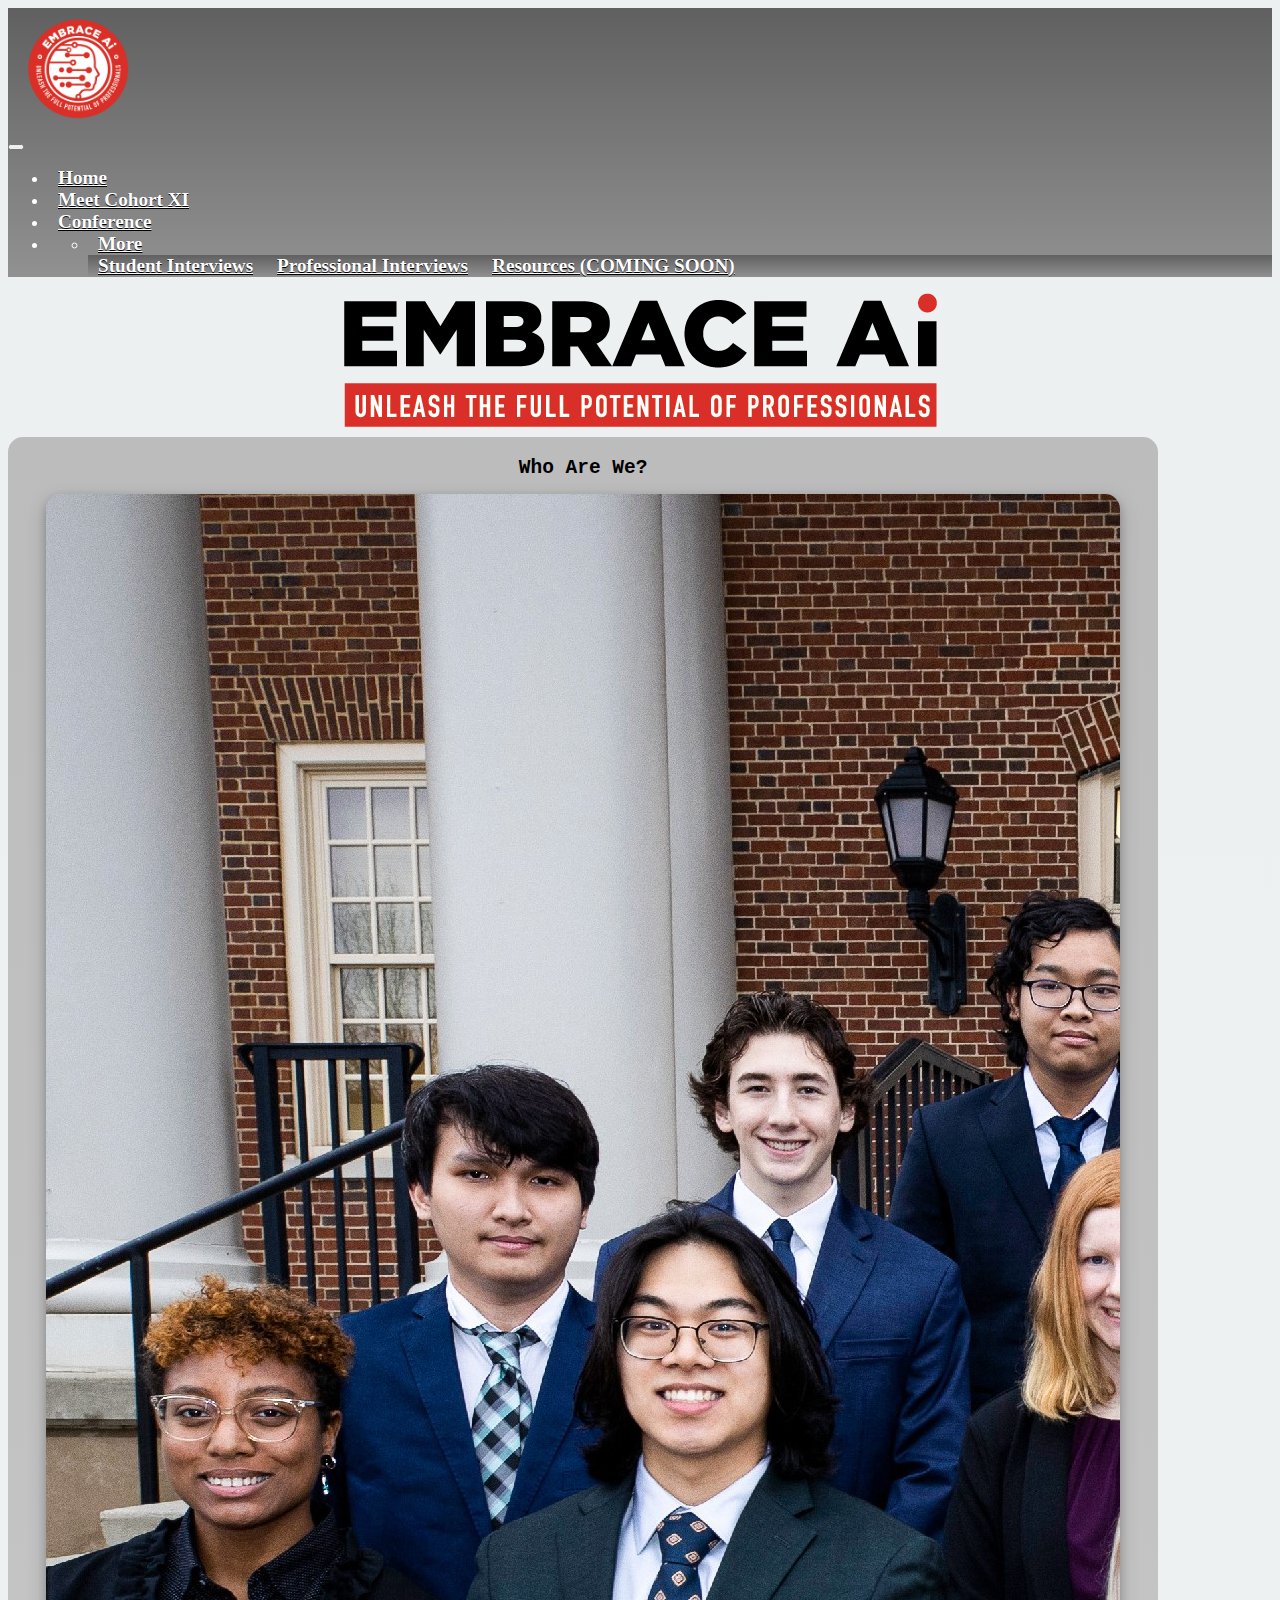
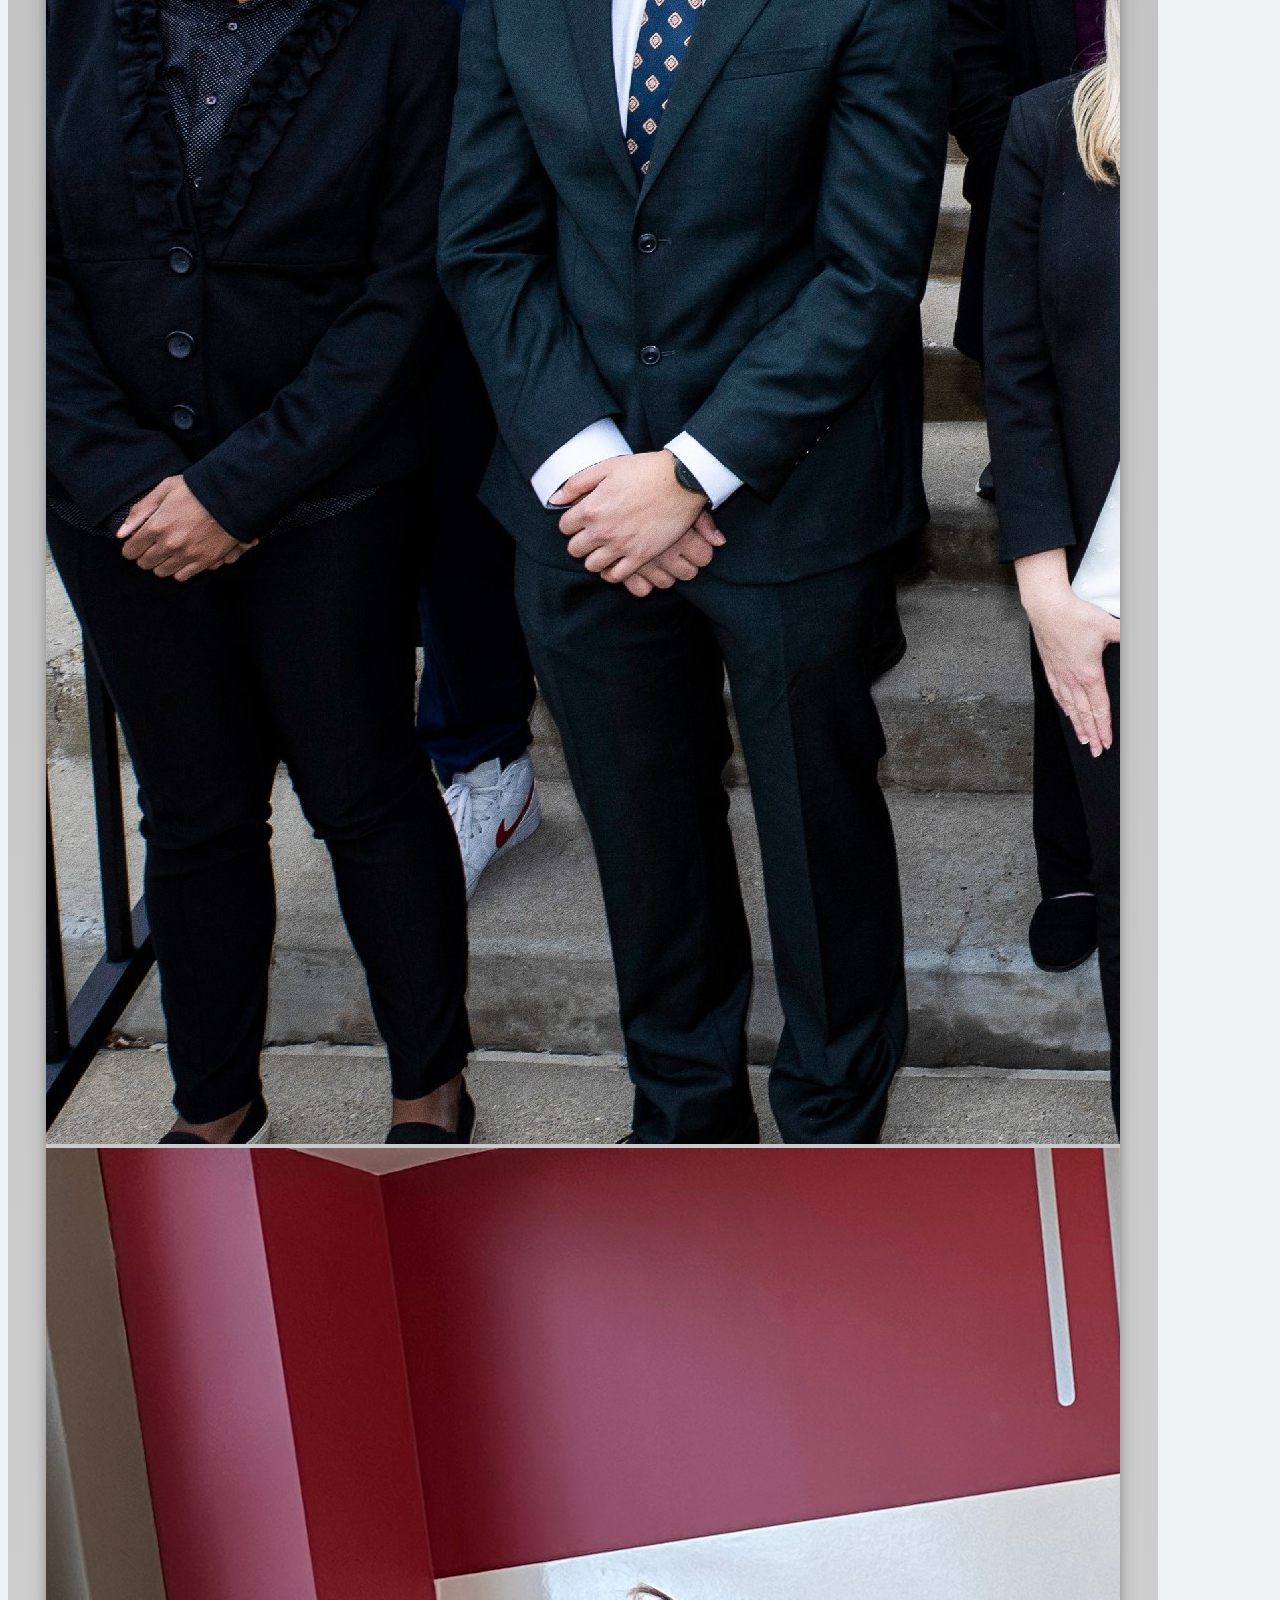
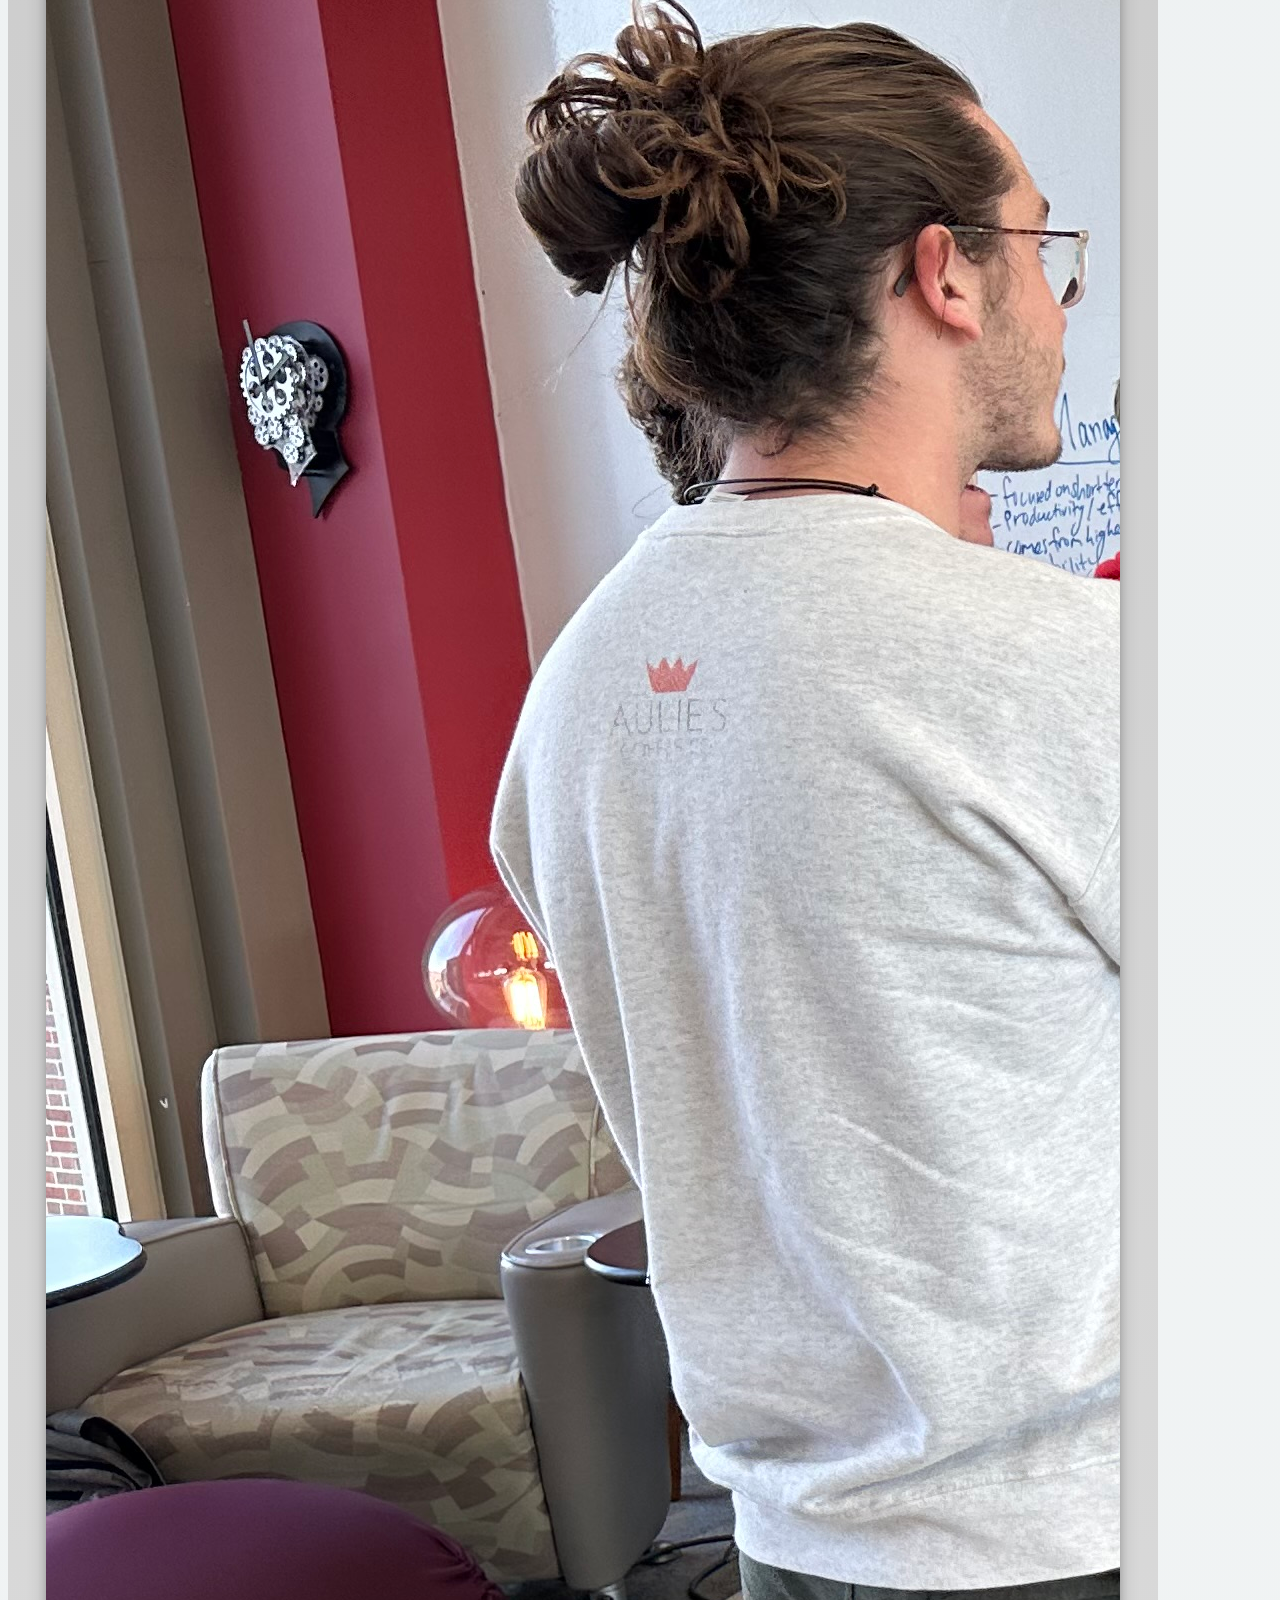
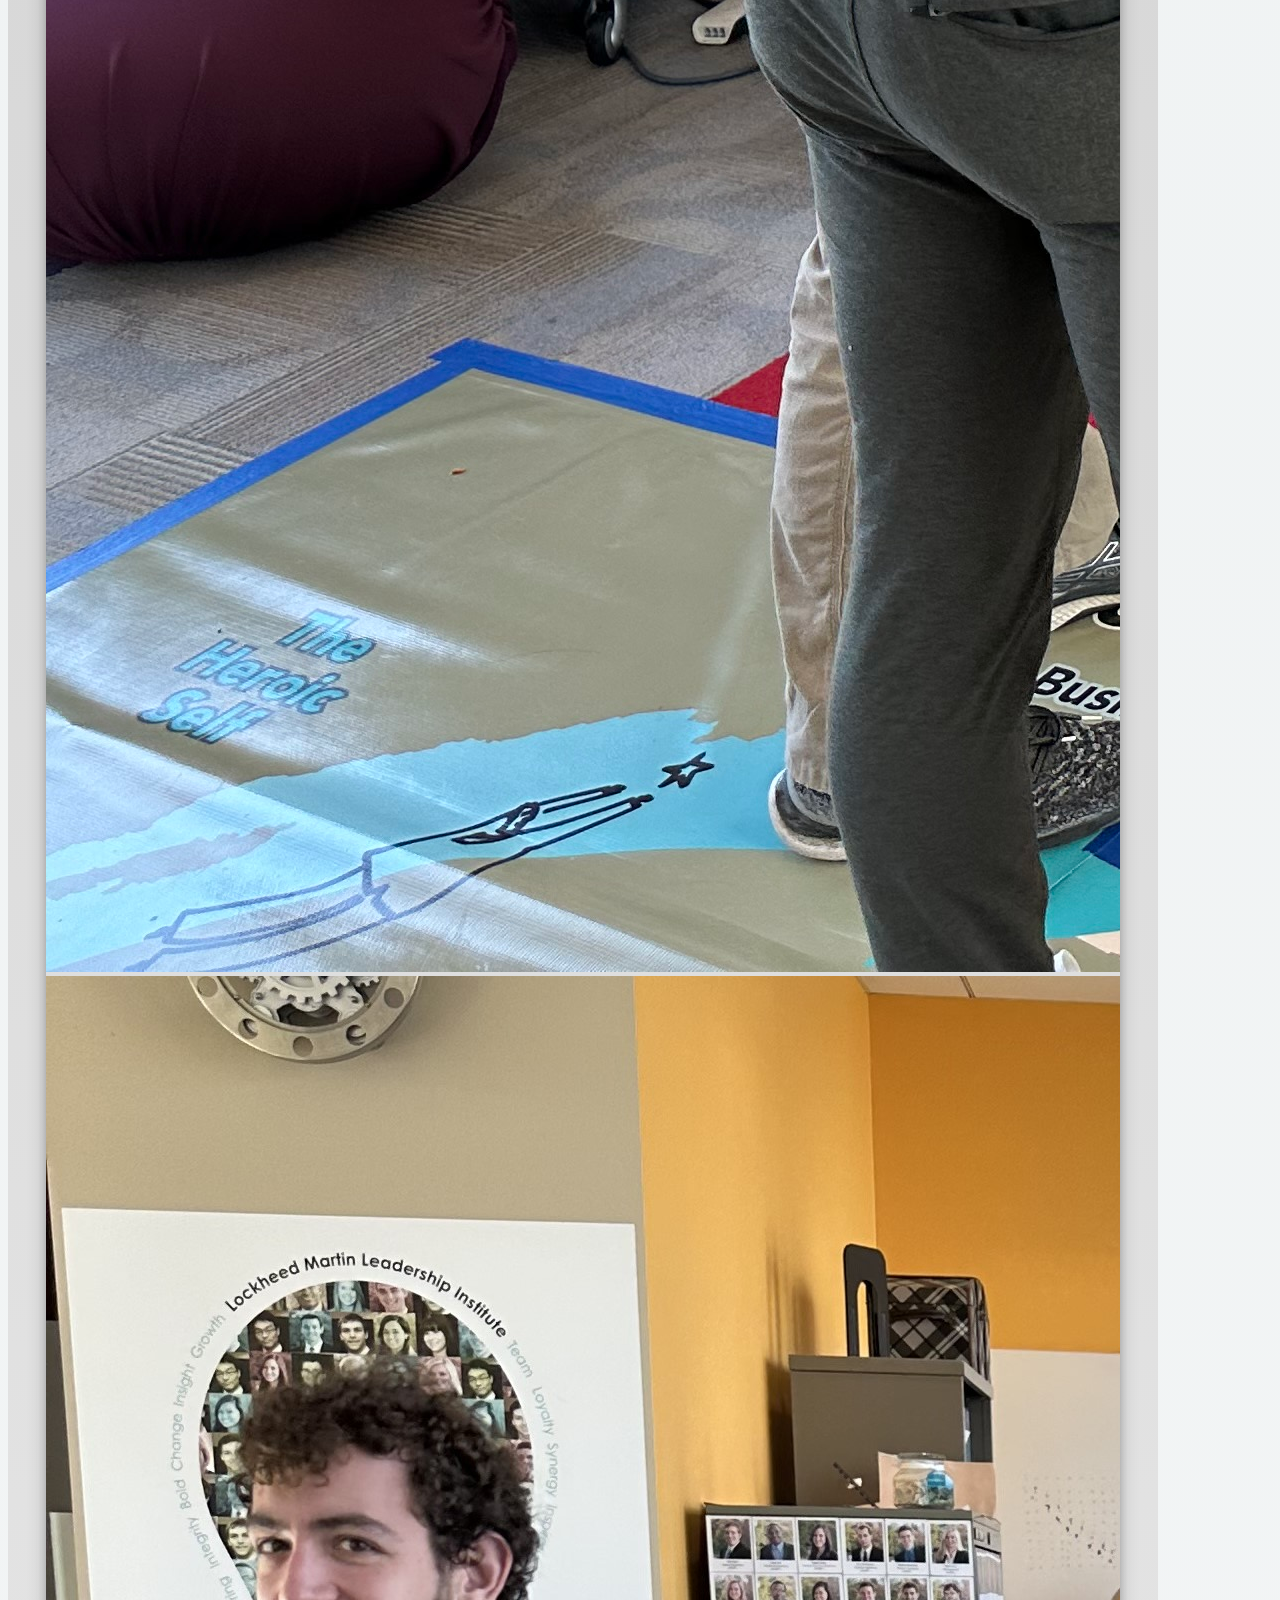
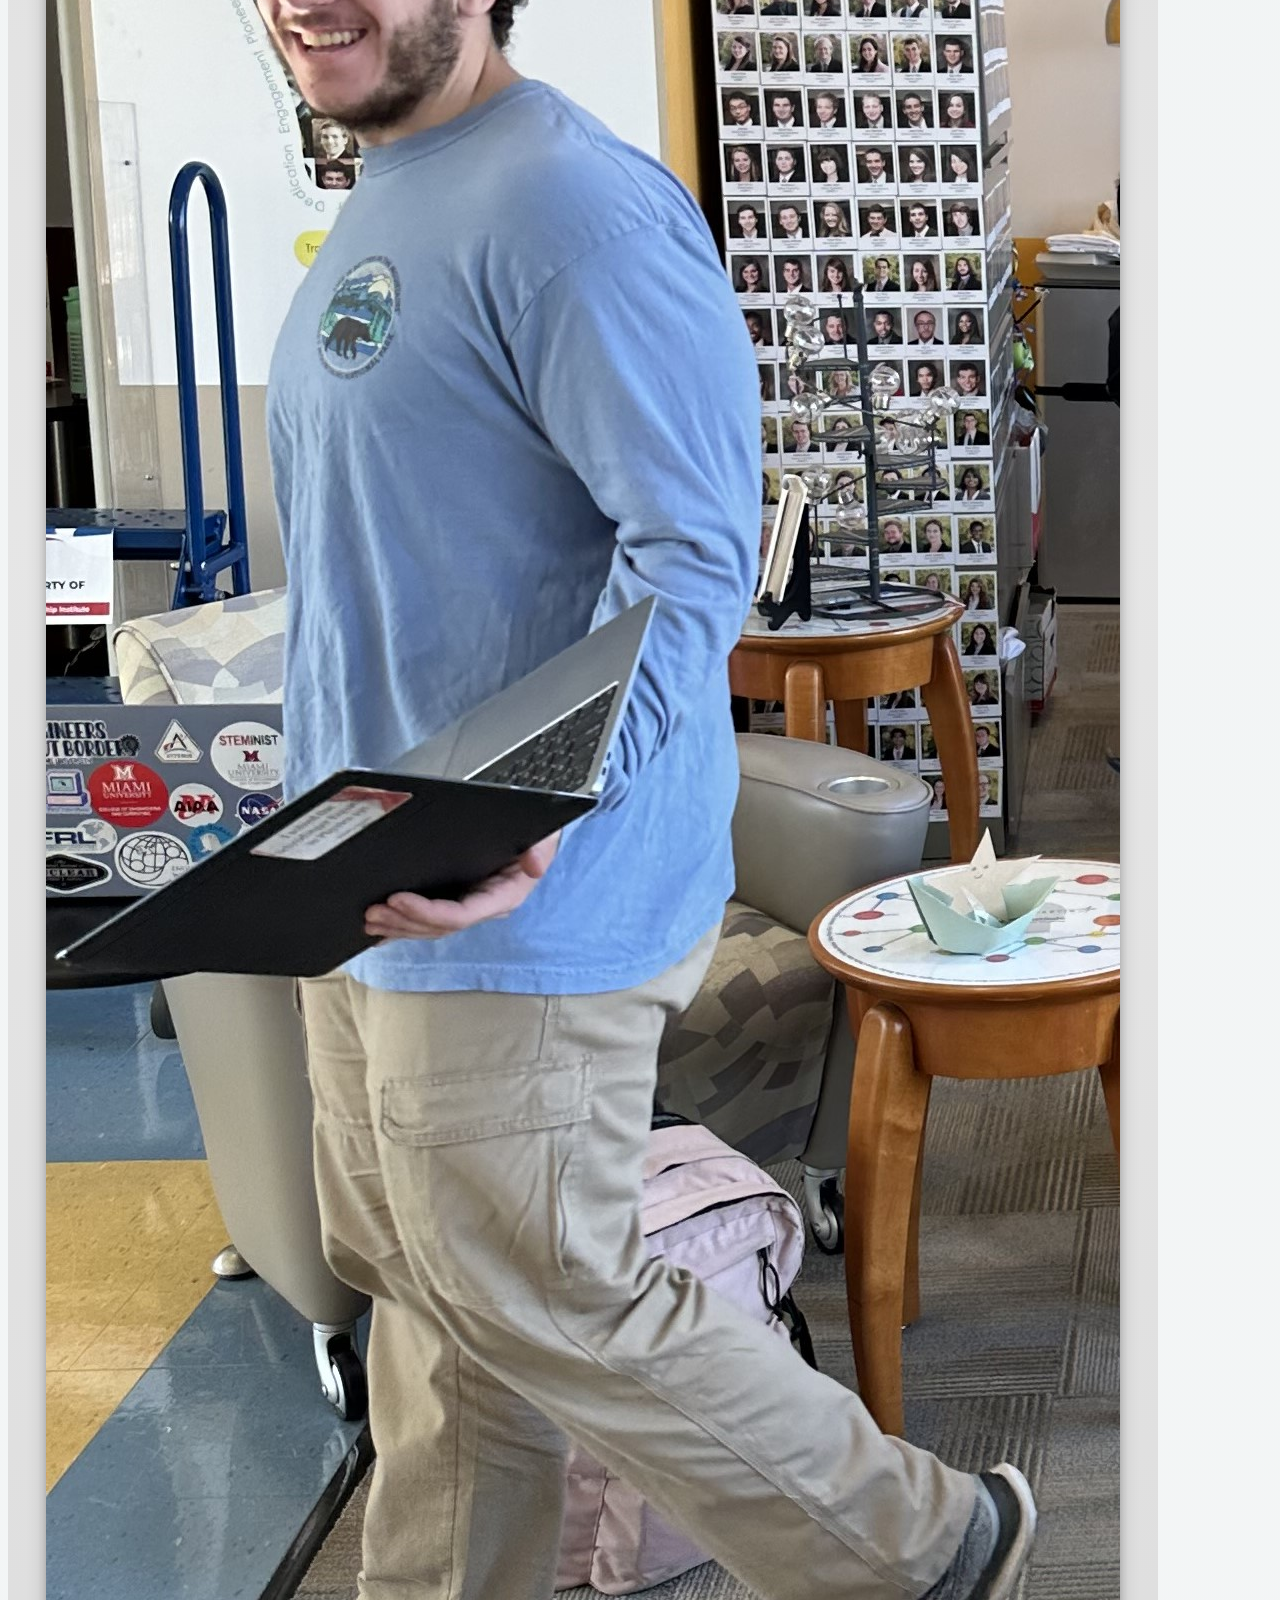
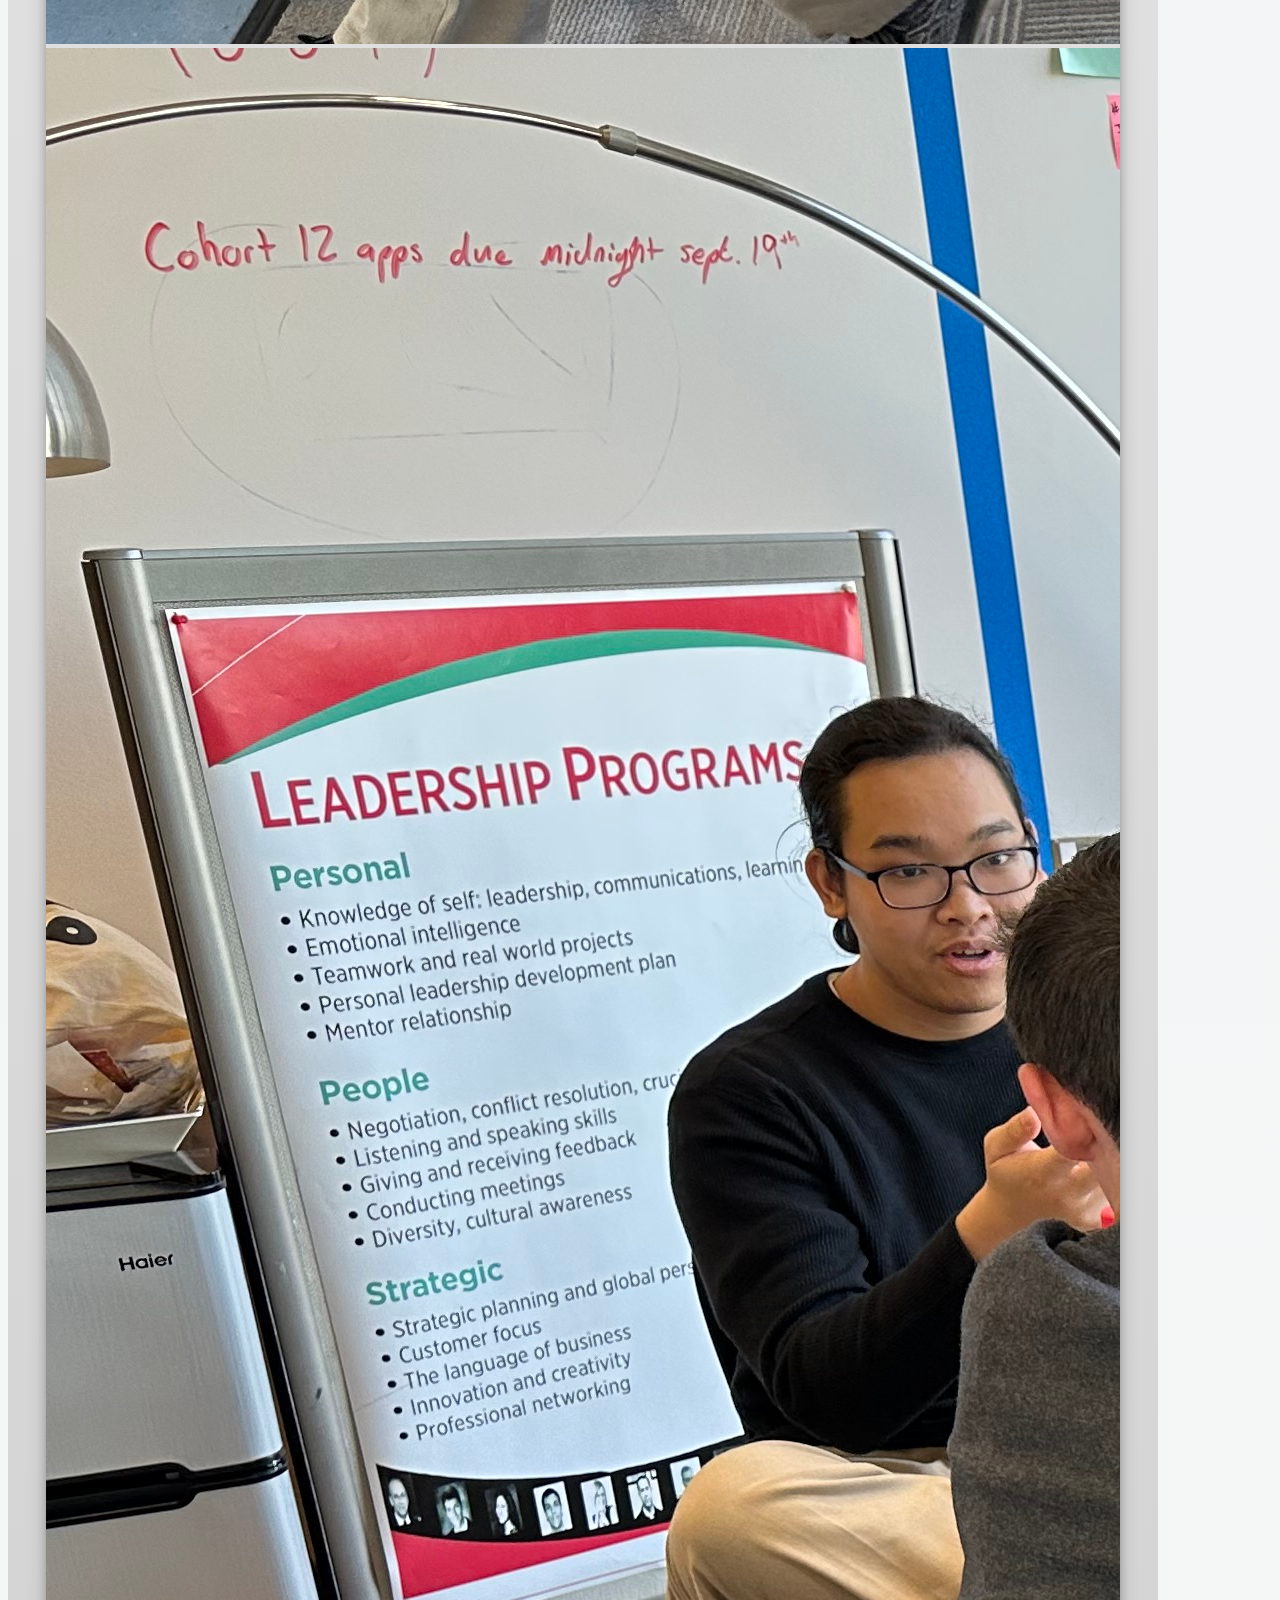
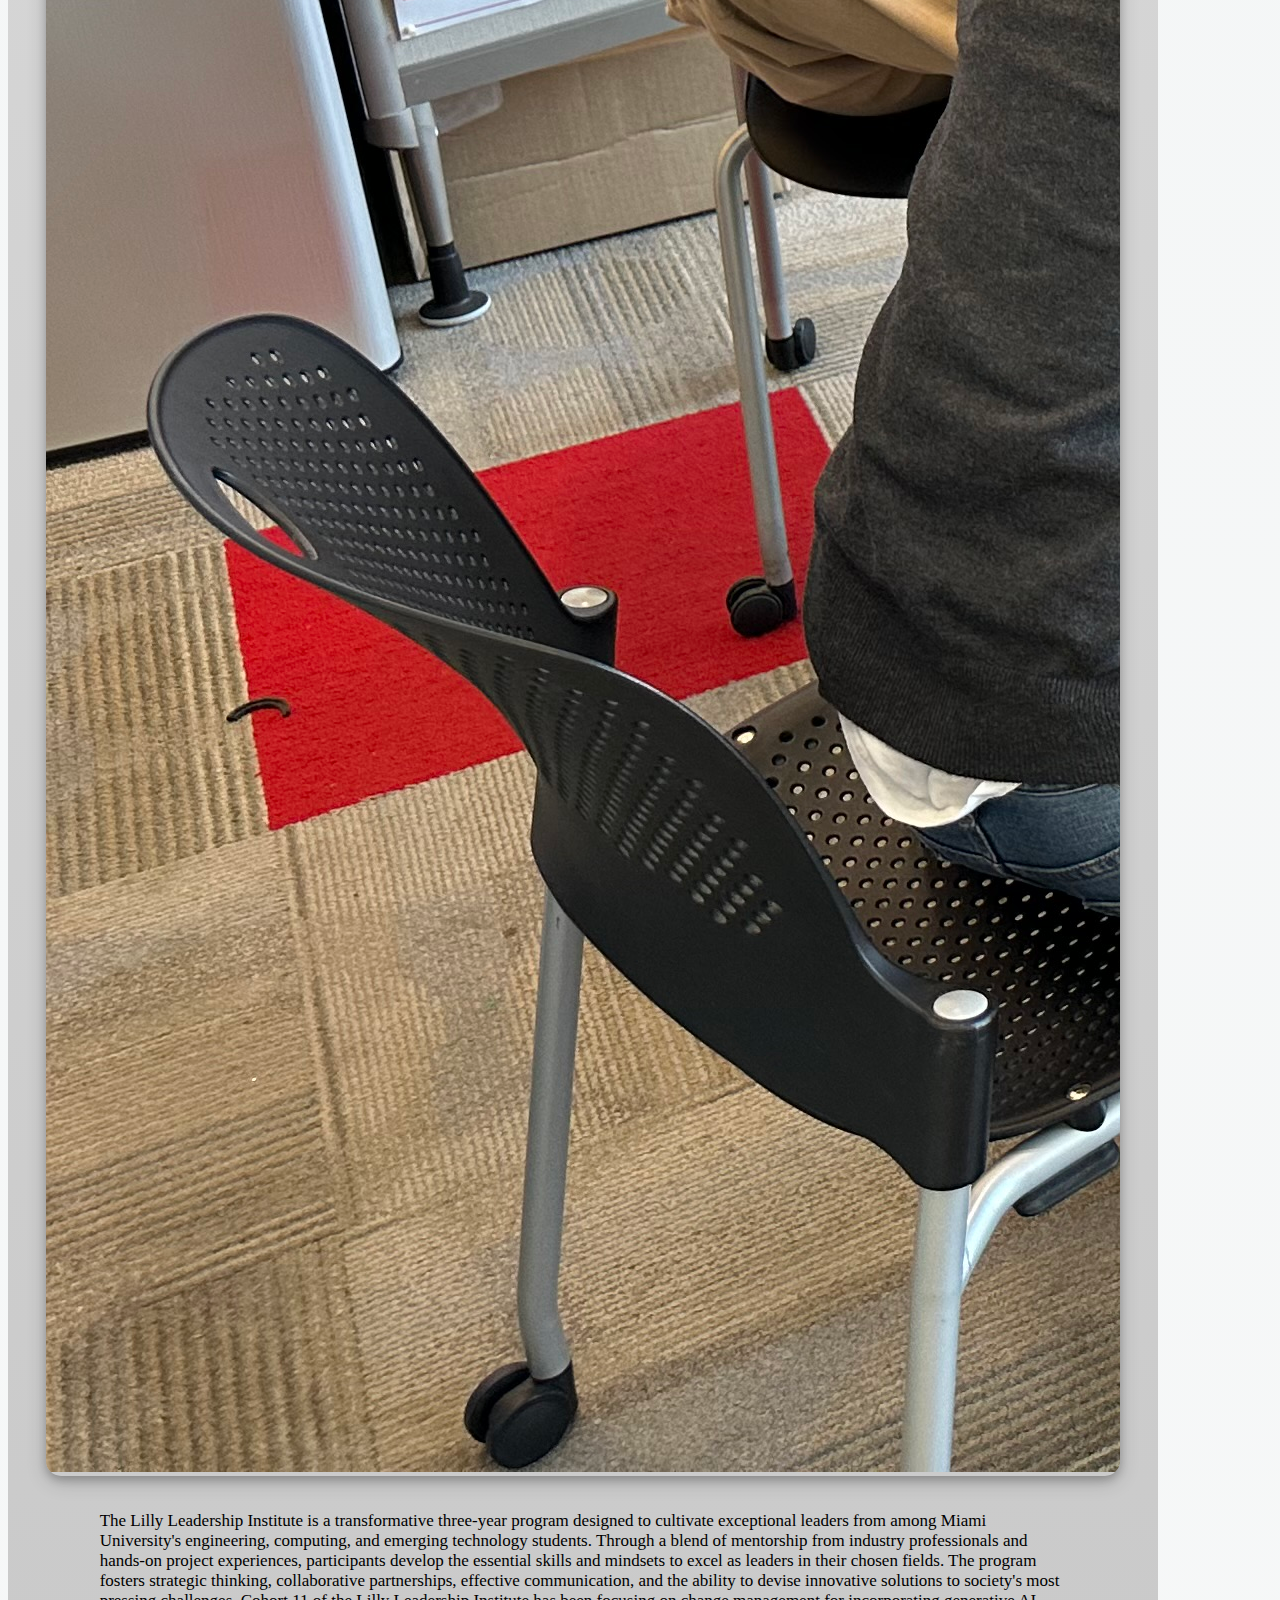
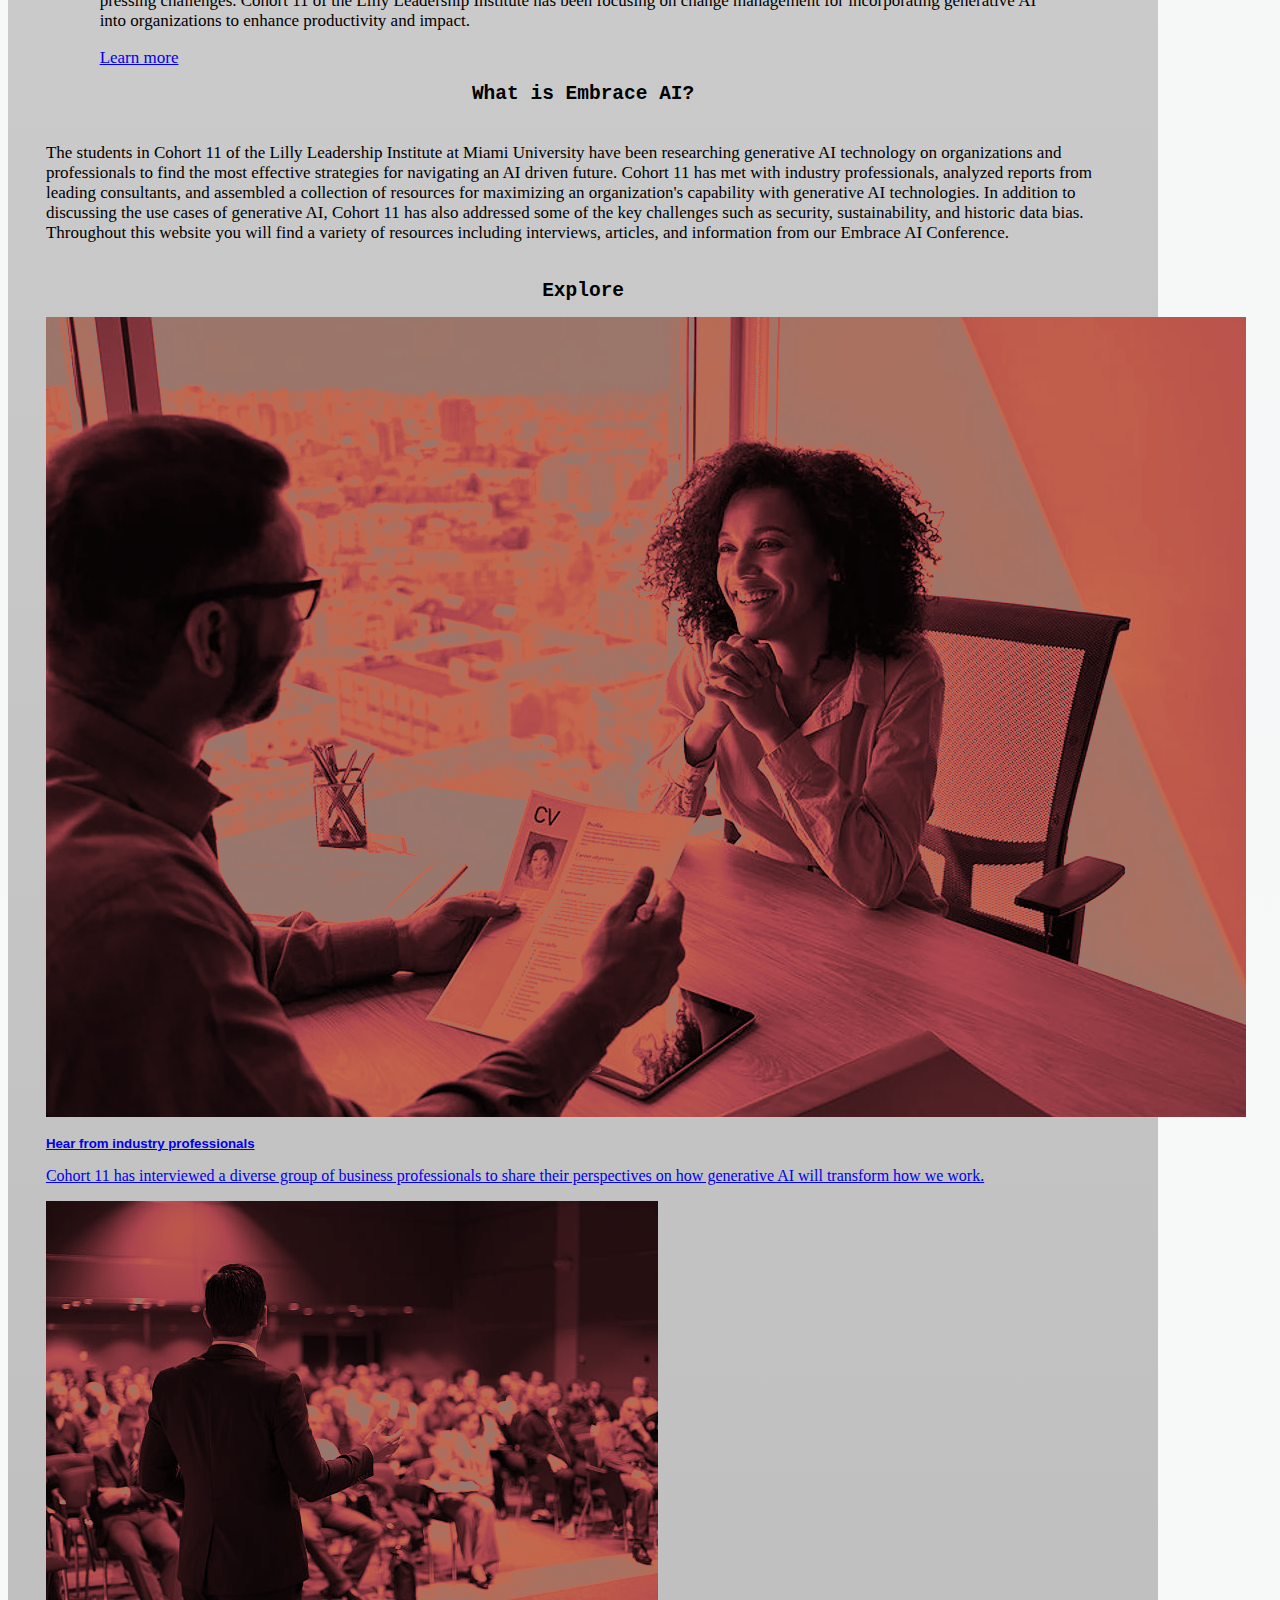
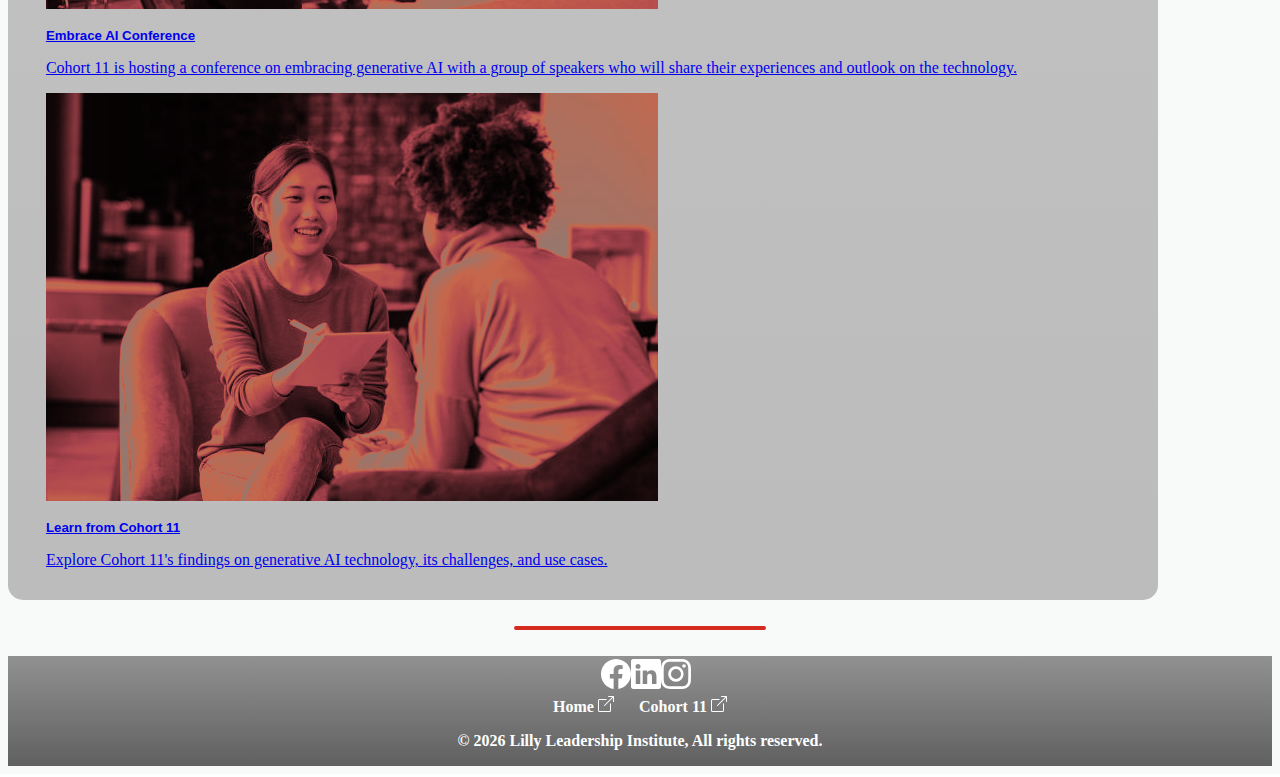
==== EmbraceAI/index.html @ 3117a87f "add dynamic copyright year" ====
<!DOCTYPE html>
<html lang="en">
<head>
    <meta charset="UTF-8">
    <meta name="viewport" content="width=device-width, initial-scale=1.0">
    <link href="https://cdn.jsdelivr.net/npm/bootstrap@5.3.2/dist/css/bootstrap.min.css" rel="stylesheet" integrity="sha384-T3c6CoIi6uLrA9TneNEoa7RxnatzjcDSCmG1MXxSR1GAsXEV/Dwwykc2MPK8M2HN" crossorigin="anonymous">
    <link rel="stylesheet" href="Styles/style.css">
    <title>Embrace AI</title>
    <link rel="icon" type="image/x-icon" href="imgs/logoMicro.png">
    <script src="https://ajax.googleapis.com/ajax/libs/jquery/3.6.0/jquery.min.js"></script>
    <script src="https://maxcdn.bootstrapcdn.com/bootstrap/3.4.1/js/bootstrap.min.js"></script>

</head>
<body class="gradGray">
    <nav class="navbar navbar-expand-lg" id="navHeader">
        <div class="navbar-header">
            <a href="#">
              <img class="navLogo" alt="logo" src="imgs\logoMini.png">
            </a>
        </div>
        <button class="navbar-toggler" type="button" data-toggle="collapse" data-target="#navbarNav" aria-controls="navbarNav" aria-expanded="false" aria-label="Toggle navigation">
            <span class="navbar-toggler-icon"></span>
        </button>
        <!---->
        <ul class="nav nav-tabs">
            <li class="nav-item">
                <a class="nav-link active" id="activeTab" href="index.html">Home</a>
            </li>
            <li class="nav-item ">
                <a class="nav-link" href="cohort.html">Meet Cohort XI</a>
            </li>
            <li class="nav-item">
                <a class="nav-link" href="conference.html">Conference</a>
            </li>
            <li class="nav-item">
                <div class="collapse navbar-collapse" id="navbarNav">
                    <ul class="nav navbar-nav navbar-right">
                      <li class="nav-item dropdown">
                          <a class="nav-link dropdown-toggle" href="#" id="navbarDropdownMenuLink" data-toggle="dropdown" aria-haspopup="true" aria-expanded="false">
                            More
                          </a>
                          <div class="dropdown-menu" aria-labelledby="navbarDropdownMenuLink">
                              <a class="dropdown-item" href="studentVids.html">Student Interviews</a>
                              <a class="dropdown-item" href="professionalVids.html">Professional Interviews</a>
                              <a class="dropdown-item" href="#">Resources (COMING SOON)</a>
                          </div>
                        </li>
                    </ul>
                  </div>
            </li>
        </ul>
        <!---->
        
      </nav>

<img src="imgs/logoBanner.png" class="card-img-top banner" alt="Embrace AI Banner" id="bigLogo"></img>

<div class="container mt-5 " id="mainCont">
    <div class="brief">
        <div class="row">
            <div class="col-lg-12">
                <!--<img src="../imgs/logoBanner.png" class="card-img-top banner hoverOn" alt="Embrace AI Banner"></img>-->
                <h2 class="sitetitle">Who Are We?</h2>
            </div>
        </div>
        <div class="row">
            <div class="col-lg-6">
                <div id="carouselExampleAutoplaying" class="carousel slide croppedNoSize" data-bs-ride="carousel">
                    <div class="carousel-inner">
                        <div class="carousel-item active">
                            <img src="imgs/cohort11cropped.jpg" class="d-block w-100 card-img-top" alt="...">
                        </div>
                        <div class="carousel-item">
                            <img src="imgs/doingStuff2.jpg" class="d-block w-100 card-img-top" alt="...">
                        </div>
                        <div class="carousel-item">
                            <img src="imgs/doingStuff1.jpg" class="d-block w-100 card-img-top" alt="...">
                        </div>
                        <div class="carousel-item">
                            <img src="imgs/doingStuff.jpg" class="d-block w-100 card-img-top" alt="...">
                        </div>
                    </div>
                </div>
                <br>
            </div>
            <div class="col-lg-6">
                <p class="para">
                    The Lilly Leadership Institute is a transformative three-year program designed to cultivate exceptional leaders from among Miami University's engineering, computing, and emerging technology students. Through a blend of mentorship from industry professionals and hands-on project experiences, participants develop the essential skills and mindsets to excel as leaders in their chosen fields. The program fosters strategic thinking, collaborative partnerships, effective communication, and the ability to devise innovative solutions to society's most pressing challenges. Cohort 11 of the Lilly Leadership Institute has been focusing on change management for incorporating generative AI into organizations to enhance productivity and impact.
                </p>
                <a href="cohort.html" class="btn btn-danger para">Learn more</a>
            </div>
            <div class="col-lg-12">
                <h2 class="sitetitle">What is Embrace AI?</h2>
                <p class="under-para">
                    The students in Cohort 11 of the Lilly Leadership Institute at Miami University have been researching 
                    generative AI technology on organizations and professionals to find the most effective strategies for 
                    navigating an AI driven future. Cohort 11 has met with industry professionals, analyzed reports 
                    from leading consultants, and assembled a collection of resources for maximizing an organization's 
                    capability with generative AI technologies. In addition to discussing the use cases of generative AI, 
                    Cohort 11 has also addressed some of the key challenges such as security, sustainability, and historic 
                    data bias. Throughout this website you will find a variety of resources including interviews, 
                    articles, and information from our Embrace AI Conference.
                </p>
            </div>
        </div>
    </div>
    <div class="explore">
        <div class="row">
            <div class="col-lg-12">
                <h2 class="sitetitle">Explore</h2>
            </div>
        </div>
        <div class="row">
            <div class="col-lg-4 mx-auto d-flex align-items-stretch">
                <a href="professionalVids.html">
                    <div class="card hoverOn h-100">
                        <img src="imgs/professionalInterviewsIMG.jpeg" class="card-img-top indexImg" alt="...">
                        <div class="card-body">
                            <h5 class="card-title">Hear from industry professionals</h5>
                            <p class="card-text">Cohort 11 has interviewed a diverse group of business professionals to share their perspectives on how generative AI will transform how we work.</p>
                            <!--<p style="text-align: center; color: brown;">Coming soon!</p>-->
                        </div>
                    </div>
                </a>
            </div>
            <div class="col-lg-4 mx-auto d-flex align-items-stretch">
                <a href="conference.html">
                    <div class="card hoverOn h-100">
                        <img src="imgs/conferenceIMG.jpeg" class="card-img-top indexImg" alt="...">
                        <div class="card-body">
                            <h5 class="card-title">Embrace AI Conference</h5>
                            <p class="card-text">Cohort 11 is hosting a conference on embracing generative AI with a group of speakers who will share their experiences and outlook on the technology.</p>
                            <!--<p style="text-align: center; color: brown;">Coming soon!</p>-->
                        </div>
                    </div>
                </a>
            </div>
            <div class="col-lg-4 mx-auto d-flex align-items-stretch">
                <a href="studentVids.html">
                    <div class="card hoverOn h-100">
                        <img src="imgs/studentInterviewsIMG.jpeg" class="card-img-top indexImg" alt="...">
                        <div class="card-body">
                            <h5 class="card-title">Learn from Cohort 11</h5>
                            <p class="card-text">Explore Cohort 11's findings on generative AI technology, its challenges, and use cases. </p>
                            <!--<p style="text-align: center; color: brown;">Coming soon!</p>-->
                        </div>
                    </div>
                </a>
            </div>
        </div>
    </div>
</div>



<br>
<hr>
<br>

<div id="navFooter">
    <div class="container">
        <div class="row">
            <div class="col-lg-12 contfooter">
                <div class="invBlock"></div>
                <a class="active" href="https://www.facebook.com/cecleadership/">
                    <svg xmlns="http://www.w3.org/2000/svg" width="30" height="30" fill="currentColor" class="bi bi-facebook icons iconHover" viewBox="0 0 16 16">
                        <path d="M16 8.049c0-4.446-3.582-8.05-8-8.05C3.58 0-.002 3.603-.002 8.05c0 4.017 2.926 7.347 6.75 7.951v-5.625h-2.03V8.05H6.75V6.275c0-2.017 1.195-3.131 3.022-3.131.876 0 1.791.157 1.791.157v1.98h-1.009c-.993 0-1.303.621-1.303 1.258v1.51h2.218l-.354 2.326H9.25V16c3.824-.604 6.75-3.934 6.75-7.951"/>
                    </svg>
                </a>
                
                <a class="active" href="https://www.linkedin.com/groups/4276871/">
                    <svg xmlns="http://www.w3.org/2000/svg" width="30" height="30" fill="currentColor" class="bi bi-linkedin icons iconHover" viewBox="0 0 16 16">
                        <path d="M0 1.146C0 .513.526 0 1.175 0h13.65C15.474 0 16 .513 16 1.146v13.708c0 .633-.526 1.146-1.175 1.146H1.175C.526 16 0 15.487 0 14.854V1.146zm4.943 12.248V6.169H2.542v7.225h2.401m-1.2-8.212c.837 0 1.358-.554 1.358-1.248-.015-.709-.52-1.248-1.342-1.248-.822 0-1.359.54-1.359 1.248 0 .694.521 1.248 1.327 1.248h.016zm4.908 8.212V9.359c0-.216.016-.432.08-.586.173-.431.568-.878 1.232-.878.869 0 1.216.662 1.216 1.634v3.865h2.401V9.25c0-2.22-1.184-3.252-2.764-3.252-1.274 0-1.845.7-2.165 1.193v.025h-.016a5.54 5.54 0 0 1 .016-.025V6.169h-2.4c.03.678 0 7.225 0 7.225h2.4"/>
                    </svg>
                </a>
                
                <a class="active" href="https://www.instagram.com/muleadershipinstitute/">
                    <svg xmlns="http://www.w3.org/2000/svg" width="30" height="30" fill="currentColor" class="bi bi-instagram icons iconHover" viewBox="0 0 16 16">
                        <path d="M8 0C5.829 0 5.556.01 4.703.048 3.85.088 3.269.222 2.76.42a3.917 3.917 0 0 0-1.417.923A3.927 3.927 0 0 0 .42 2.76C.222 3.268.087 3.85.048 4.7.01 5.555 0 5.827 0 8.001c0 2.172.01 2.444.048 3.297.04.852.174 1.433.372 1.942.205.526.478.972.923 1.417.444.445.89.719 1.416.923.51.198 1.09.333 1.942.372C5.555 15.99 5.827 16 8 16s2.444-.01 3.298-.048c.851-.04 1.434-.174 1.943-.372a3.916 3.916 0 0 0 1.416-.923c.445-.445.718-.891.923-1.417.197-.509.332-1.09.372-1.942C15.99 10.445 16 10.173 16 8s-.01-2.445-.048-3.299c-.04-.851-.175-1.433-.372-1.941a3.926 3.926 0 0 0-.923-1.417A3.911 3.911 0 0 0 13.24.42c-.51-.198-1.092-.333-1.943-.372C10.443.01 10.172 0 7.998 0h.003zm-.717 1.442h.718c2.136 0 2.389.007 3.232.046.78.035 1.204.166 1.486.275.373.145.64.319.92.599.28.28.453.546.598.92.11.281.24.705.275 1.485.039.843.047 1.096.047 3.231s-.008 2.389-.047 3.232c-.035.78-.166 1.203-.275 1.485a2.47 2.47 0 0 1-.599.919c-.28.28-.546.453-.92.598-.28.11-.704.24-1.485.276-.843.038-1.096.047-3.232.047s-2.39-.009-3.233-.047c-.78-.036-1.203-.166-1.485-.276a2.478 2.478 0 0 1-.92-.598 2.48 2.48 0 0 1-.6-.92c-.109-.281-.24-.705-.275-1.485-.038-.843-.046-1.096-.046-3.233 0-2.136.008-2.388.046-3.231.036-.78.166-1.204.276-1.486.145-.373.319-.64.599-.92.28-.28.546-.453.92-.598.282-.11.705-.24 1.485-.276.738-.034 1.024-.044 2.515-.045v.002zm4.988 1.328a.96.96 0 1 0 0 1.92.96.96 0 0 0 0-1.92zm-4.27 1.122a4.109 4.109 0 1 0 0 8.217 4.109 4.109 0 0 0 0-8.217zm0 1.441a2.667 2.667 0 1 1 0 5.334 2.667 2.667 0 0 1 0-5.334"/>
                    </svg>
                </a>
                <div class="invBlock"></div>
            </div>
        </div>
        <div class="row">
            <div class="col-lg-12 contfooter">
                <a class="icon-link icon-link-hover linkHover" href="index.html">
                    Home
                    <svg xmlns="http://www.w3.org/2000/svg" width="16" height="16" fill="currentColor" class="bi bi-box-arrow-up-right linkHover" viewBox="0 0 16 16">
                        <path fill-rule="evenodd" d="M8.636 3.5a.5.5 0 0 0-.5-.5H1.5A1.5 1.5 0 0 0 0 4.5v10A1.5 1.5 0 0 0 1.5 16h10a1.5 1.5 0 0 0 1.5-1.5V7.864a.5.5 0 0 0-1 0V14.5a.5.5 0 0 1-.5.5h-10a.5.5 0 0 1-.5-.5v-10a.5.5 0 0 1 .5-.5h6.636a.5.5 0 0 0 .5-.5"/>
                        <path fill-rule="evenodd" d="M16 .5a.5.5 0 0 0-.5-.5h-5a.5.5 0 0 0 0 1h3.793L6.146 9.146a.5.5 0 1 0 .708.708L15 1.707V5.5a.5.5 0 0 0 1 0z"/>
                    </svg>
                </a>
                <a class="icon-link icon-link-hover linkHover" href="cohort.html">
                    Cohort 11
                    <svg xmlns="http://www.w3.org/2000/svg" width="16" height="16" fill="currentColor" class="bi bi-box-arrow-up-right linkHover" viewBox="0 0 16 16">
                        <path fill-rule="evenodd" d="M8.636 3.5a.5.5 0 0 0-.5-.5H1.5A1.5 1.5 0 0 0 0 4.5v10A1.5 1.5 0 0 0 1.5 16h10a1.5 1.5 0 0 0 1.5-1.5V7.864a.5.5 0 0 0-1 0V14.5a.5.5 0 0 1-.5.5h-10a.5.5 0 0 1-.5-.5v-10a.5.5 0 0 1 .5-.5h6.636a.5.5 0 0 0 .5-.5"/>
                        <path fill-rule="evenodd" d="M16 .5a.5.5 0 0 0-.5-.5h-5a.5.5 0 0 0 0 1h3.793L6.146 9.146a.5.5 0 1 0 .708.708L15 1.707V5.5a.5.5 0 0 0 1 0z"/>
                    </svg>
                </a>
            </div>
        </div>
        <div class="row">
            <div class="col-lg-12 contfooter">
                <p id="copyright"></p>
            </div>
        </div>
    </div>
</div>

<script src="JS/main.js"></script>
<script src="https://code.jquery.com/jquery-3.5.1.slim.min.js"></script>
<script src="https://cdn.jsdelivr.net/npm/@popperjs/core@2.0.8/dist/umd/popper.min.js"></script>
<script src="https://maxcdn.bootstrapcdn.com/bootstrap/4.5.2/js/bootstrap.min.js"></script>
<script src="https://cdn.jsdelivr.net/npm/bootstrap@5.1.3/dist/js/bootstrap.bundle.min.js"
integrity="sha384-ka7Sk0Gln4gmtz2MlQnikT1wXgYsOg+OMhuP+IlRH9sENBO0LRn5q+8nbTov4+1p"
crossorigin="anonymous"></script>
</body>

</html>
---- EmbraceAI/Styles/style.css ----
.navBannerLogo {
    max-height: 15%;
    max-width: 15%;
  }
.sitetitle {
  text-align: center;
  font-family: monospace;
}
.titleNoFont {
  text-align: center;
}
#mainCard {
  margin: 0 auto;
  float: none;
  margin-bottom: 10px;
  padding: 1px;
  text-align: center;
}
.gradWhite {
  background-color: #ffffff;
}
.gradGray {
  background-image: linear-gradient(#ecf0f1, #f8f9f9);
}
.brieff {
  padding-top: 5px;
  padding-bottom: 10px;
}
.explore {
  padding-top: 5px;
  padding-bottom: 10px;
}
.banner {
  display: block;
  margin-left: auto;
  margin-right: auto;
  max-width: 70%;
  max-height: 70%;
}
.navLogo {
 height: 120px;
 width: 120px;
 position: relative;
}
.cohortImg {
  display: block;
  margin-left: auto;
  margin-right: auto;
  height: 80%;
  width: 80%;
}
.head3 {
  text-align: center;
}
.progress {
  height: 3px;
}

#bigLogo{
  max-width: 55%;
  margin-top: 10px;
  margin-bottom: 10px;
}

#navFooter {
  background-image: linear-gradient(rgb(145, 145, 145),rgb(96, 96, 96));
  font-weight: bold;
  color: white !important;
  text-align: center !important;
}

#navFooter a {
  font-weight: bold;
  color: white !important;
  text-align: center !important;
}

#navHeader  {
  background-image: linear-gradient(rgb(96, 96, 96), rgb(145, 145, 145));
  /*background-color: rgb(145, 145, 145) !important;*/
  font-weight: bold;
  color: white;
  border-radius: 0px;
}
#navHeader a {
  color: white;
  font-weight: bold;
  font-size: 120%;
  margin-left: 10px;
  margin-right: 10px;
  text-shadow: 0px 1px black;
}

li.nav-item a.nav-link.active#activeTab {
  background-color: transparent;
}

.dropdown-menu{
  background-image: linear-gradient(rgb(96, 96, 96), rgb(145, 145, 145));
  font-weight: bold;
}

#mainCont {
  border-radius: 15px !important;
  background-image: linear-gradient(rgb(188, 188, 188), rgb(230, 230, 230), rgb(188, 188, 188));
  max-width: 85%;
  padding: 5px 3% 5px 3%;
}

hr {
  border-color: rgb(213, 43, 30) !important;
  opacity: 100%;
  border-style: solid;
  text-align: center;
  border-width: 2px;
  border-radius: 2px;
  max-width: 50%;
  margin-left: 40%;
  margin-right: 40%;
}

h1,
h2,
h3,
h4,
h5,
h6 {
  font-family: 'Open Sans', 'Helvetica Neue', Arial, sans-serif;
  margin-top: 15px;
  margin-bottom: 15px;
  font-weight: bold !important;
}

.cropped {
  max-width: 90%; /* width of container */
  max-height: 320px;
  min-height: 150px;
  overflow: hidden;
  border: 0px solid black;
  border-radius: 15px;
  text-align: center;
  margin-left: 20%;
  margin-right: 20%;
  box-shadow: 0 4px 8px 0 rgba(0, 0, 0, 0.2), 0 6px 20px 0 rgba(0, 0, 0, 0.19);
}

.cropped img {
  max-width: 100%;
  margin: -13% 0% -17% 0%;
}
.para {
  text-align: left;
  max-width: 90%;
  margin-left: 5%;
  margin-right: 5%;
  font-size: 17px;
}
.croppedNoSize {
  overflow: hidden;
  border: 0px solid black;
  border-radius: 15px;
  text-align: center;
  box-shadow: 0 4px 8px 0 rgba(0, 0, 0, 0.2), 0 6px 20px 0 rgba(0, 0, 0, 0.19);
}
.contfooter {
  display: flex;
  align-items: center;
  justify-content: center;
  text-align: center;
}
.icons {
  padding-left: 20%;
  padding-right: 20%;
  color: rgb(255, 255, 255);
}
.iconOn {
  color: rgb(213, 43, 30);
  width: 40px;
  height: 40px;
  
}
.invBlock {
  width: 40px;
  height: 40px;
}
.page-item {
  color: rgb(213, 43, 30);
}
.icon-link {
  text-decoration: none;
  padding-left: 1%;
  padding-right: 1%;
}
.linkOn {
  color: rgb(213, 43, 30);
}
.accordion-button:focus {
  border-color: transparent;
}
.accordion-button:active {
  background-color: transparent;
  color: transparent;
  border-color: transparent;
}
.under-para {
  text-align: left;
  padding-top: 2%;
  font-size: 17px;
}
.bio-img {
  width: 100%;
  height: 50vh;
  object-fit: cover;
}
#secondCont {
  border-radius: 15px !important;
  background-image: linear-gradient(rgb(188, 188, 188), rgb(230, 230, 230), rgb(188, 188, 188));
  max-width: 85%;
  padding: 5px 3% 5px 3%;
  padding-top: 3%;
}

#confCountdown{
  /* I don't actually think this works, but it was worth a shot anyway */
  font-weight: bold;
}

.pageHeader {
  font-size: 60px;
  color: black;
  text-shadow: 0px 1px rgb(213, 43, 30);
}

.indexImg {
  filter: sepia(100%) saturate(350%) brightness(50%) hue-rotate(305deg);
}
.h6space {
  display: inline;
}
.introText {
  font-size: 17px;
  text-align: center;
}
.videoCont {
  border-radius: 15px !important;
  background-image: linear-gradient(rgb(188, 188, 188), rgb(230, 230, 230), rgb(188, 188, 188));
  max-width:65%;
  padding: 5px 3% 5px 3%;
}
.embedVideo {
  width: 80%;
  aspect-ratio: 2/1.3;
}
.videoTranscript {
  width: 90%;
  margin-left: auto;
  margin-right: auto;
  background-image: linear-gradient(rgb(188, 188, 188), rgb(230, 230, 230), rgb(188, 188, 188));
}
.videoHS {
  width: 35%;
  margin-left: auto;
  margin-right: auto;
  border-radius: 50%;
}
.videoDescrip {
  margin-top: 4px;
  margin-bottom: 4px;
}
.hrCustom {
  border-color: rgb(213, 43, 30) !important;
  opacity: 100%;
  border-style: solid;
  text-align: center;
  border-width: 2px;
  border-radius: 2px;
  max-width: 50%;
  margin-left: 40%;
  margin-right: 40%;
}
.toTop {
  background-image: linear-gradient(rgb(188, 188, 188), rgb(230, 230, 230), rgb(188, 188, 188));
  border-style: solid;
  border-radius: 5px;
  border-color: rgb(164, 164, 164);
  width: 10%;
  margin-left: auto;
  margin-right: auto;
  color: rgb(91, 91, 91);
  font-size: 13px;
  text-align: center;
  margin-top: 10px;
}
.videoLink {
  margin-bottom: 5px;
  color: rgb(53, 53, 53);
}
.transAcc {
  text-align: left;
}
.proVideoHS {
  width: 60%;
  margin-left: auto;
  margin-right: auto;
  border-radius: 50%;
}
.profProfile {
  width: 70%;
  margin-left: auto;
  margin-right: auto;
  background-image: linear-gradient(rgb(188, 188, 188), rgb(230, 230, 230), rgb(188, 188, 188));
}
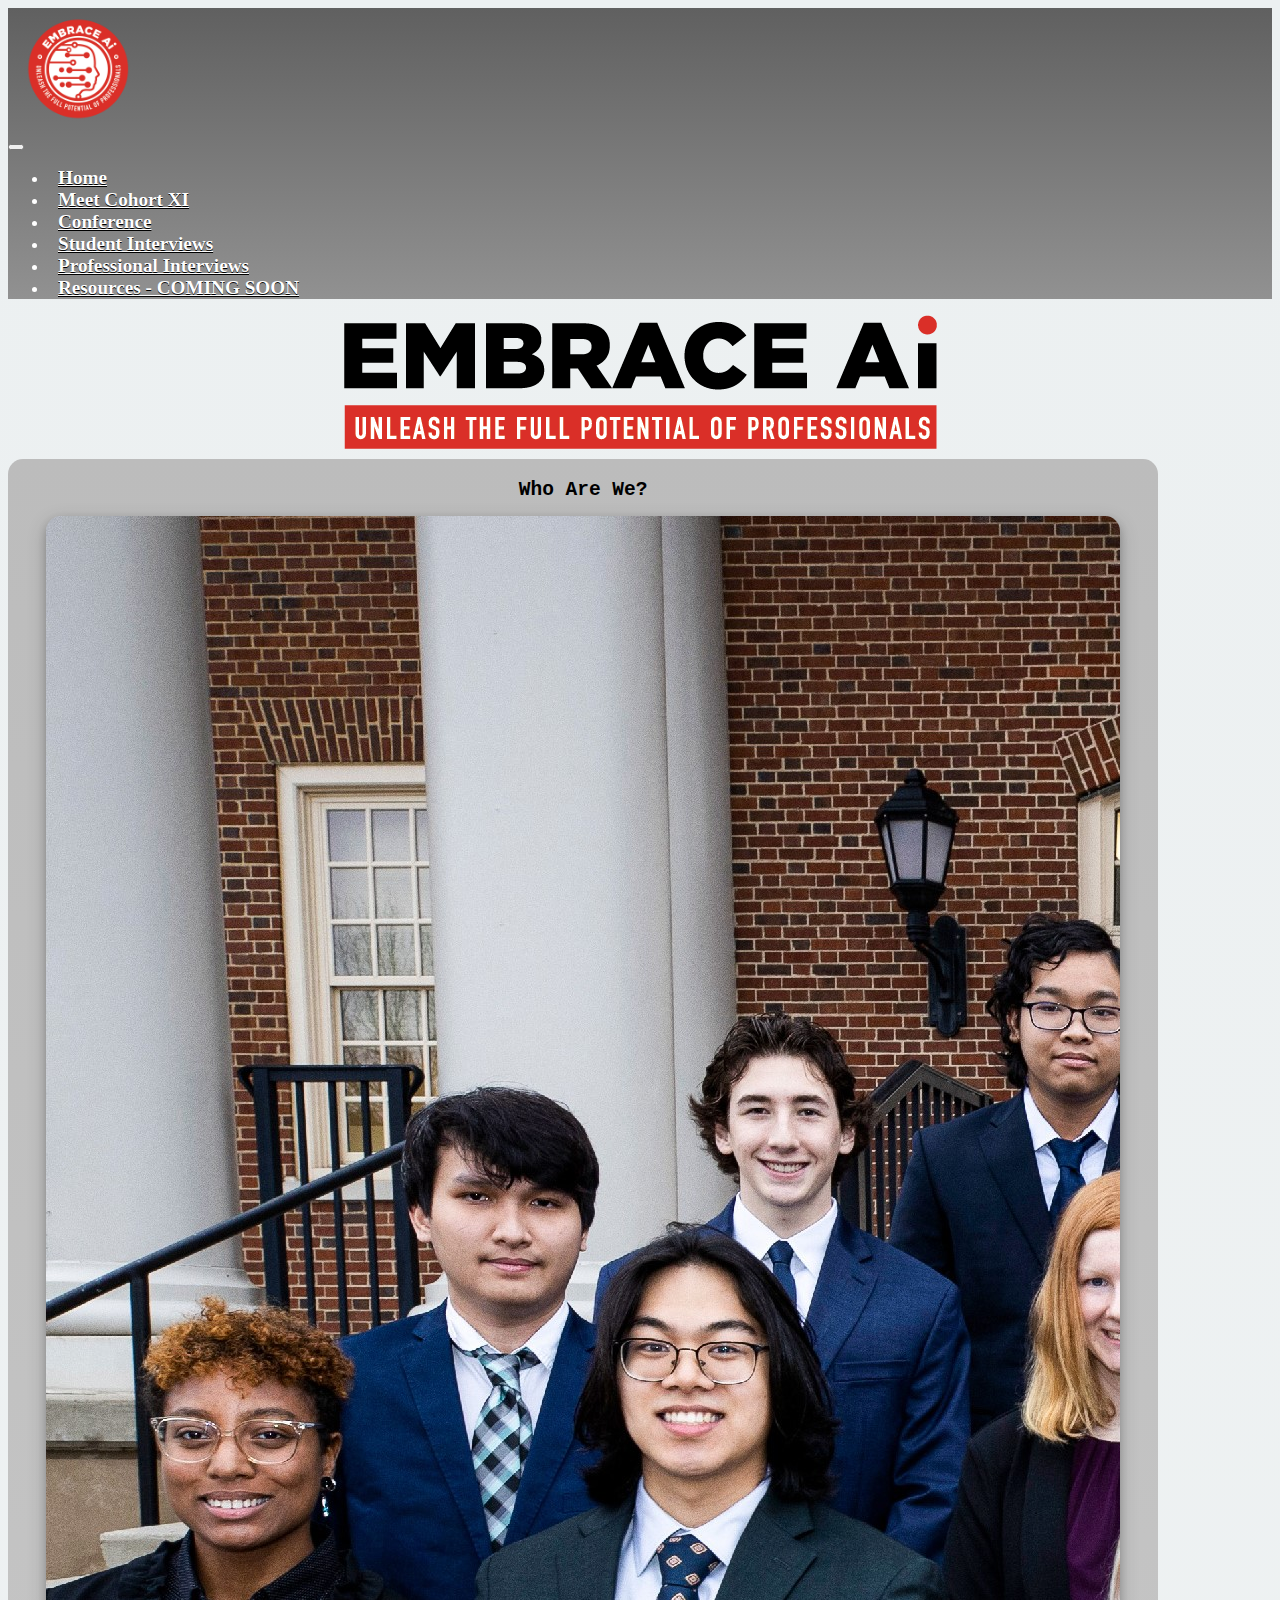
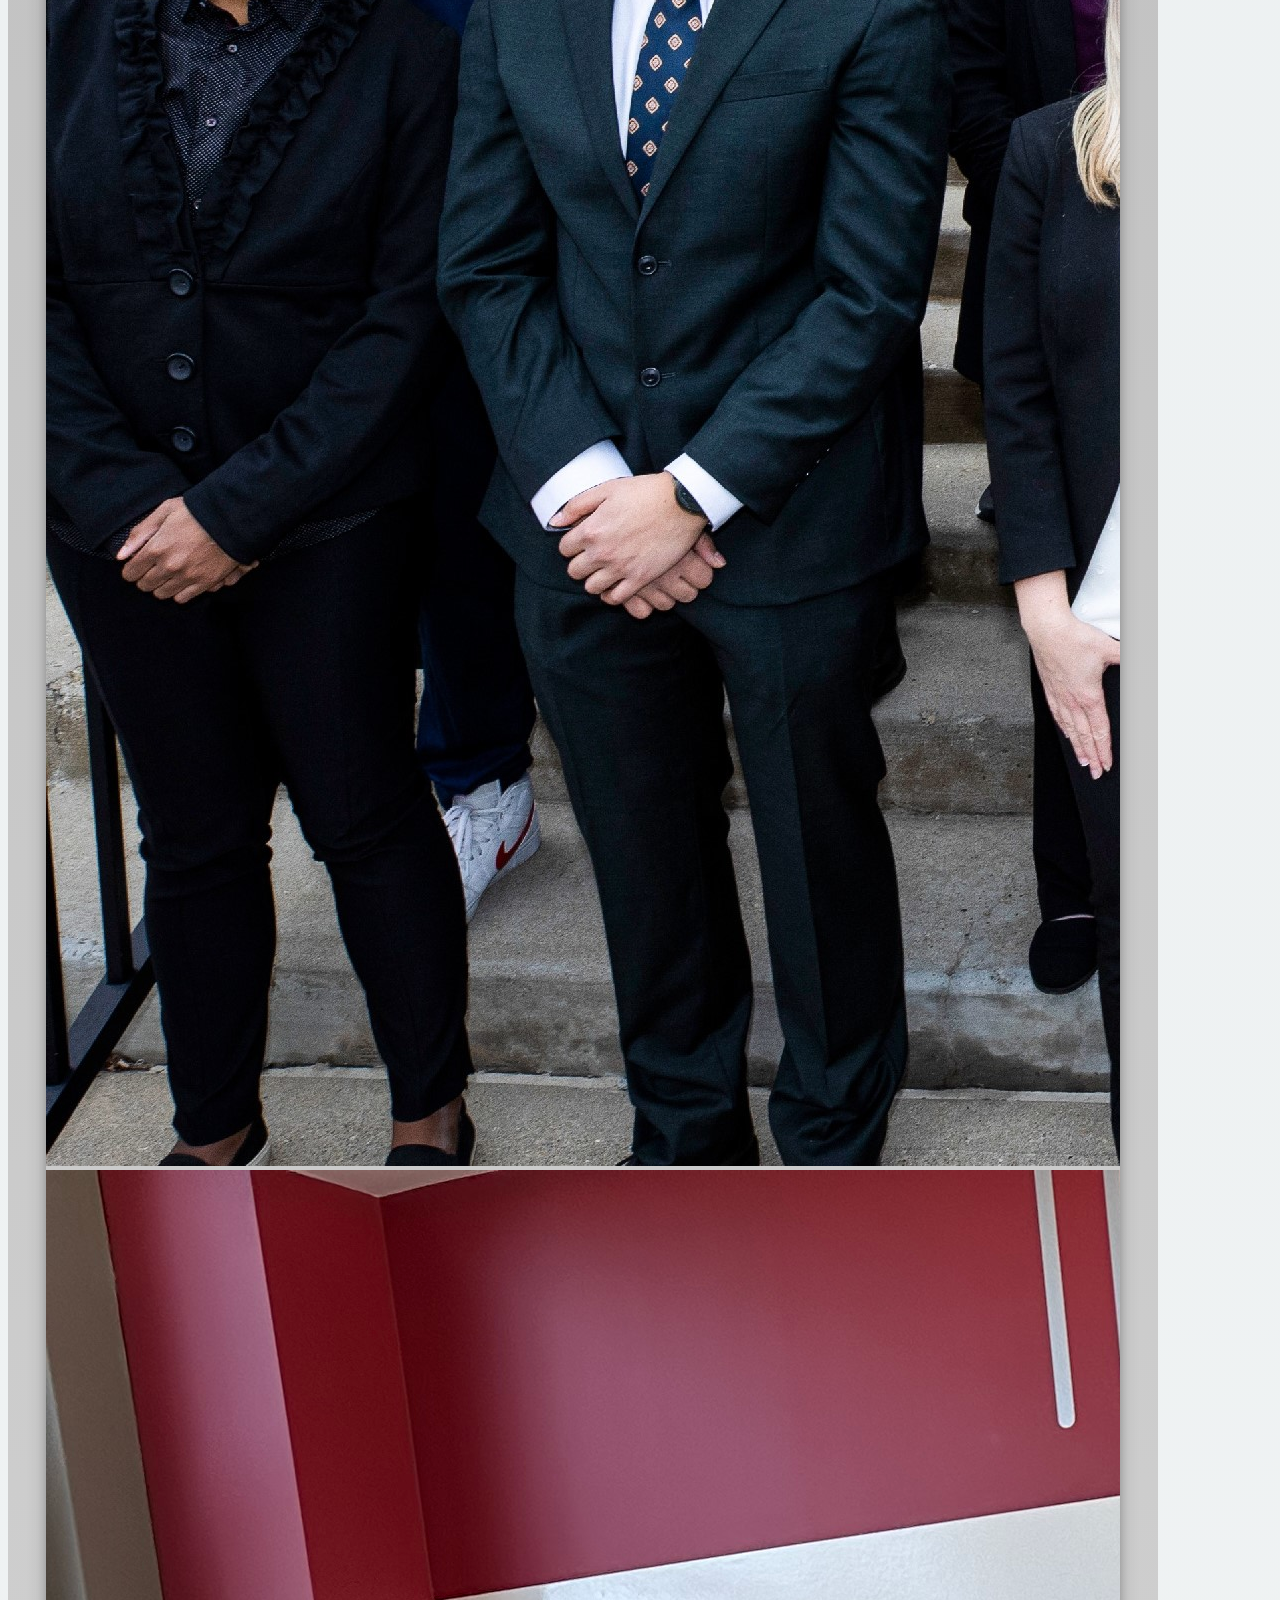
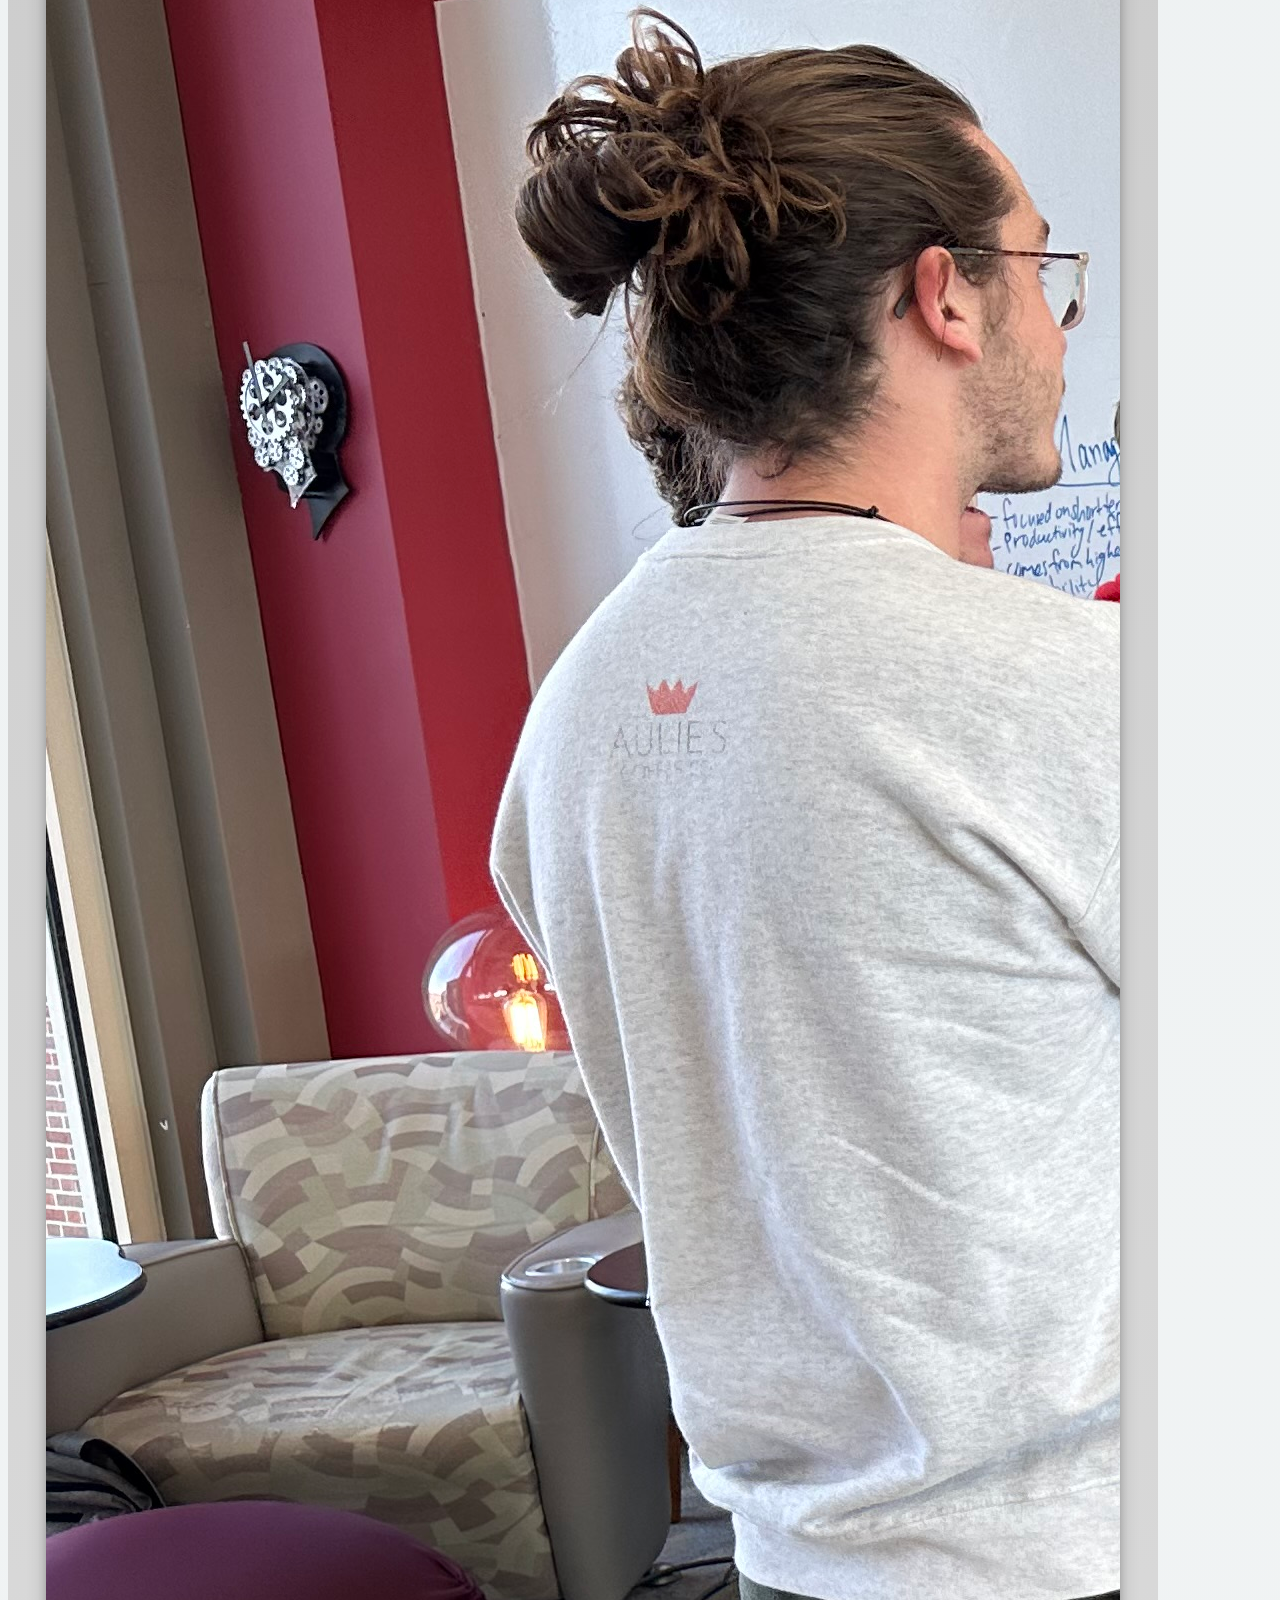
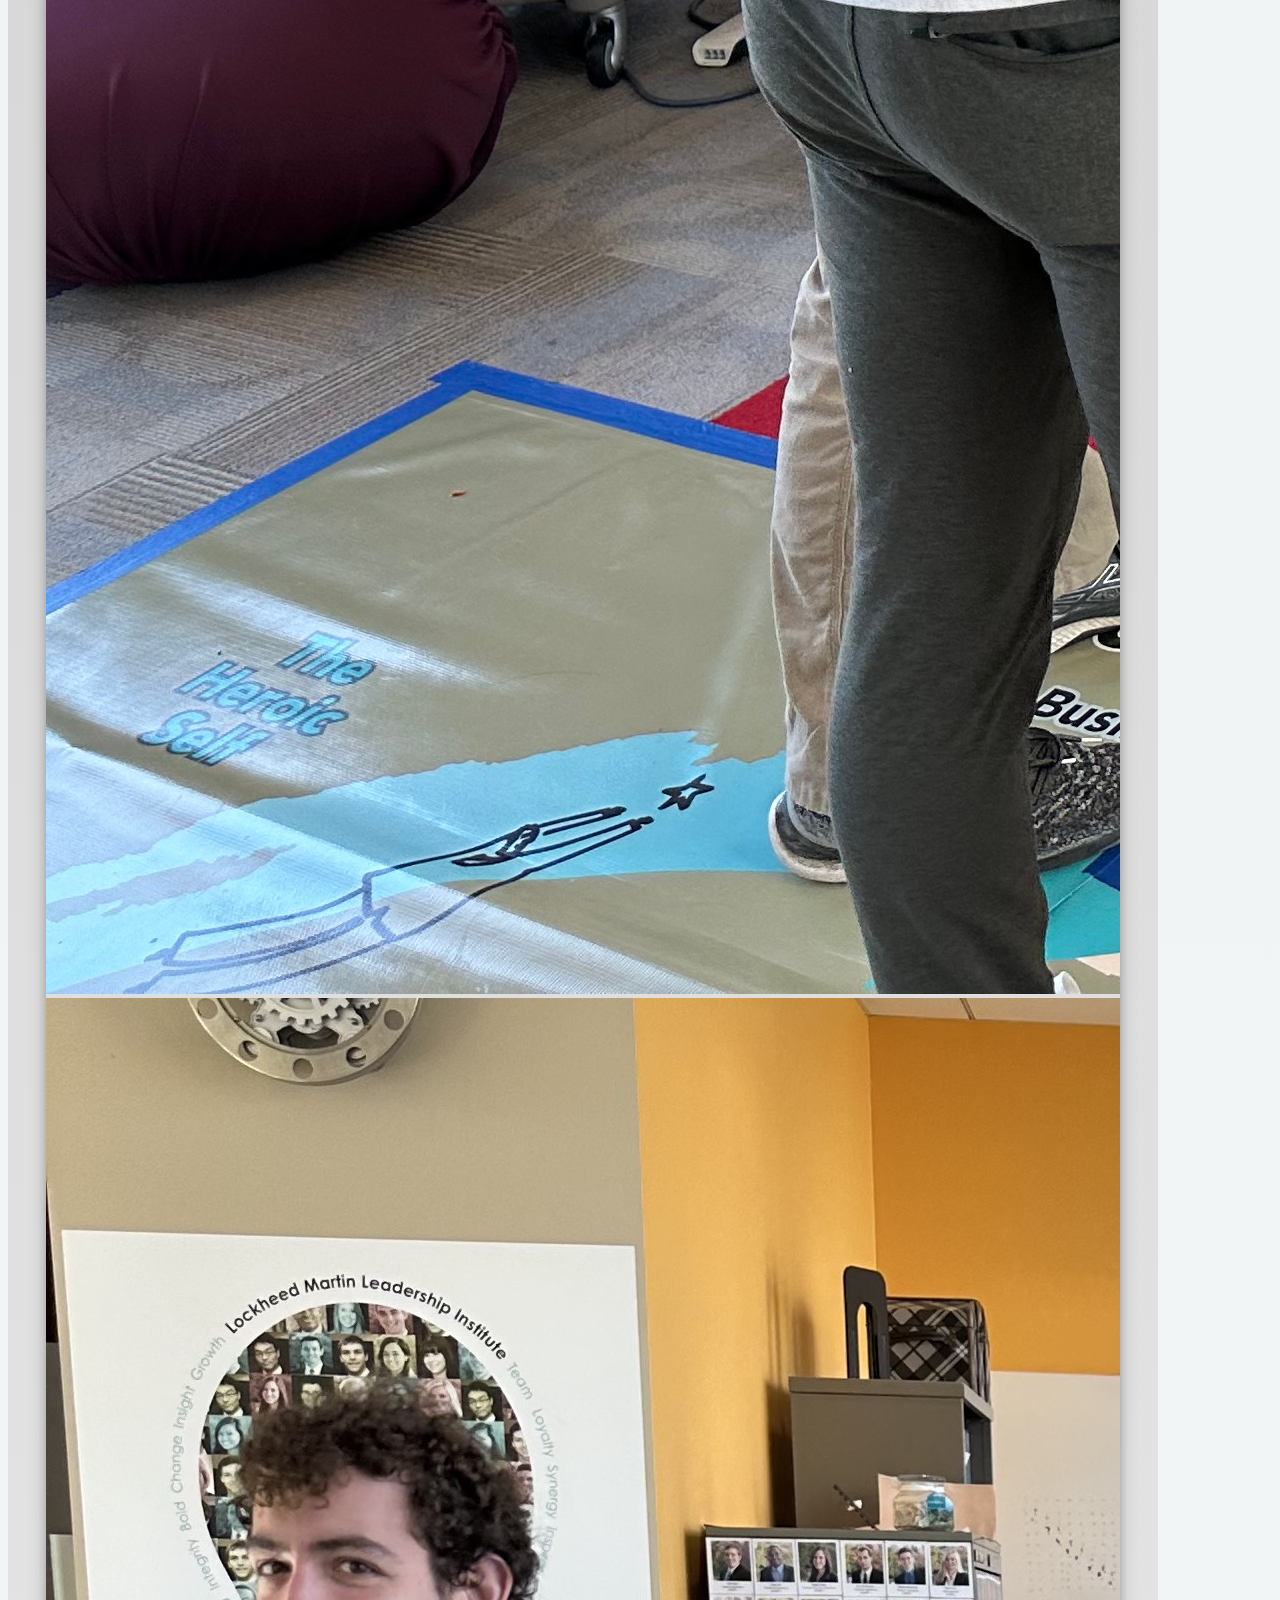
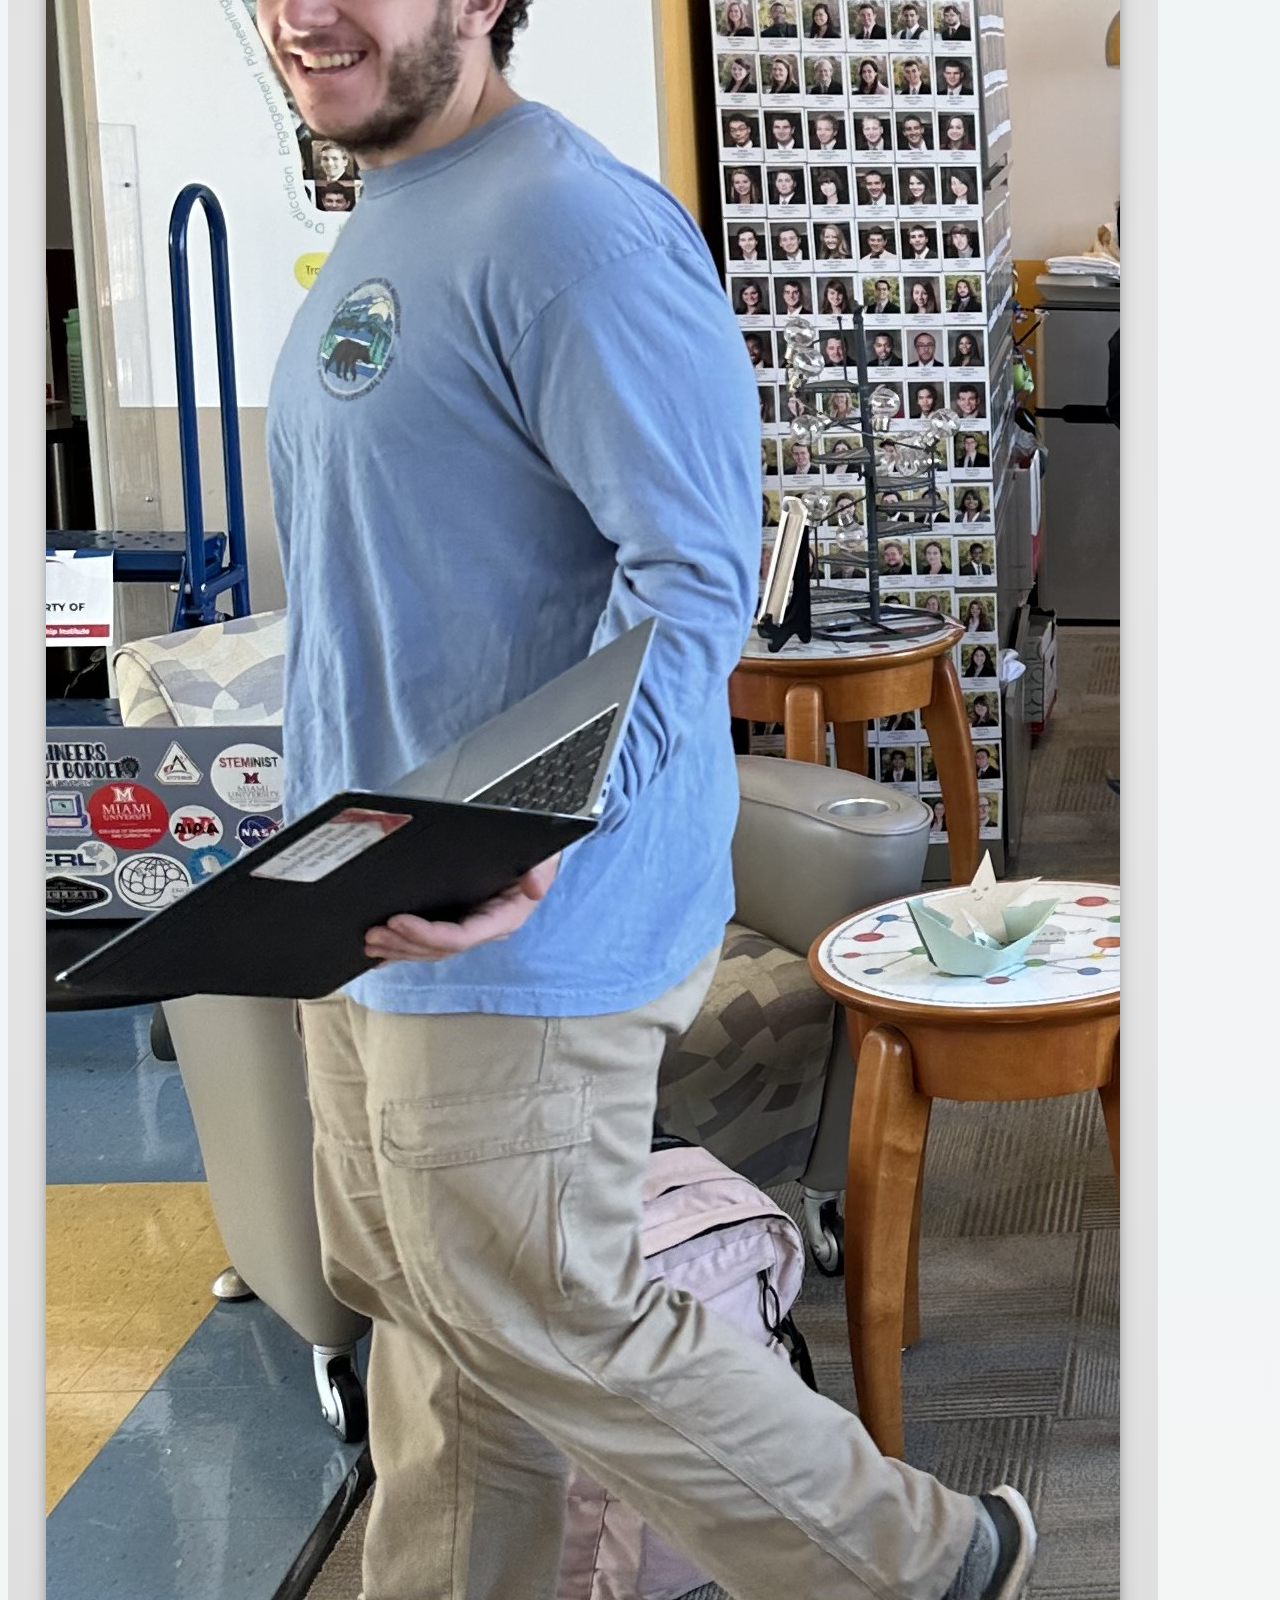
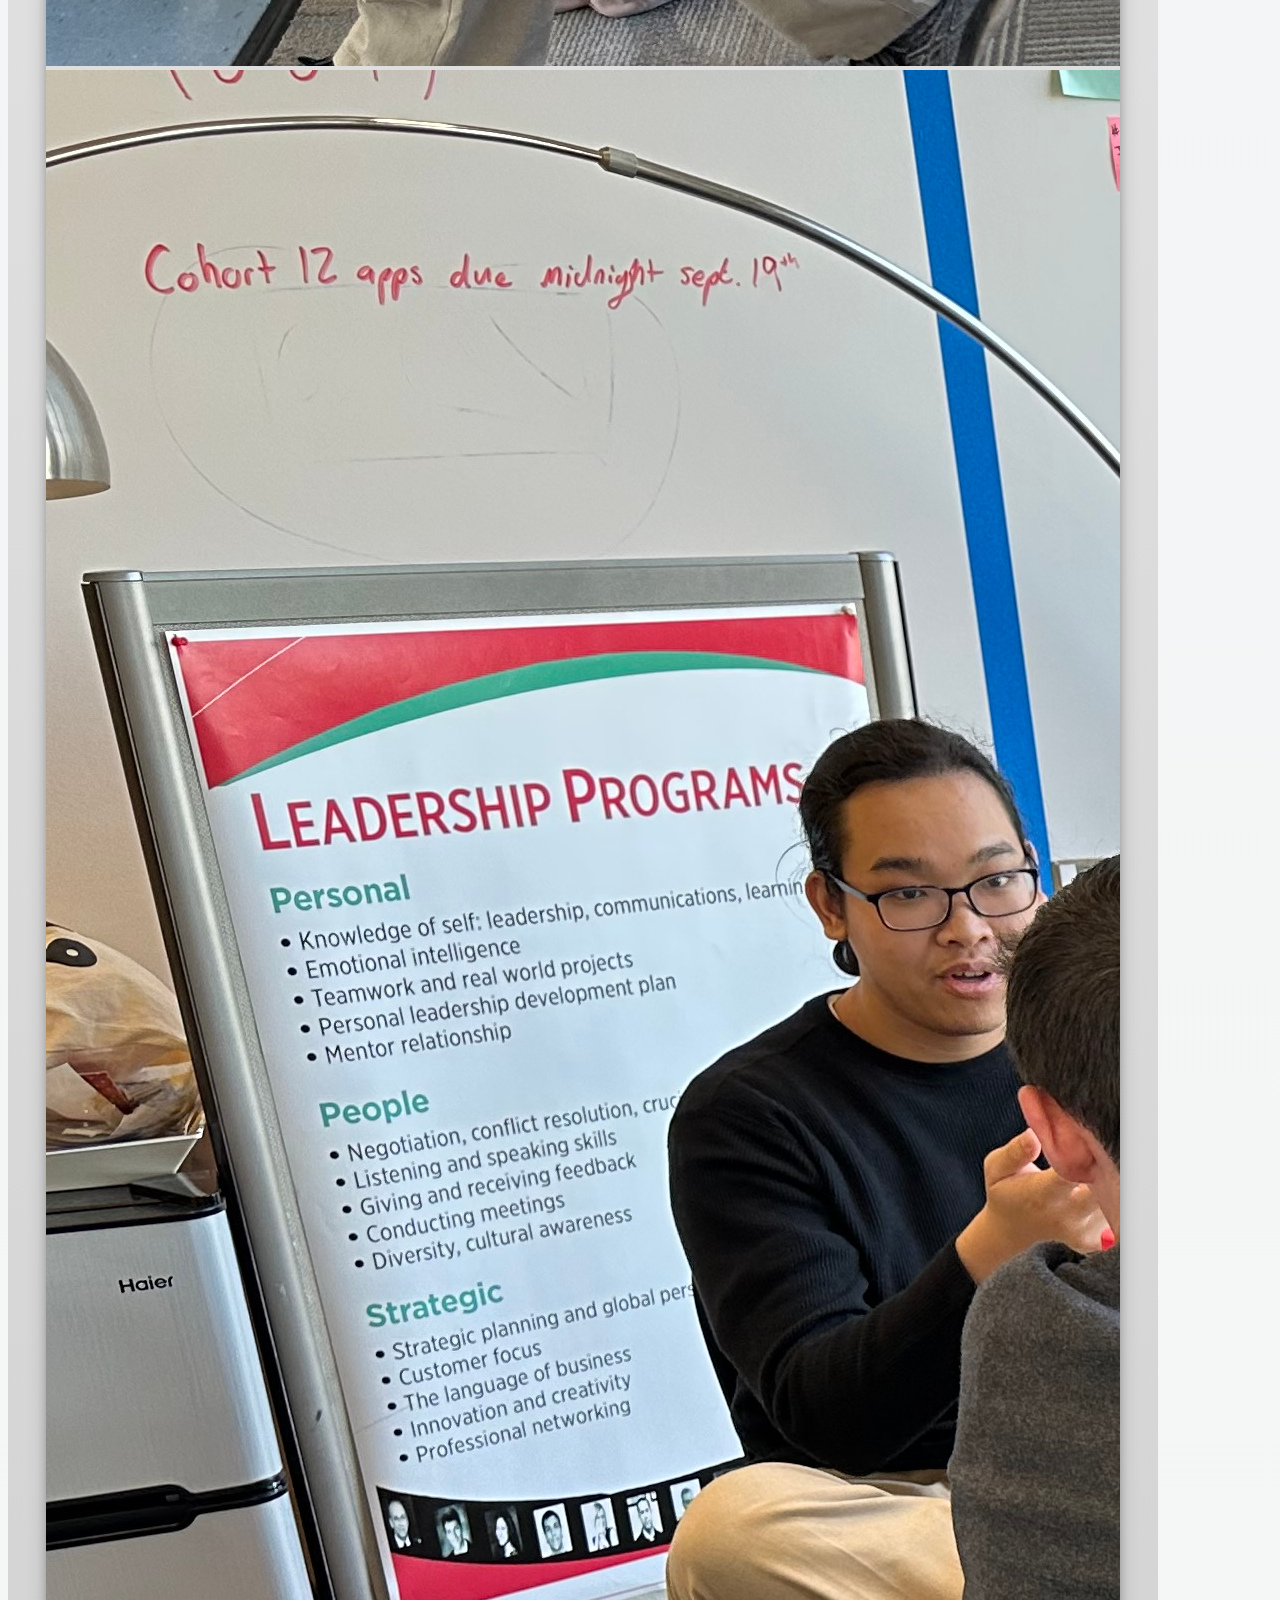
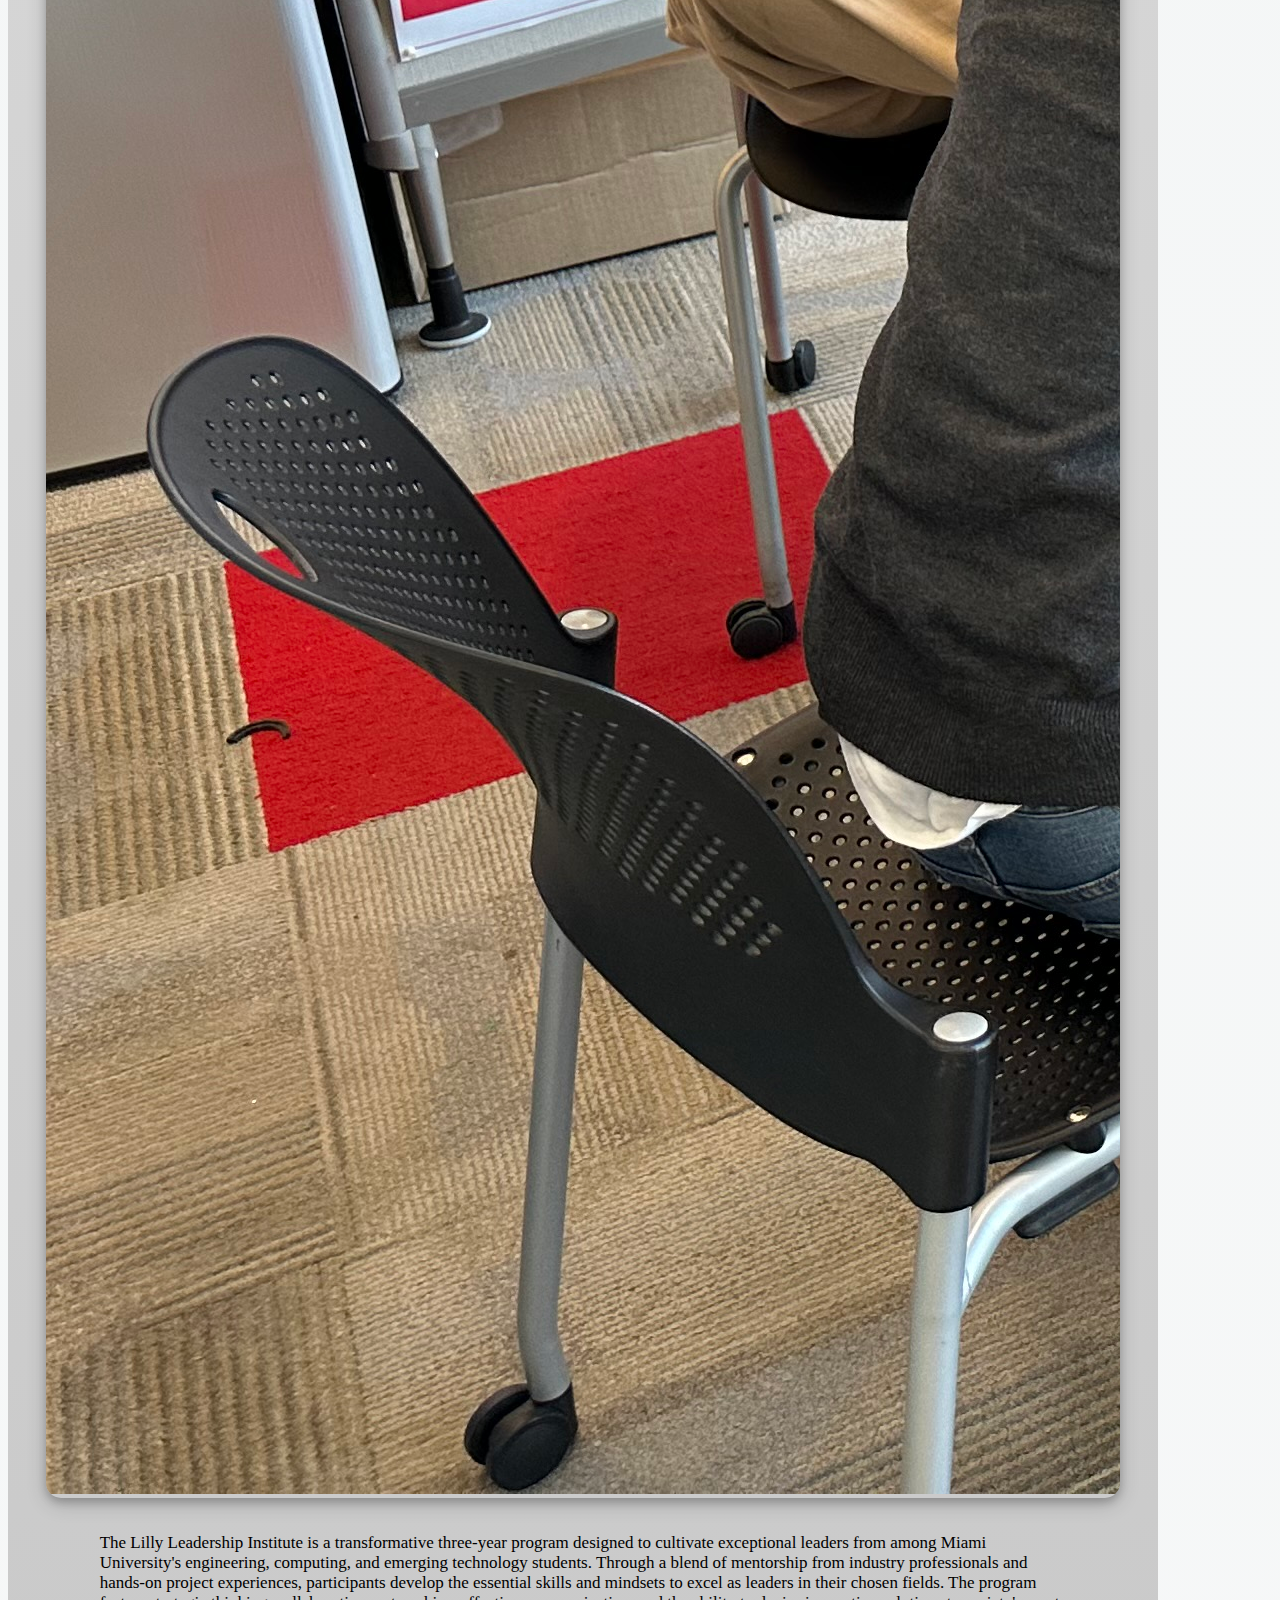
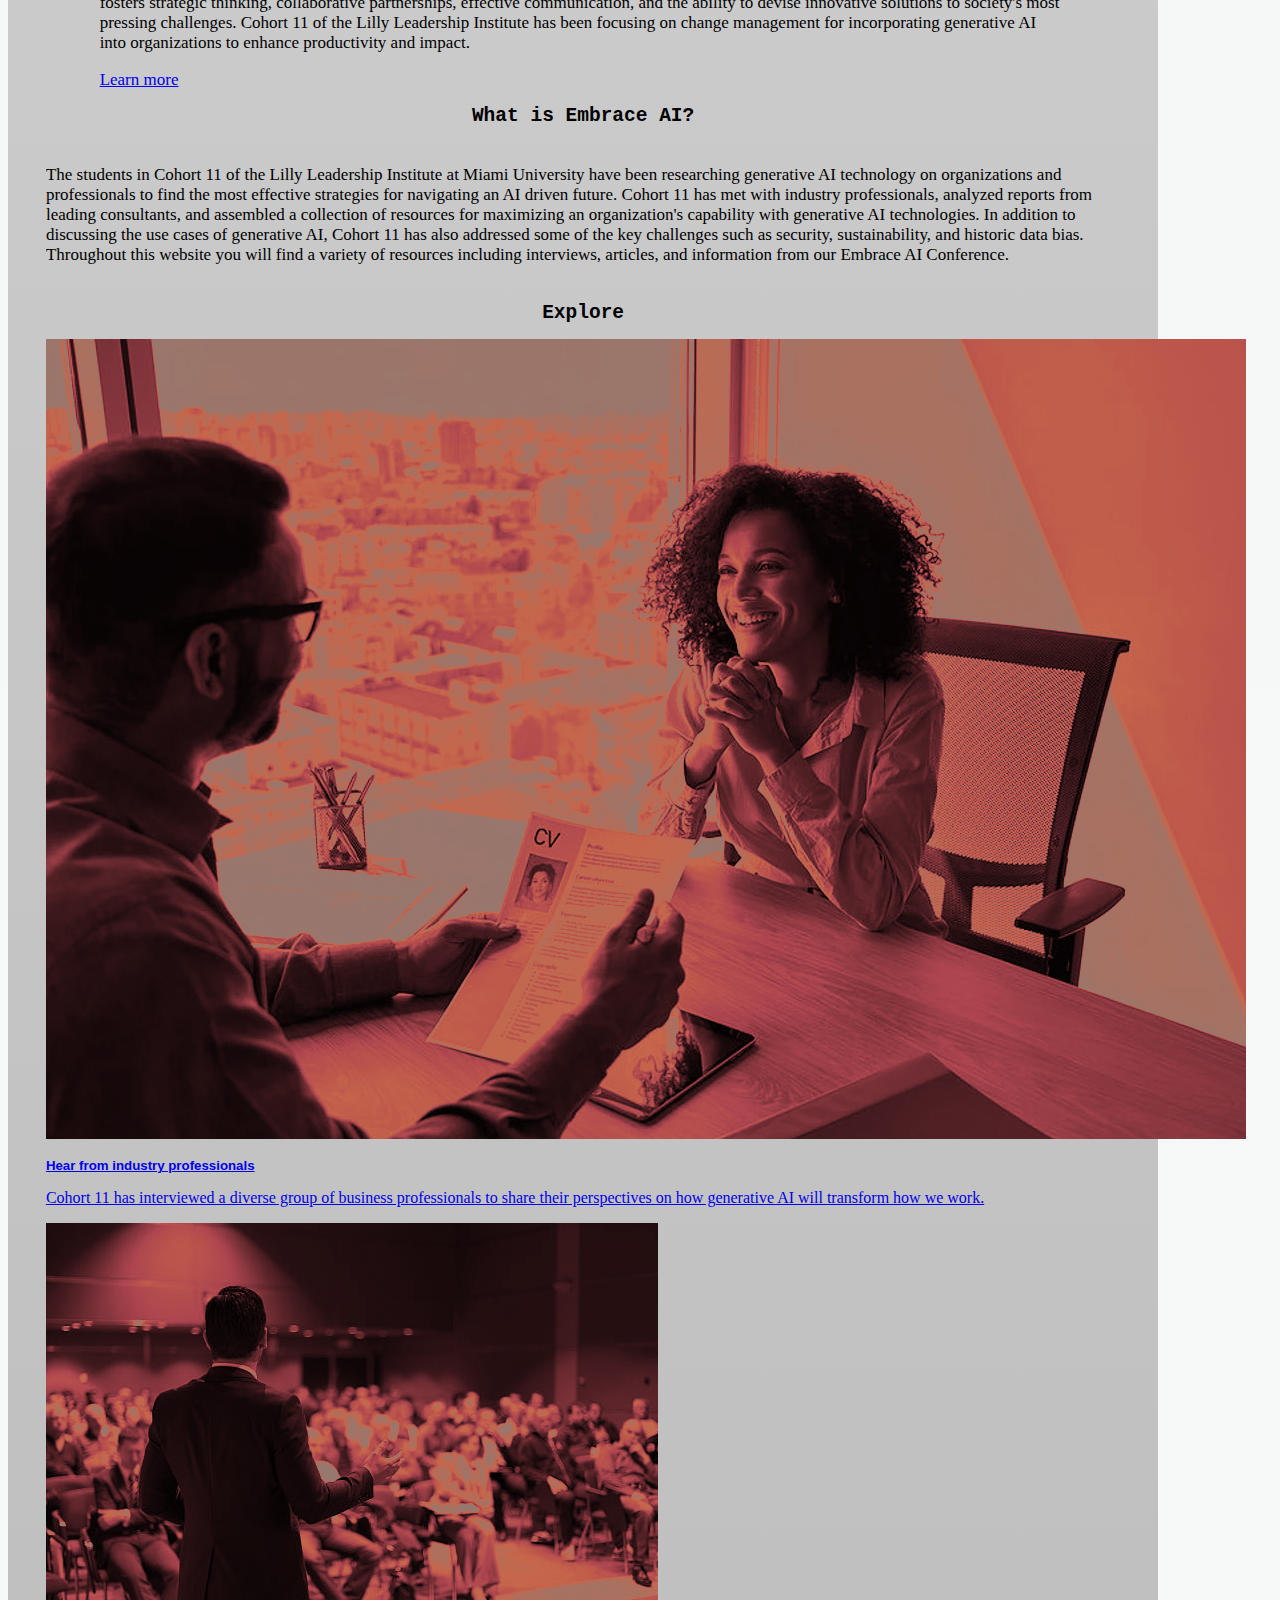
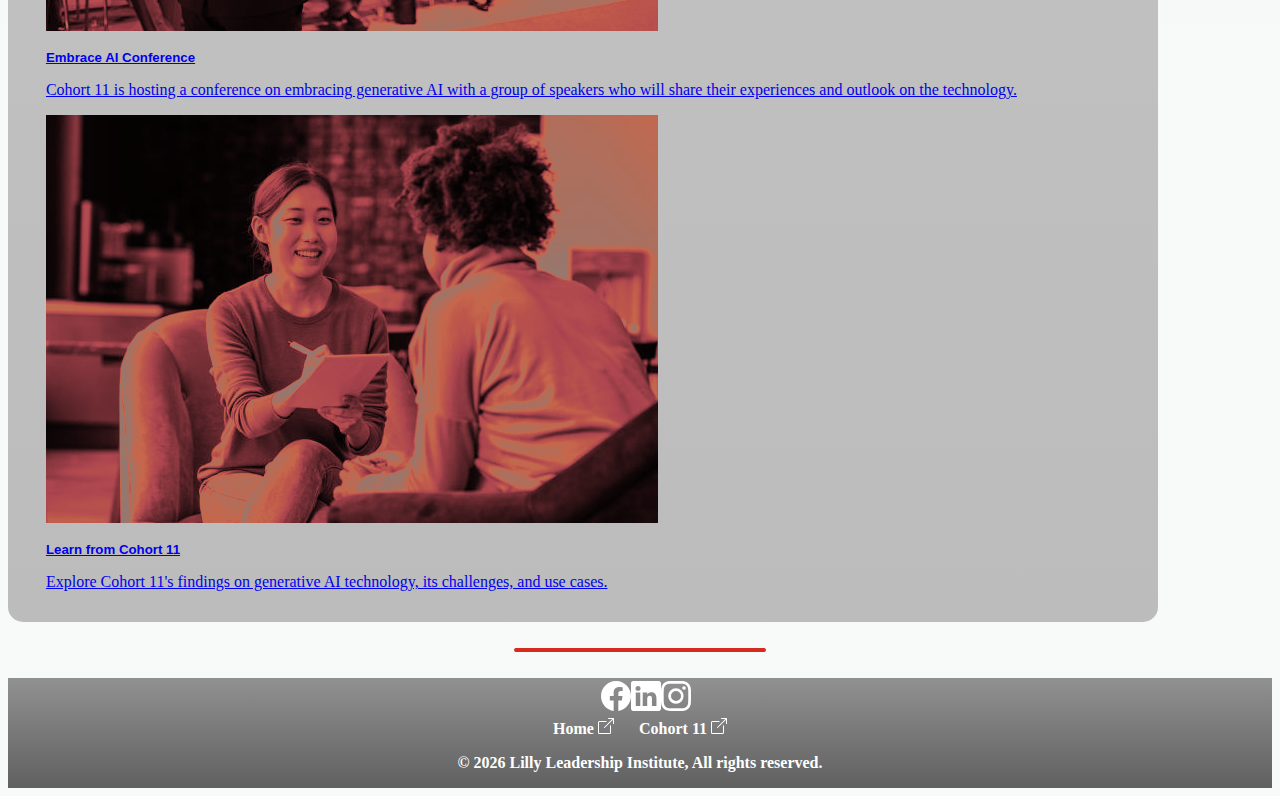
==== commit de20a0ec: "Merge branch 'main' of github.com:duong-vo/embrace-ai-platform" ====
--- a/EmbraceAI/index.html
+++ b/EmbraceAI/index.html
@@ -12,46 +12,44 @@
 
 </head>
 <body class="gradGray">
-    <nav class="navbar navbar-expand-lg" id="navHeader">
-        <div class="navbar-header">
-            <a href="#">
-              <img class="navLogo" alt="logo" src="imgs\logoMini.png">
-            </a>
-        </div>
-        <button class="navbar-toggler" type="button" data-toggle="collapse" data-target="#navbarNav" aria-controls="navbarNav" aria-expanded="false" aria-label="Toggle navigation">
-            <span class="navbar-toggler-icon"></span>
-        </button>
-        <!---->
-        <ul class="nav nav-tabs">
-            <li class="nav-item">
-                <a class="nav-link active" id="activeTab" href="index.html">Home</a>
-            </li>
-            <li class="nav-item ">
-                <a class="nav-link" href="cohort.html">Meet Cohort XI</a>
-            </li>
-            <li class="nav-item">
-                <a class="nav-link" href="conference.html">Conference</a>
-            </li>
-            <li class="nav-item">
-                <div class="collapse navbar-collapse" id="navbarNav">
-                    <ul class="nav navbar-nav navbar-right">
-                      <li class="nav-item dropdown">
-                          <a class="nav-link dropdown-toggle" href="#" id="navbarDropdownMenuLink" data-toggle="dropdown" aria-haspopup="true" aria-expanded="false">
-                            More
-                          </a>
-                          <div class="dropdown-menu" aria-labelledby="navbarDropdownMenuLink">
-                              <a class="dropdown-item" href="studentVids.html">Student Interviews</a>
-                              <a class="dropdown-item" href="professionalVids.html">Professional Interviews</a>
-                              <a class="dropdown-item" href="#">Resources (COMING SOON)</a>
-                          </div>
-                        </li>
-                    </ul>
-                  </div>
-            </li>
-        </ul>
-        <!---->
-        
-      </nav>
+    <body class="gradGray">
+        <nav class="container-fluid" id="navHeader">
+          <div class="row">
+            <div class="col-lg-2">
+              <a href="index.html">
+                <img class="navLogo" alt="logo" src="imgs/logoMini.png">
+              </a>
+            </div>
+            <div class="col-lg-9 tabsSec">
+              <button class="navbar-toggler" type="button" data-toggle="collapse" data-target="#navbarNav" aria-controls="navbarNav" aria-expanded="false" aria-label="Toggle navigation">
+                  <span class="navbar-toggler-icon"></span>
+              </button>
+              <!---->
+              <ul class="nav nav-tabs">
+                <li class="nav-item">
+                    <a class="nav-link active" id="activeTab" href="index.html">Home</a>
+                </li>
+                <li class="nav-item ">
+                    <a class="nav-link" href="cohort.html">Meet Cohort XI</a>
+                </li>
+                <li class="nav-item">
+                    <a class="nav-link" href="conference.html">Conference</a>
+                </li>
+                <li class="nav-item">
+                  <a class="nav-link" href="studentVids.html">Student Interviews</a>
+                </li>
+                <li class="nav-item">
+                  <a class="nav-link" href="professionalVids.html">Professional Interviews</a>
+                </li>
+                <li class="nav-item">
+                  <a class="nav-link" href="#">Resources - COMING SOON</a>
+                </li>
+            </ul>
+              <!---->
+            </div>
+            <div class="col-lg-1"></div>
+          </div>
+        </nav>
 
 <img src="imgs/logoBanner.png" class="card-img-top banner" alt="Embrace AI Banner" id="bigLogo"></img>
 
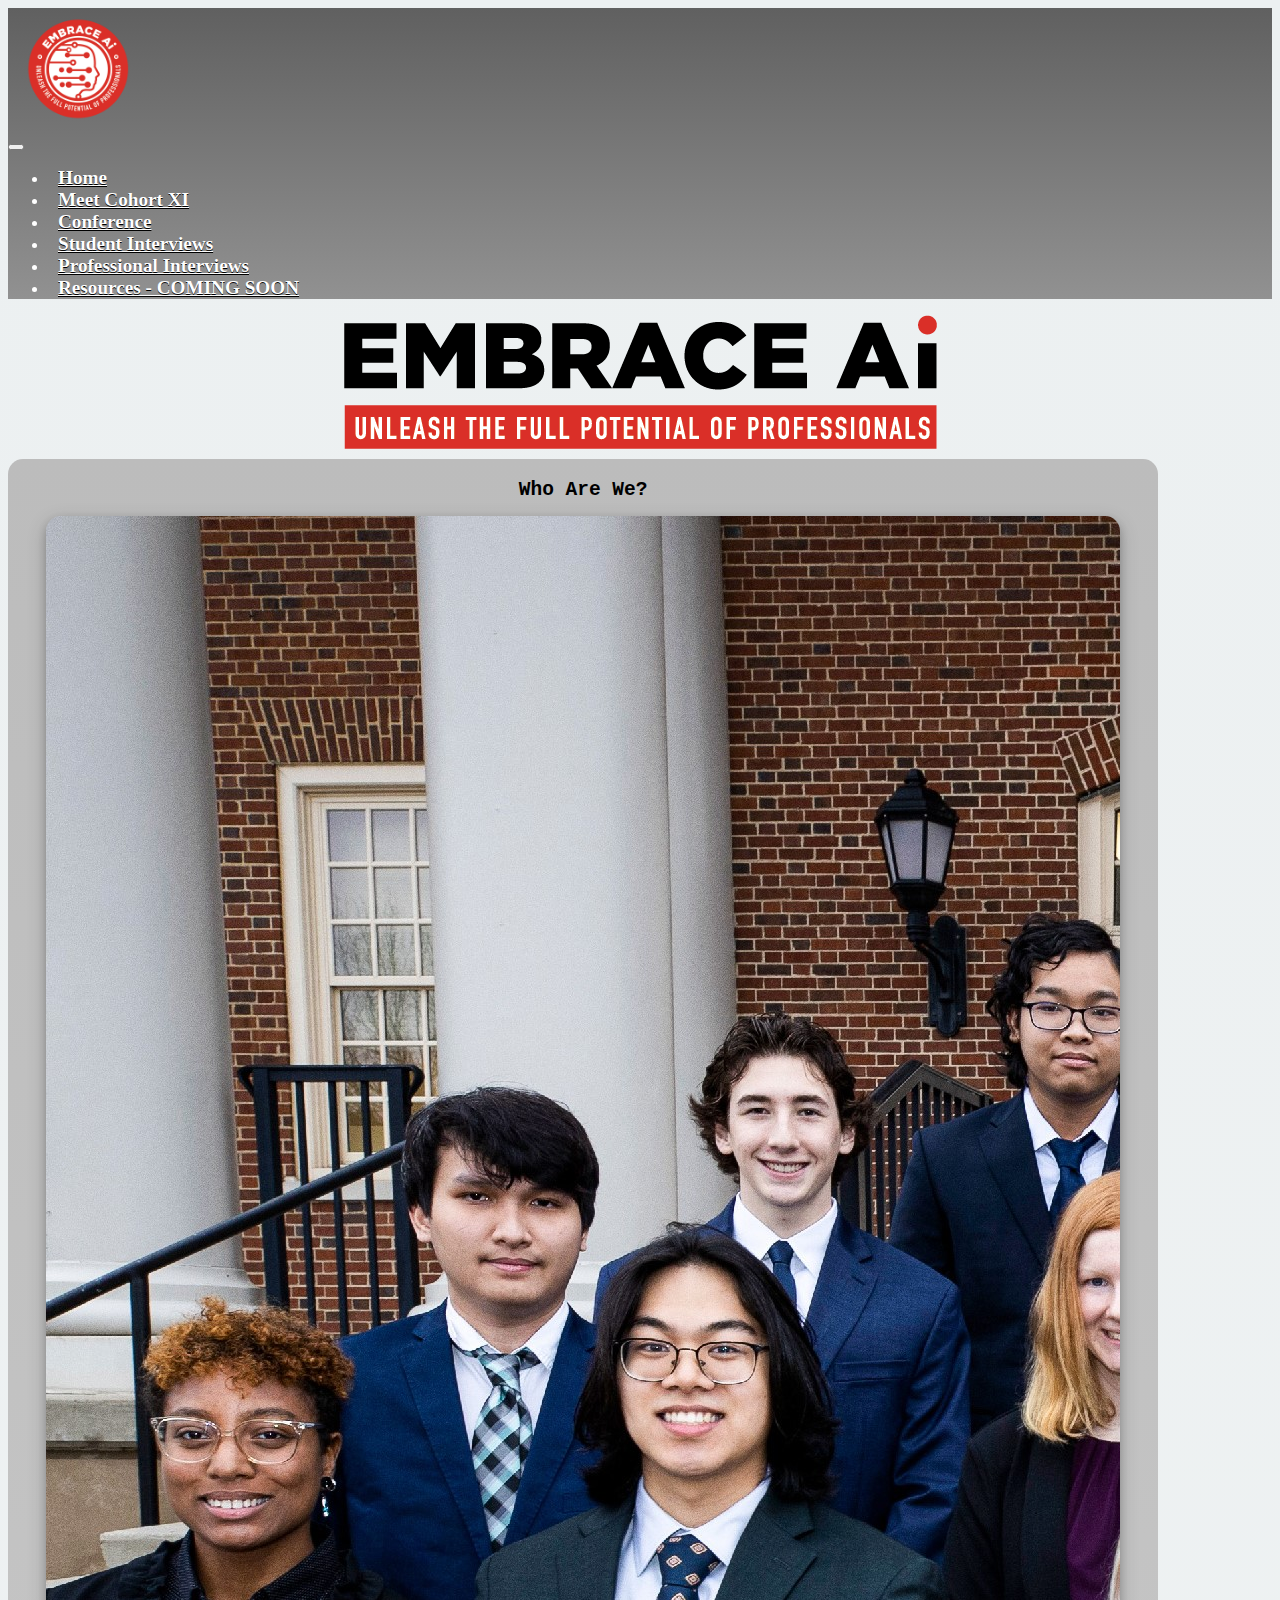
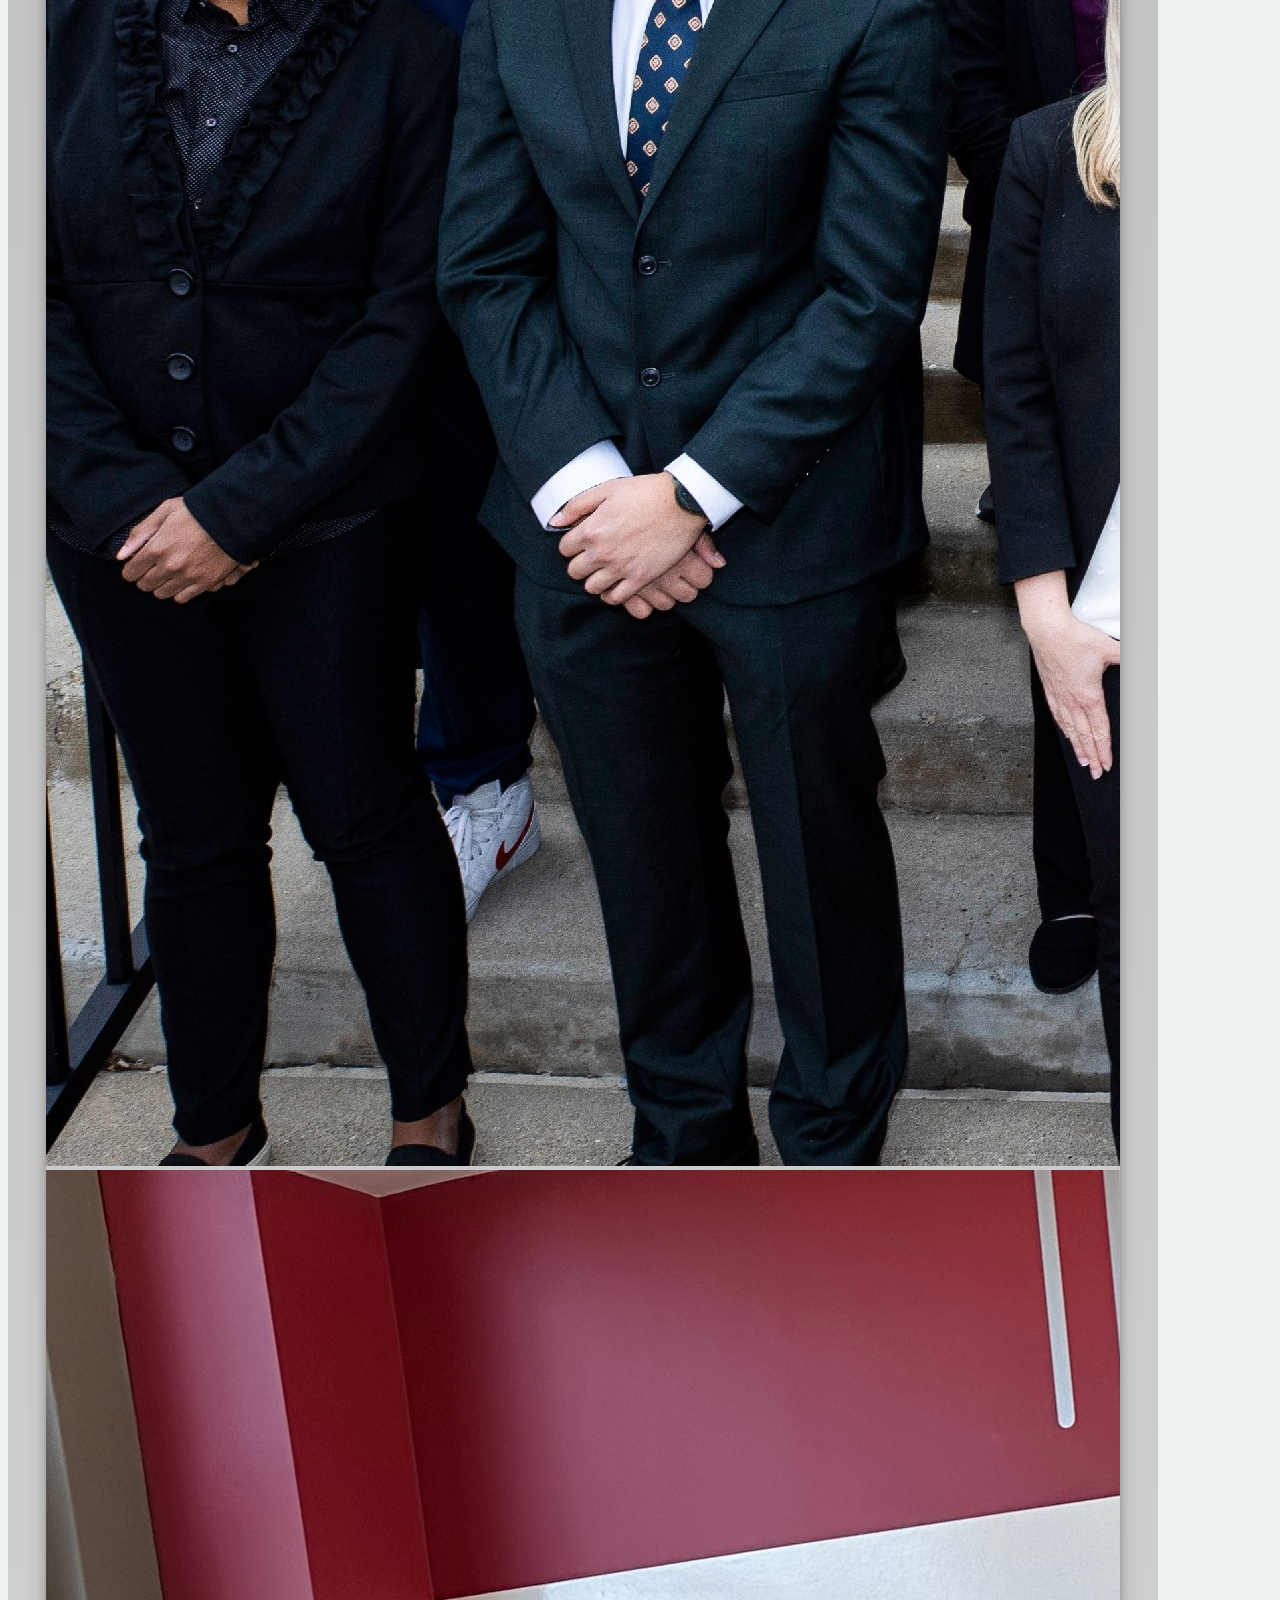
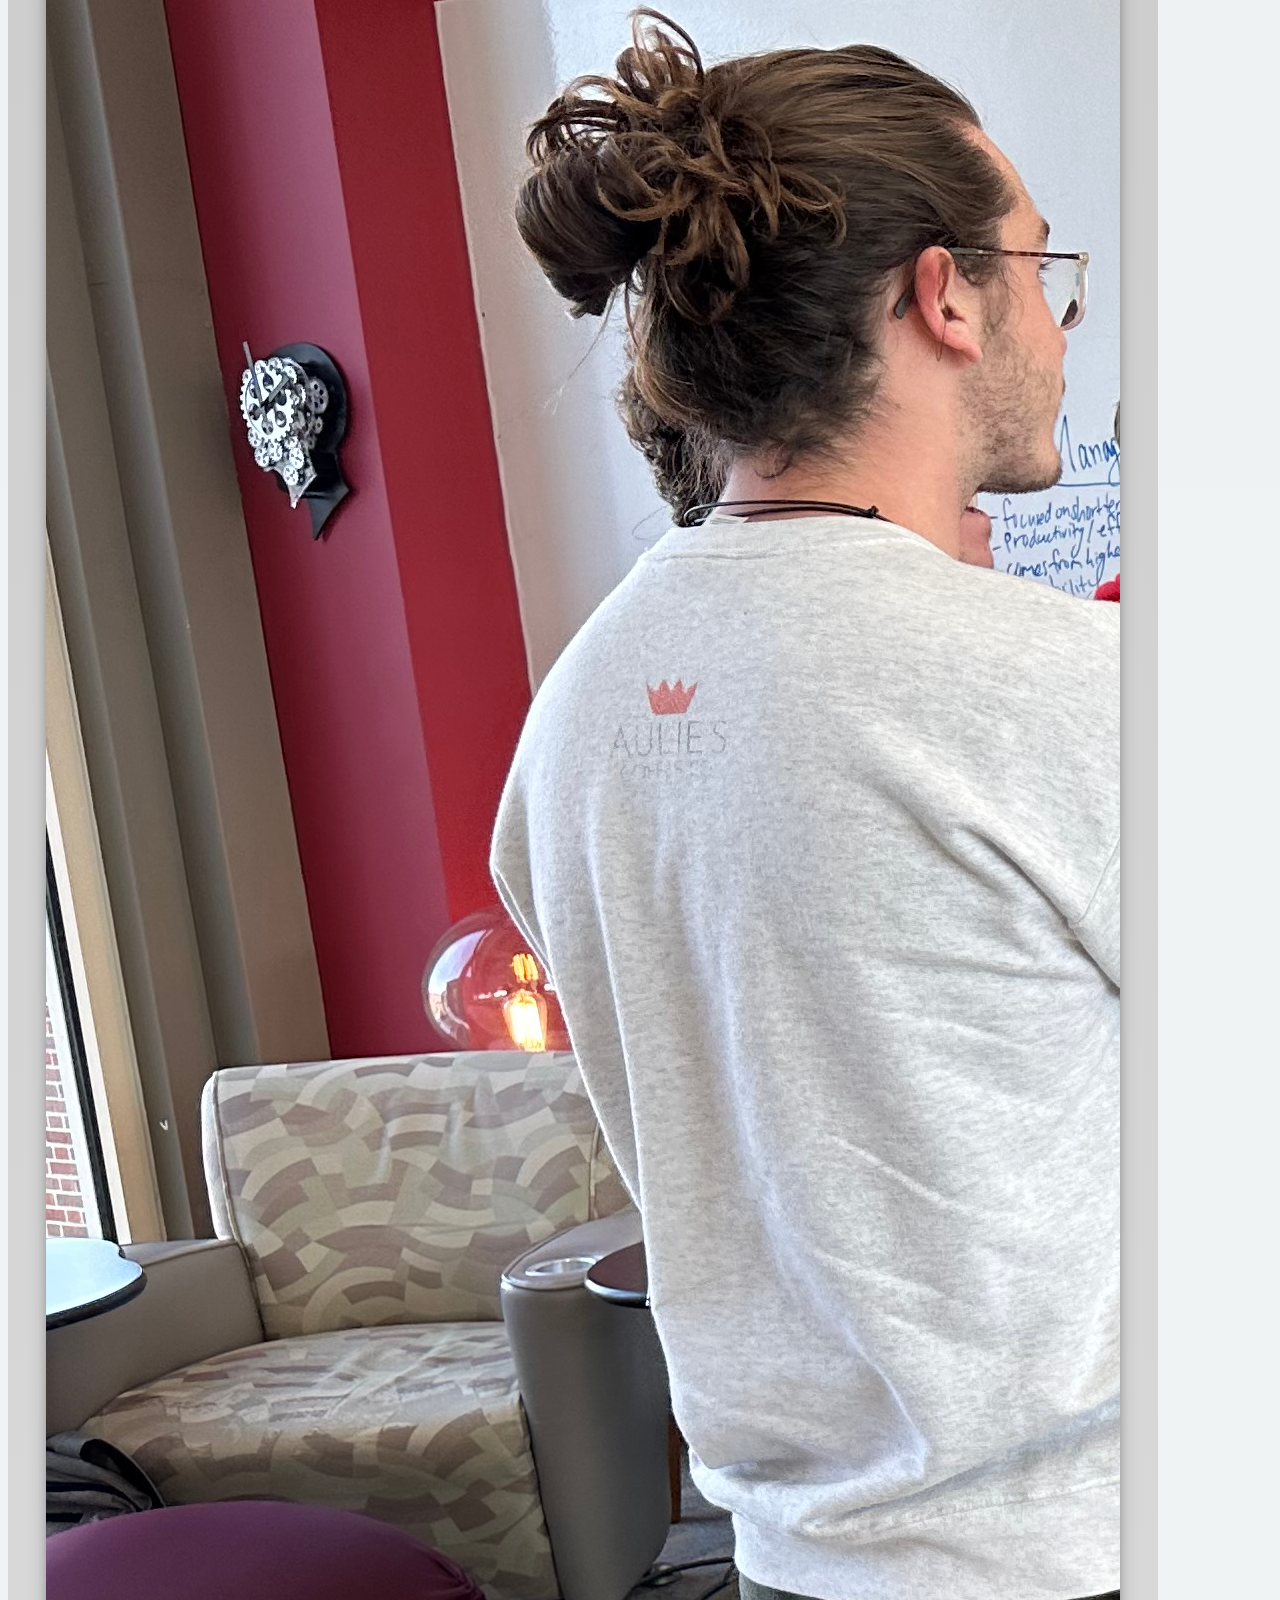
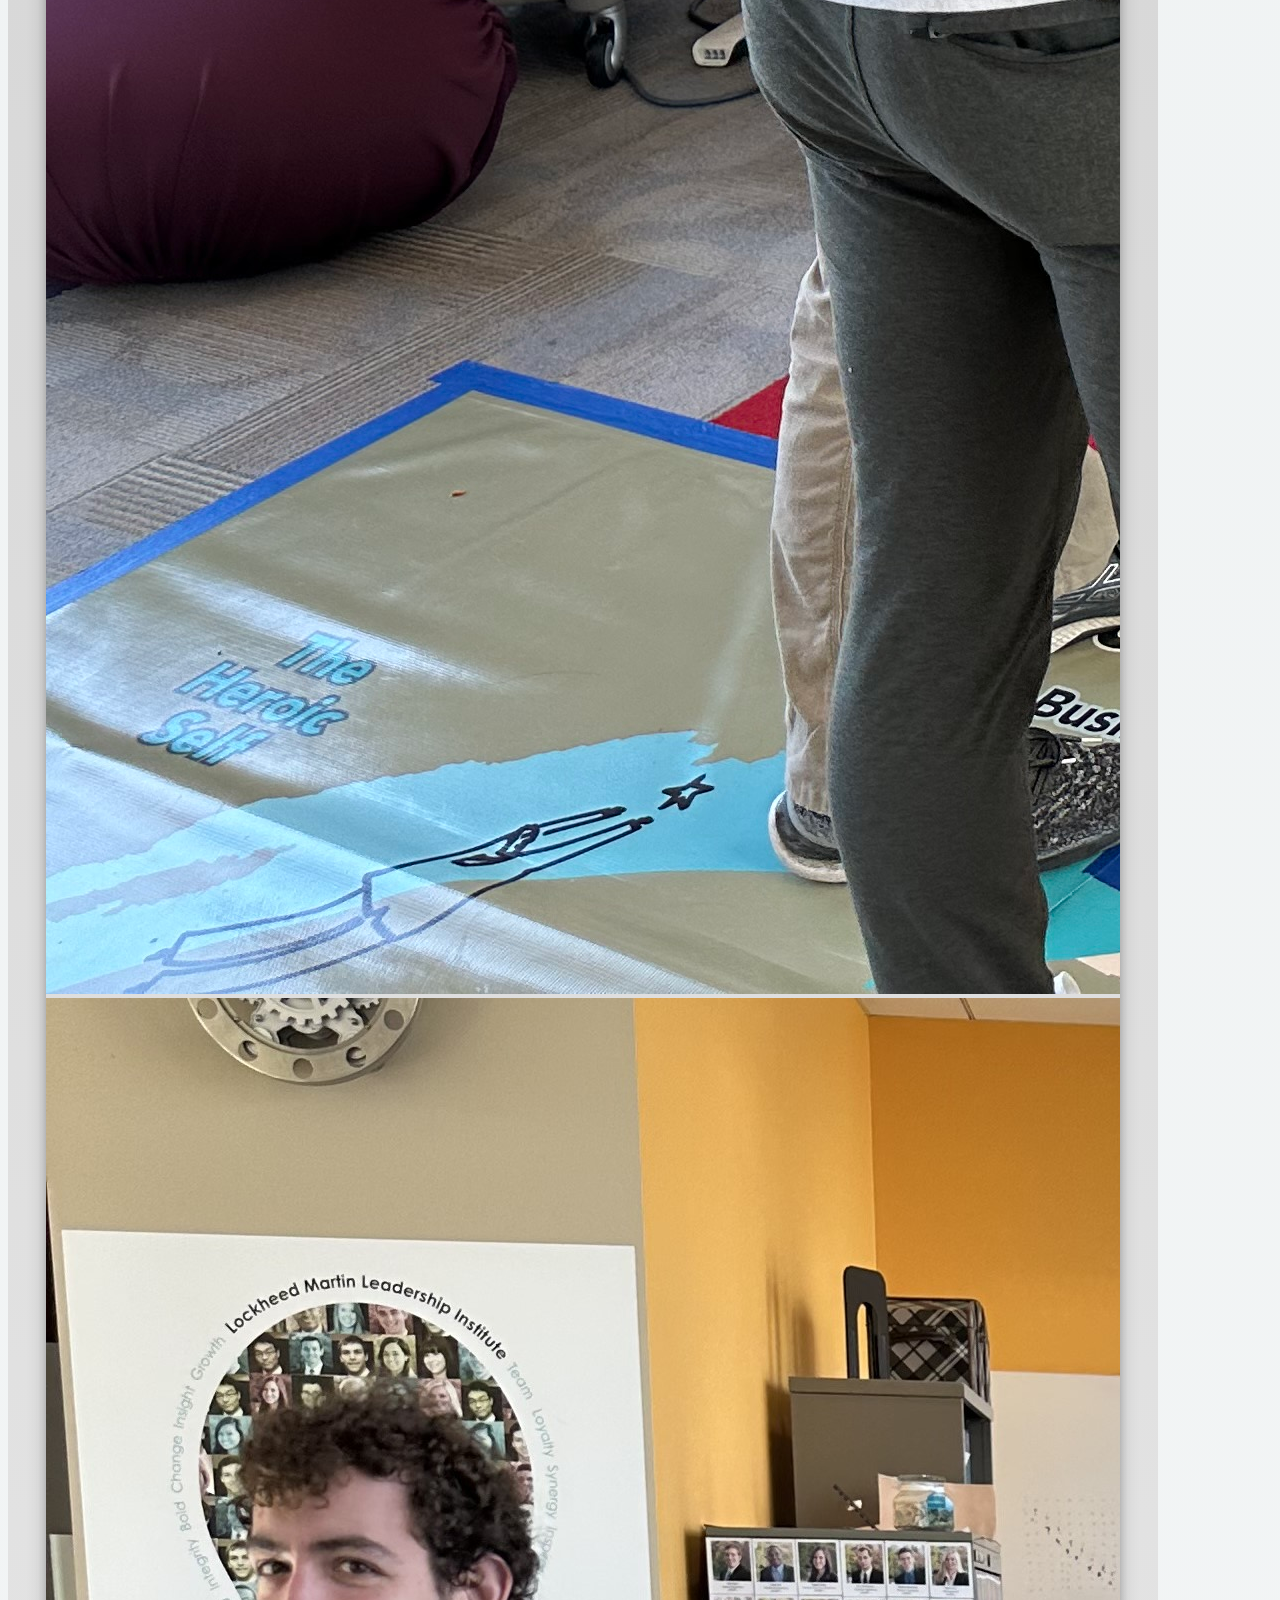
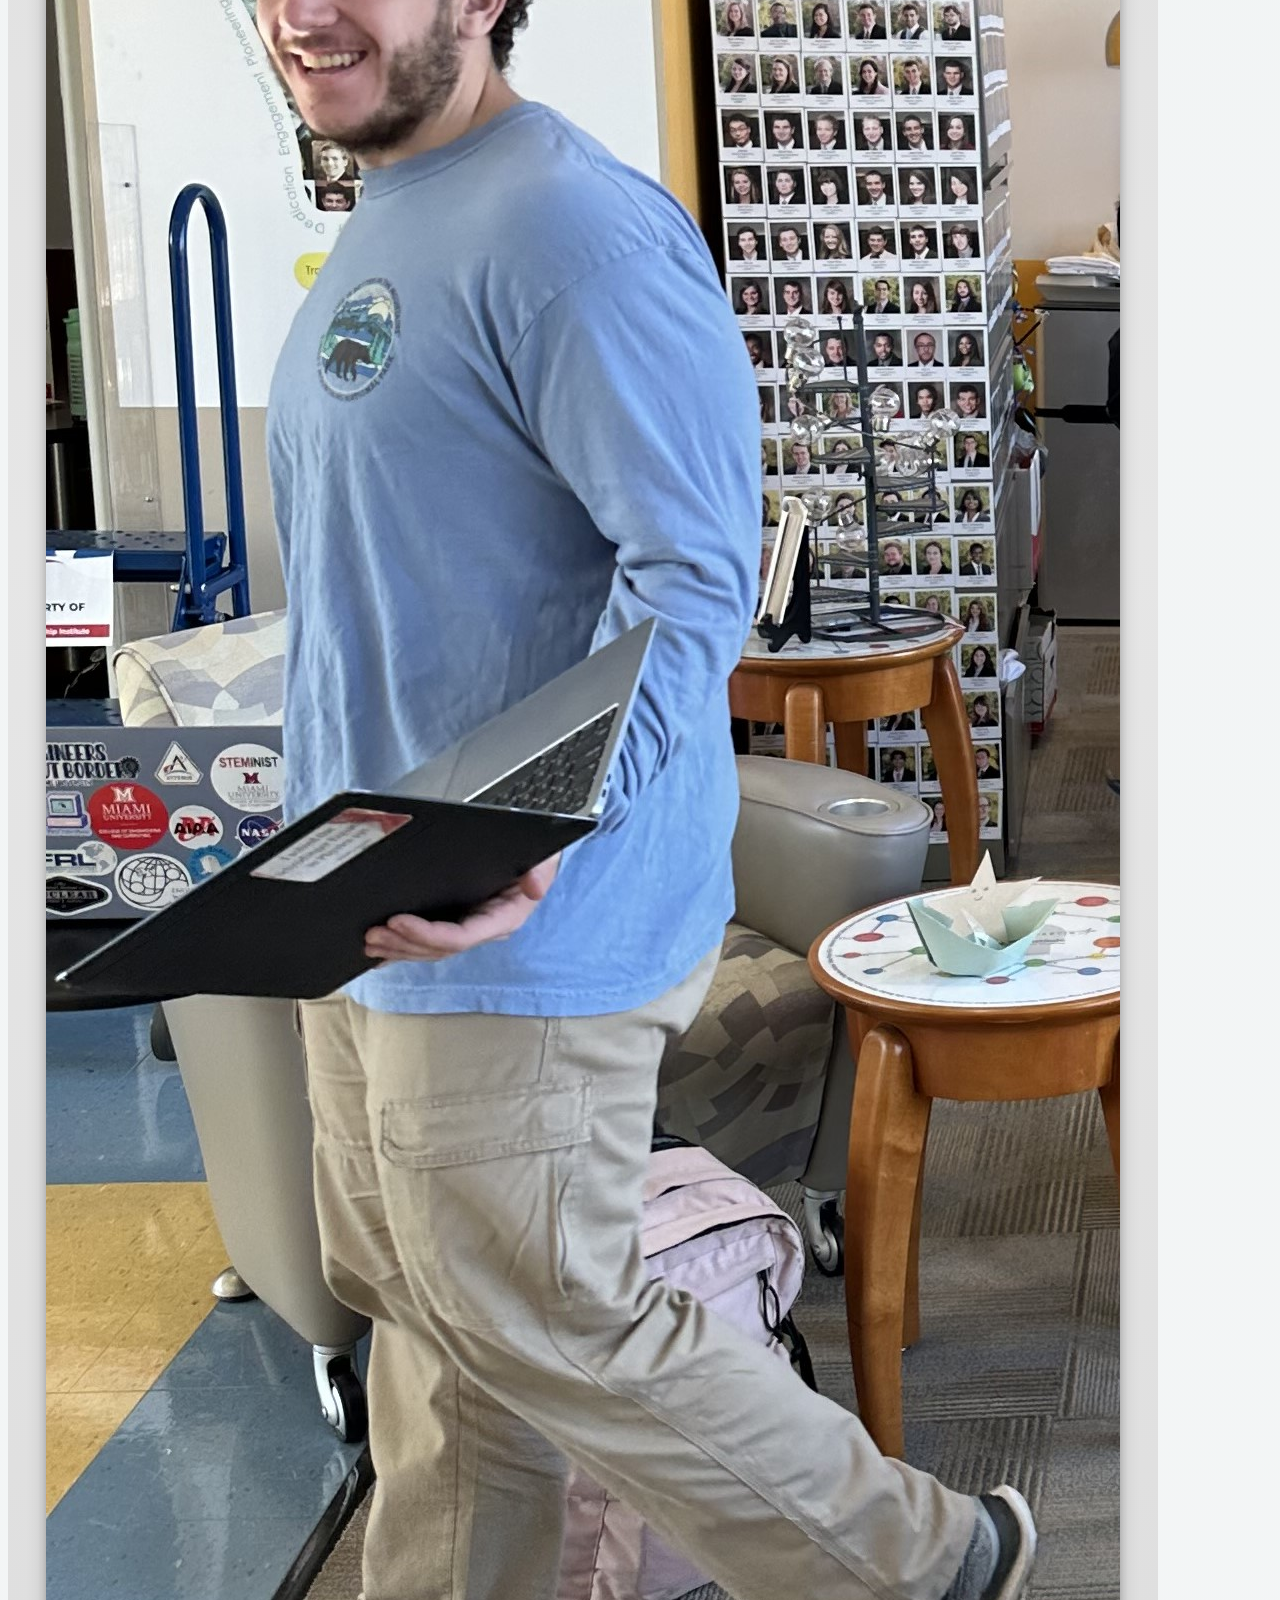
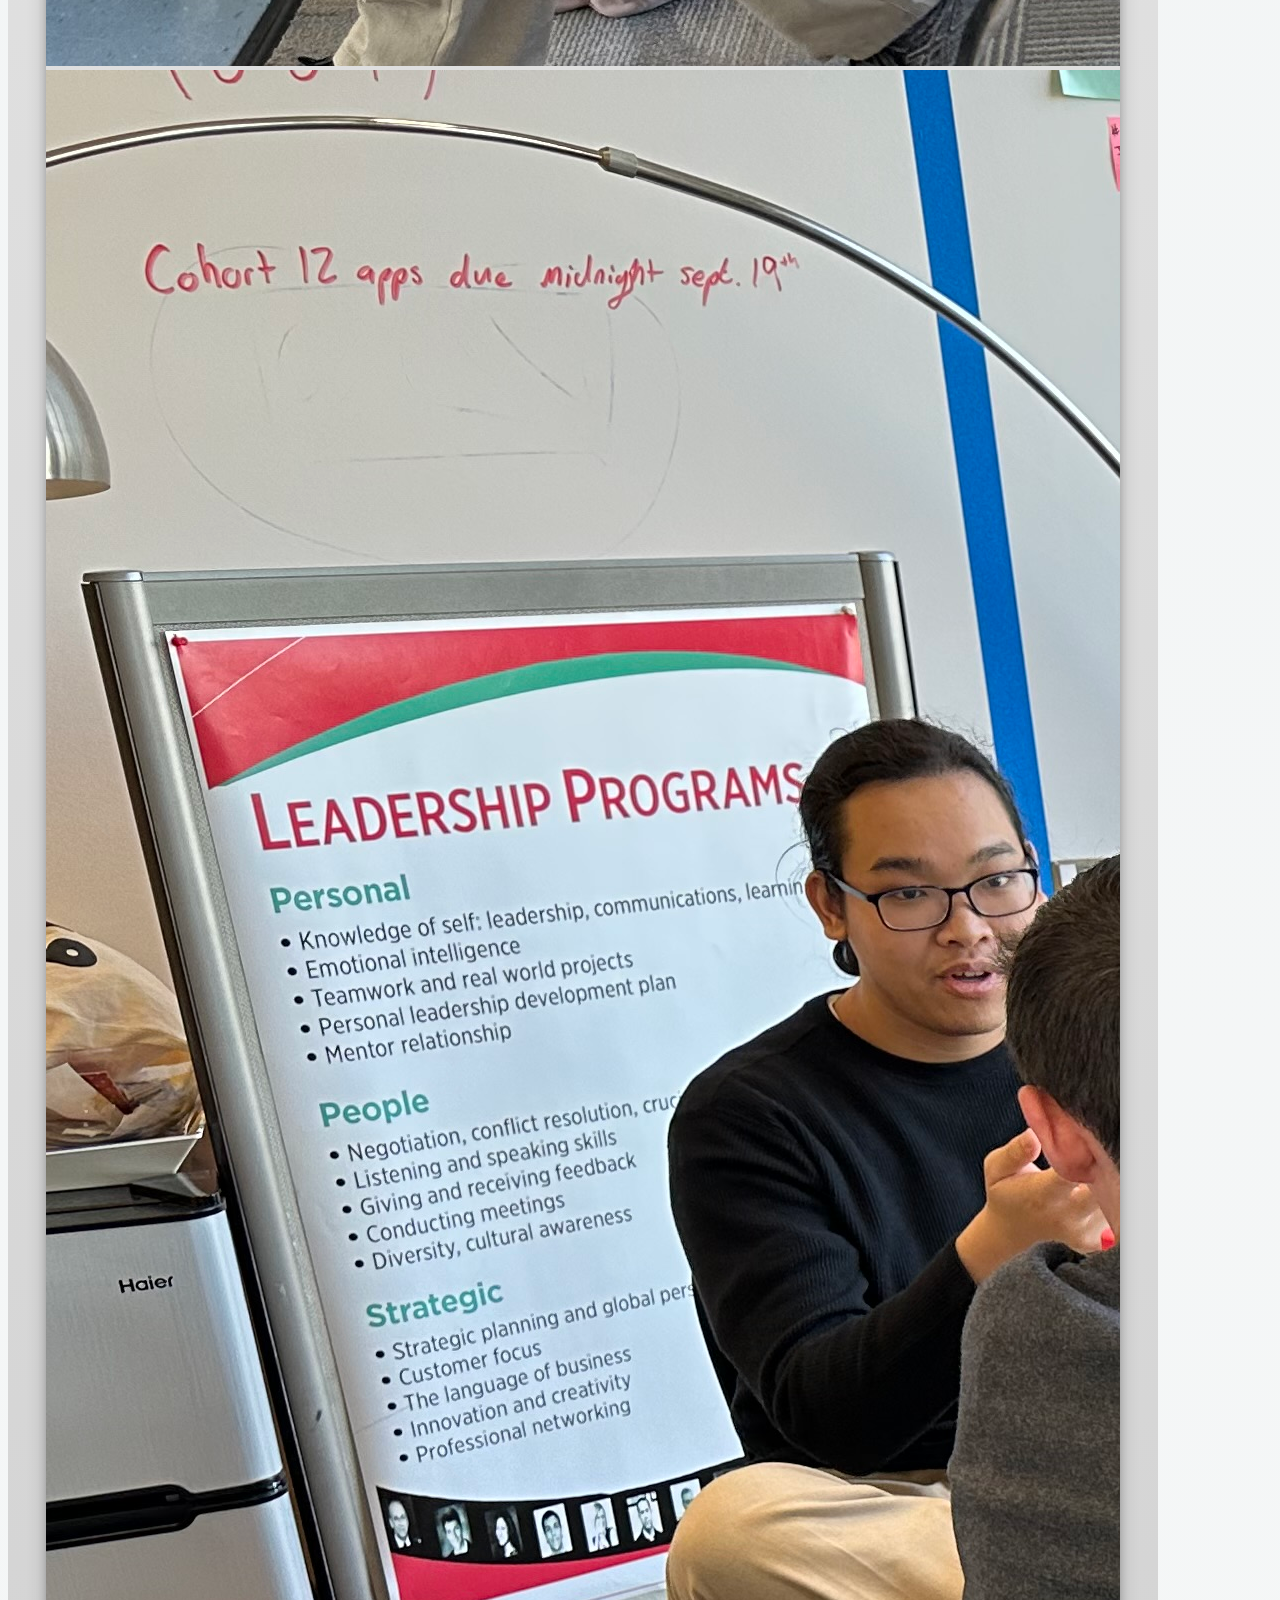
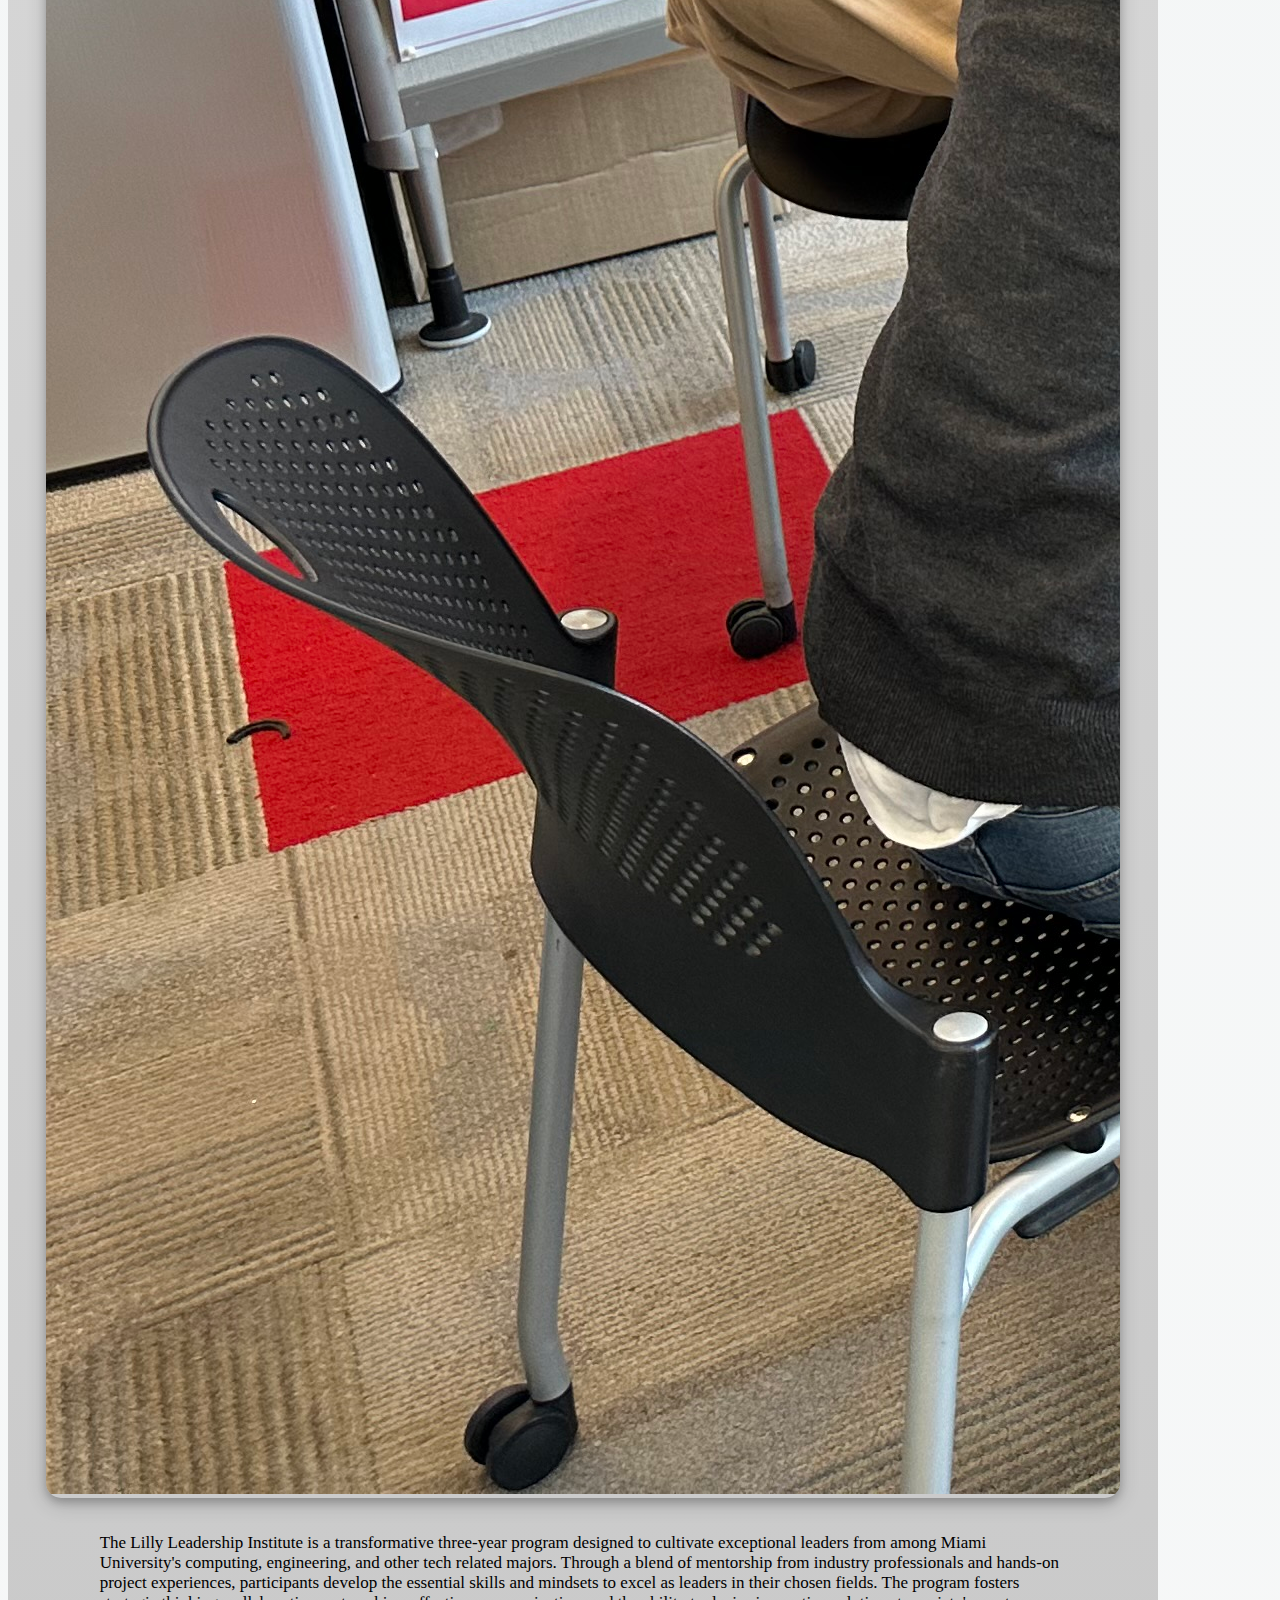
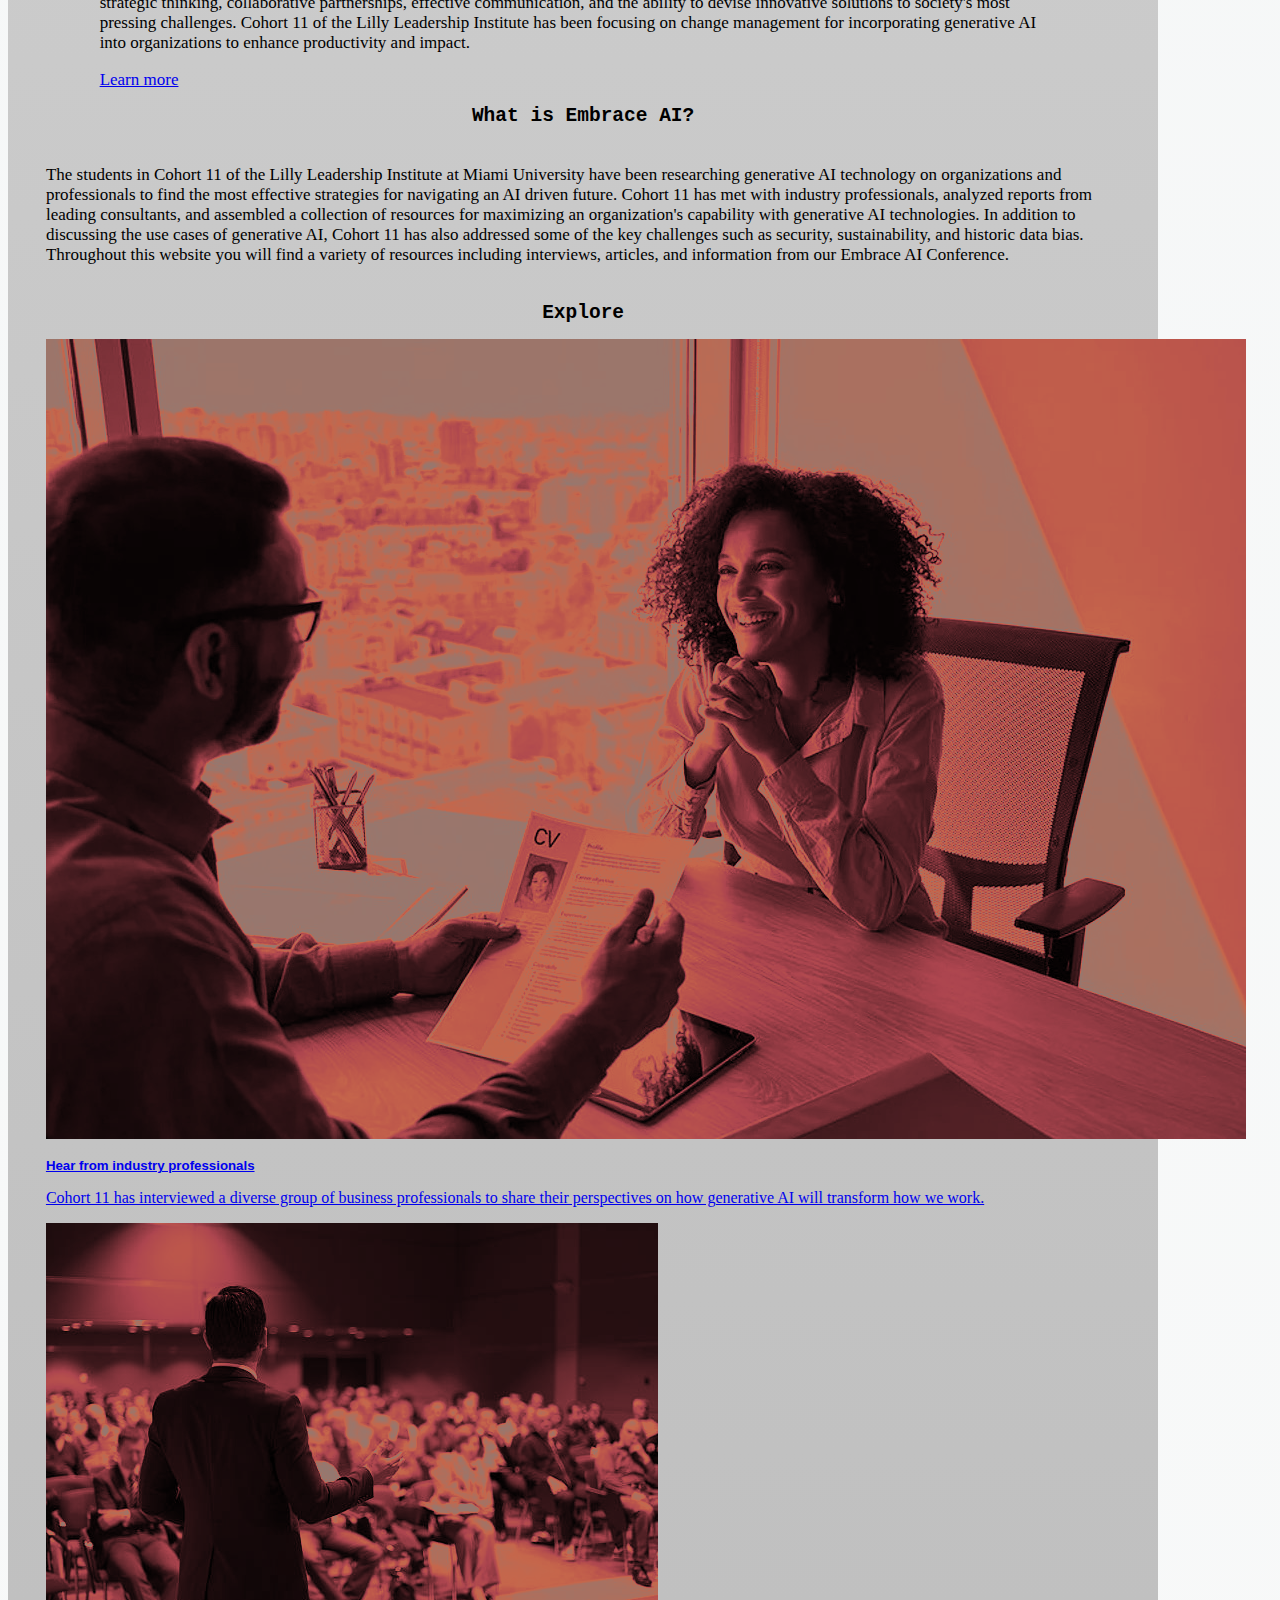
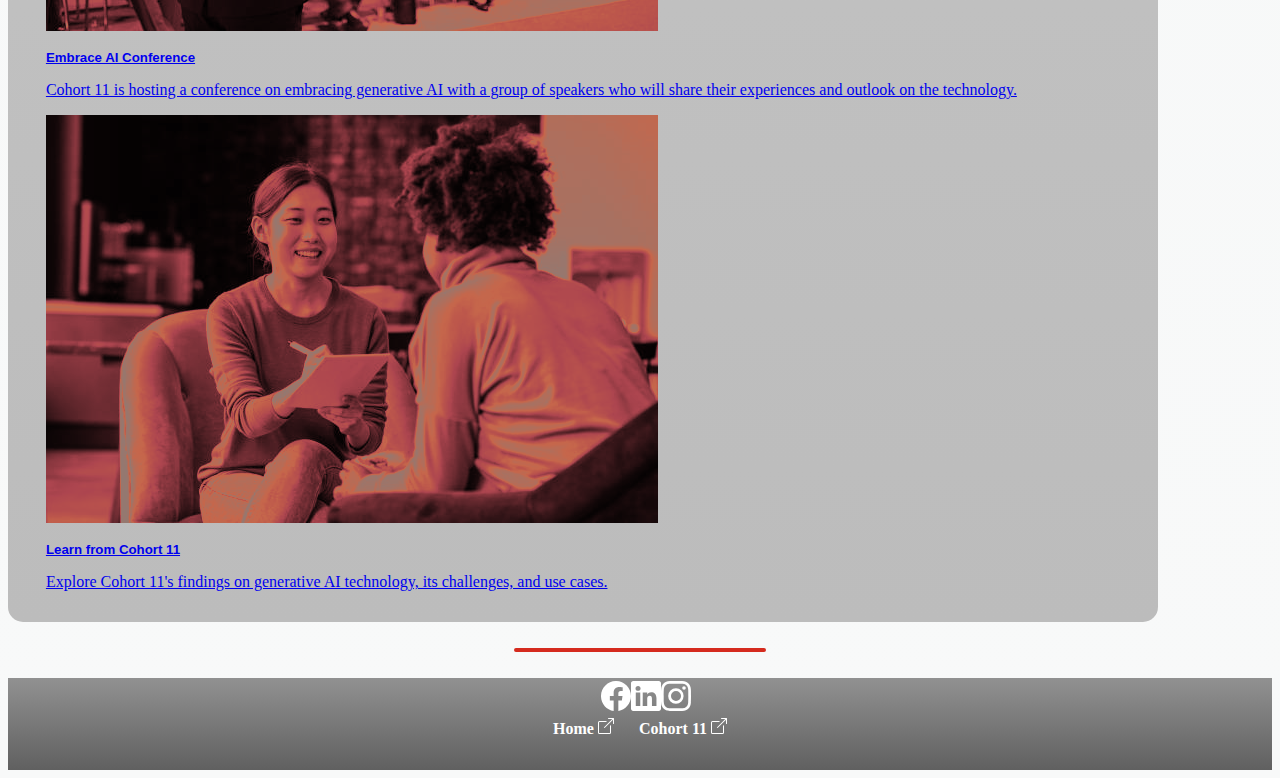
==== commit 4fe81e33: "Wording" ====
--- a/EmbraceAI/index.html
+++ b/EmbraceAI/index.html
@@ -83,7 +83,7 @@
             </div>
             <div class="col-lg-6">
                 <p class="para">
-                    The Lilly Leadership Institute is a transformative three-year program designed to cultivate exceptional leaders from among Miami University's engineering, computing, and emerging technology students. Through a blend of mentorship from industry professionals and hands-on project experiences, participants develop the essential skills and mindsets to excel as leaders in their chosen fields. The program fosters strategic thinking, collaborative partnerships, effective communication, and the ability to devise innovative solutions to society's most pressing challenges. Cohort 11 of the Lilly Leadership Institute has been focusing on change management for incorporating generative AI into organizations to enhance productivity and impact.
+                    The Lilly Leadership Institute is a transformative three-year program designed to cultivate exceptional leaders from among Miami University's computing, engineering, and other tech related majors. Through a blend of mentorship from industry professionals and hands-on project experiences, participants develop the essential skills and mindsets to excel as leaders in their chosen fields. The program fosters strategic thinking, collaborative partnerships, effective communication, and the ability to devise innovative solutions to society's most pressing challenges. Cohort 11 of the Lilly Leadership Institute has been focusing on change management for incorporating generative AI into organizations to enhance productivity and impact.
                 </p>
                 <a href="cohort.html" class="btn btn-danger para">Learn more</a>
             </div>
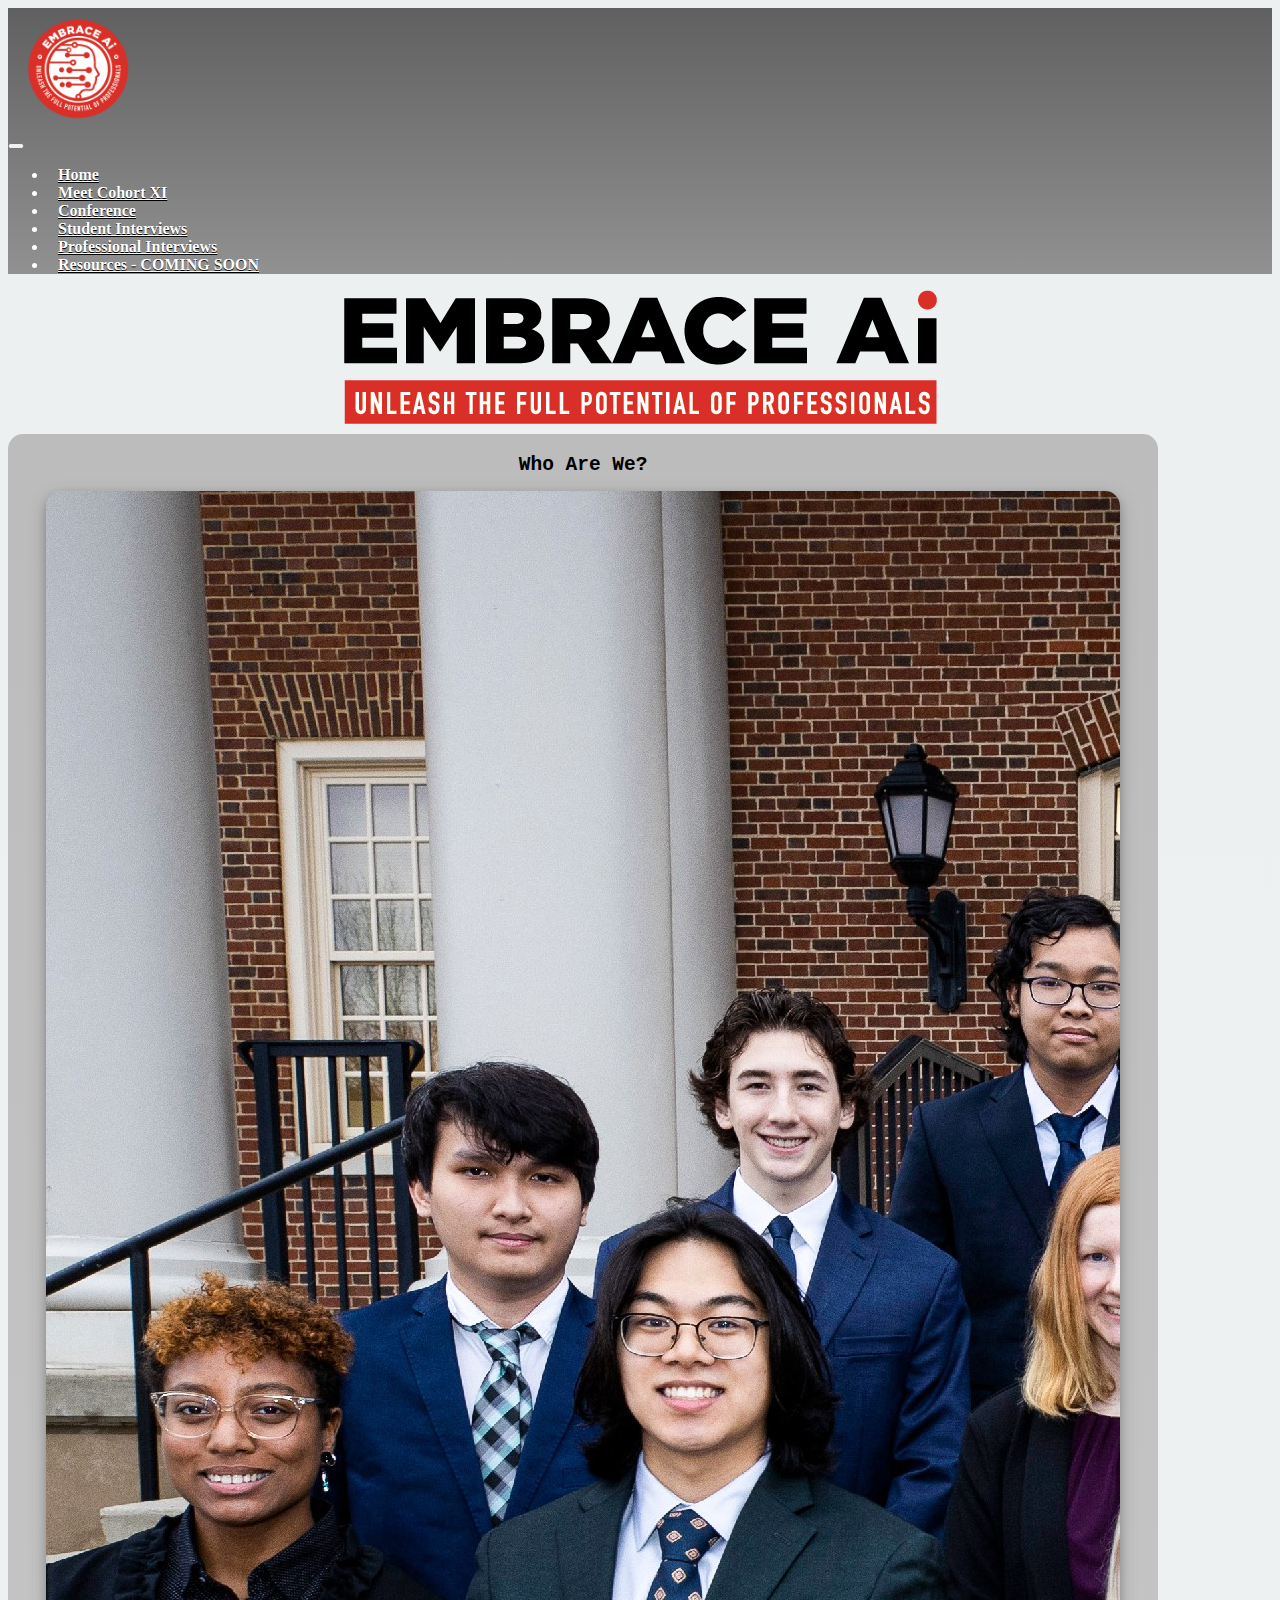
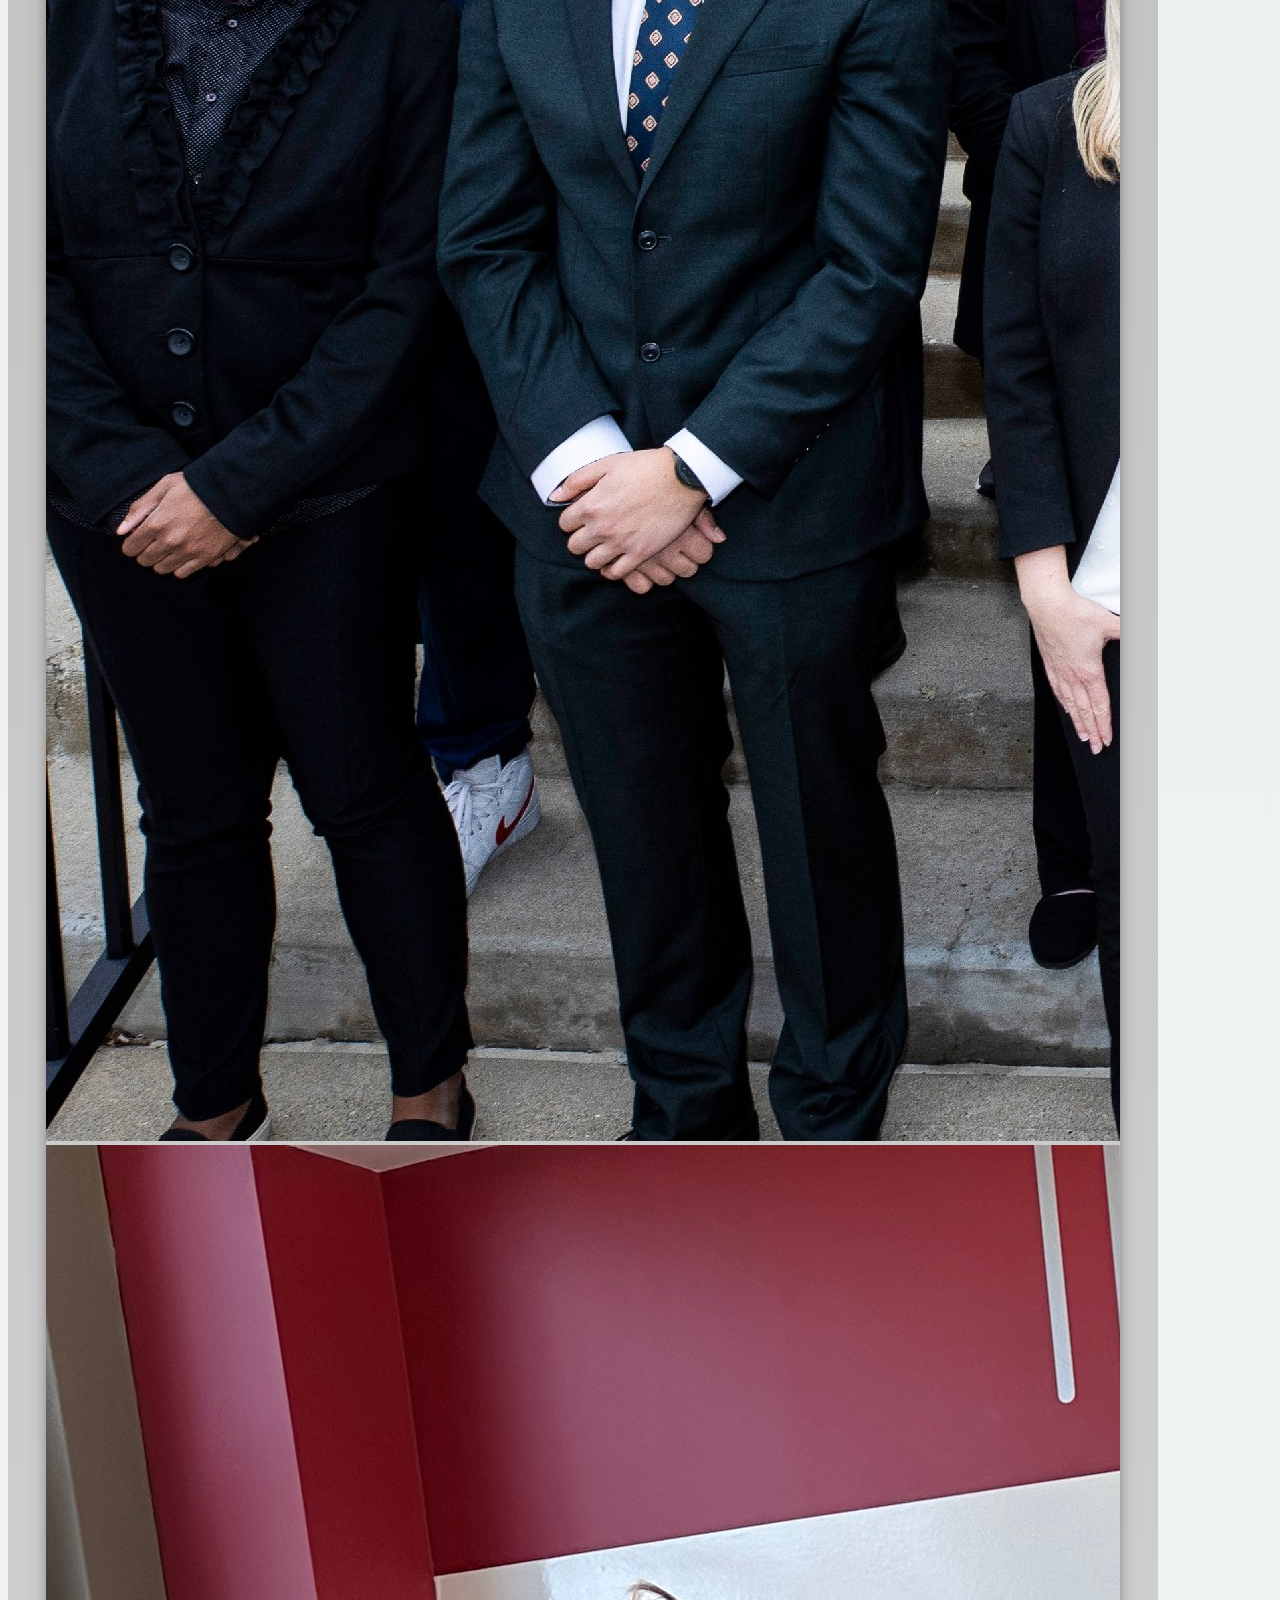
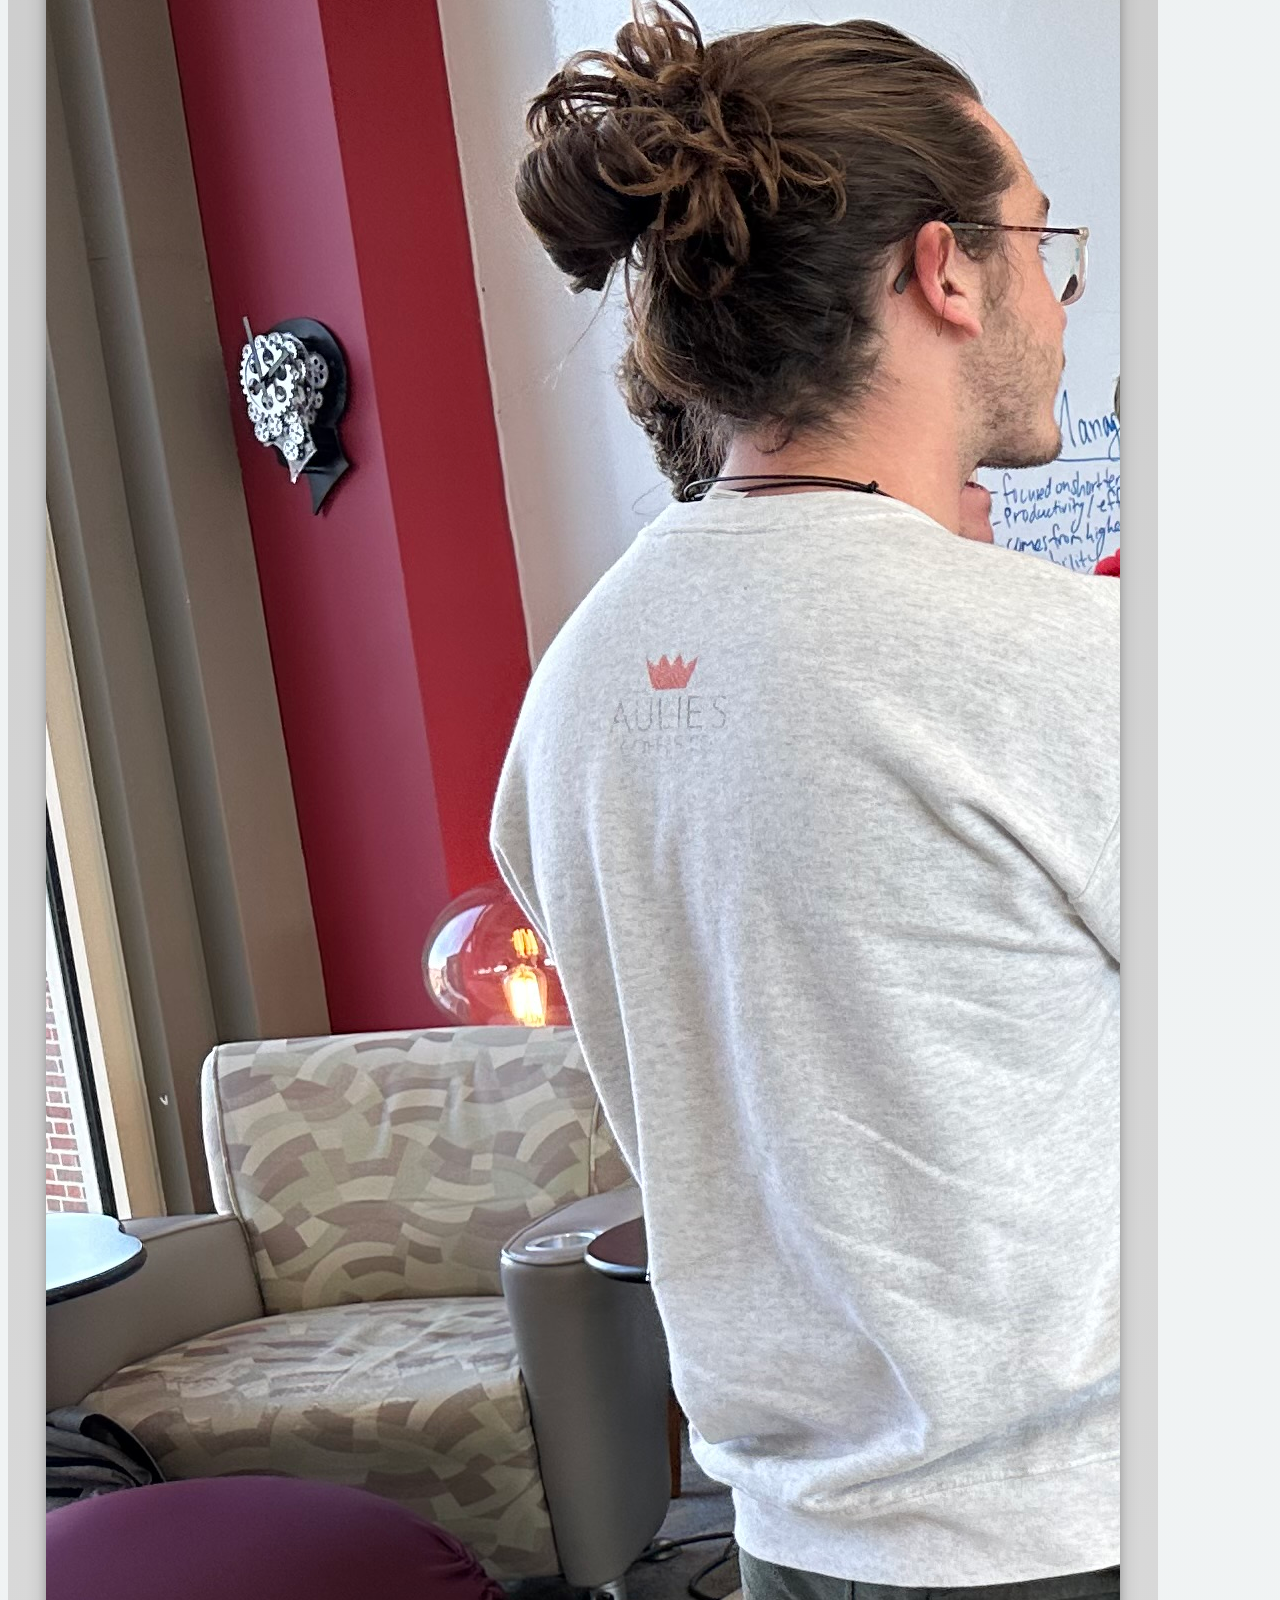
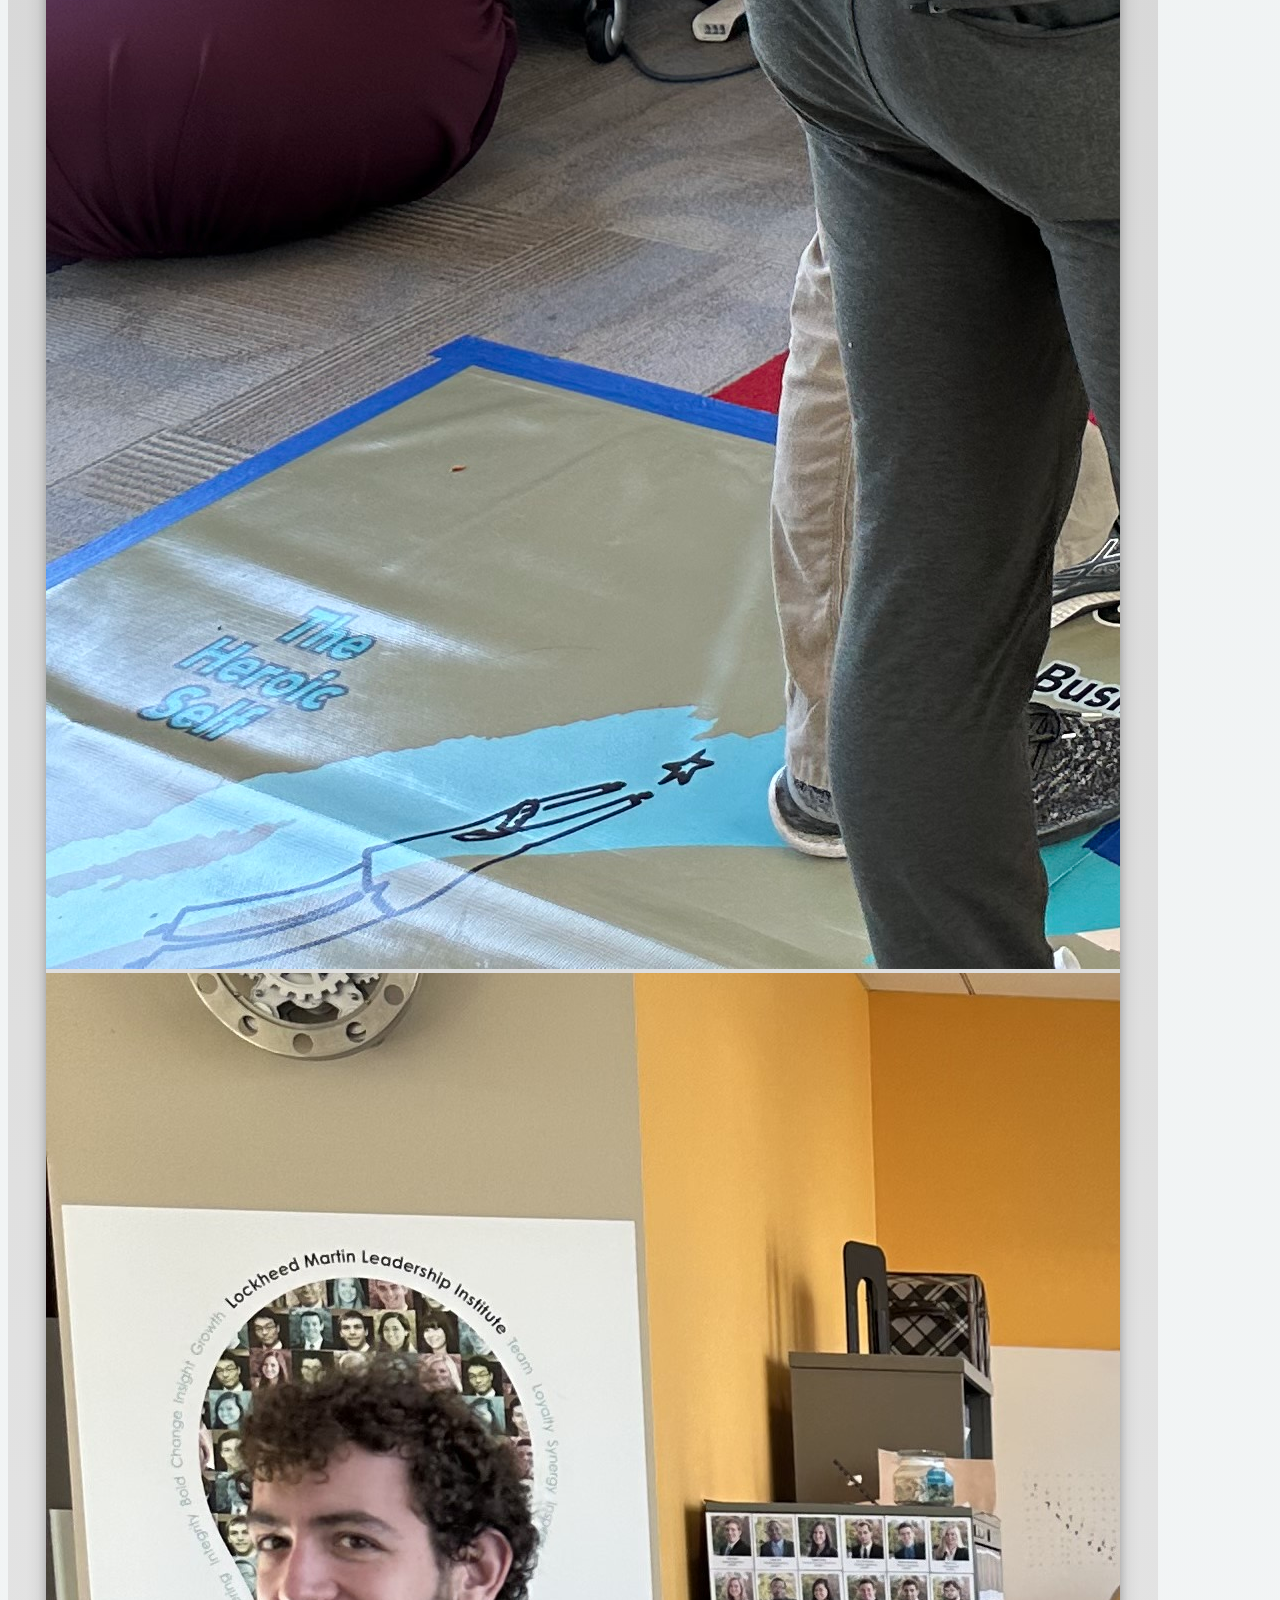
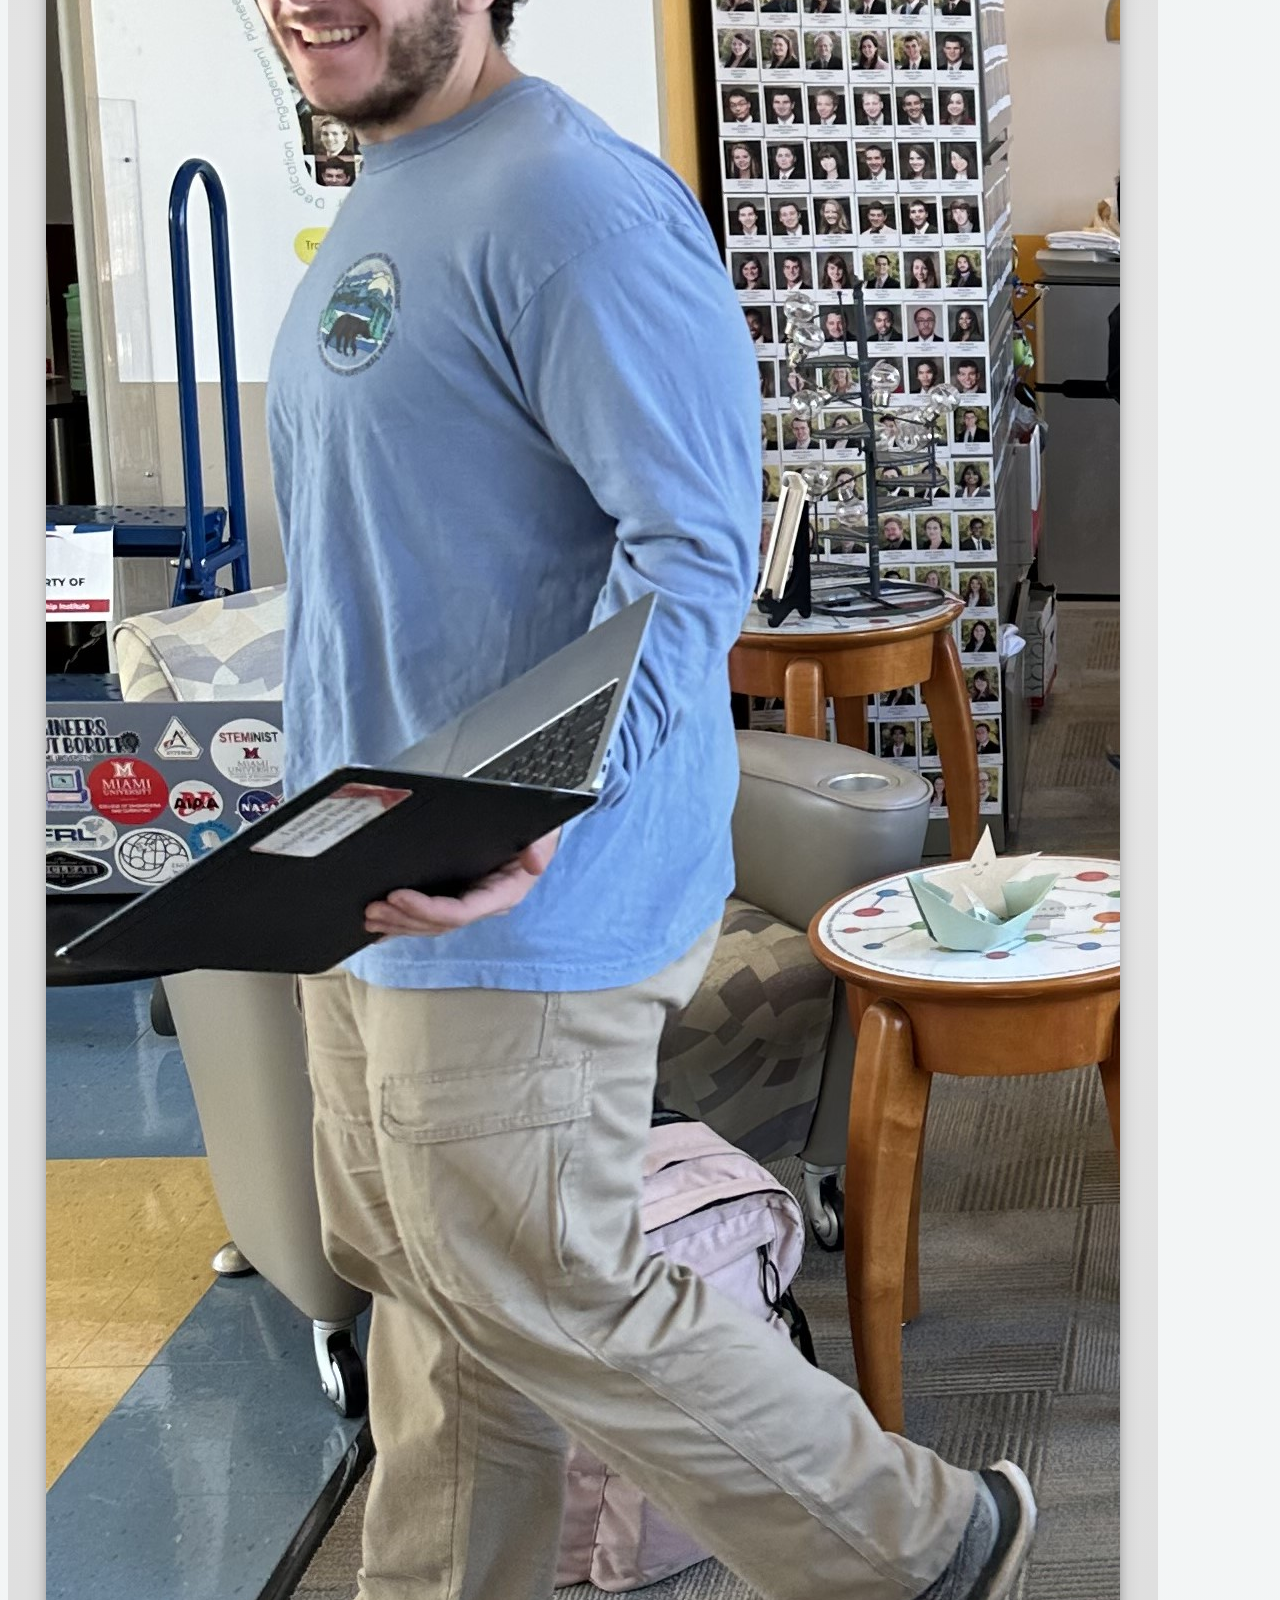
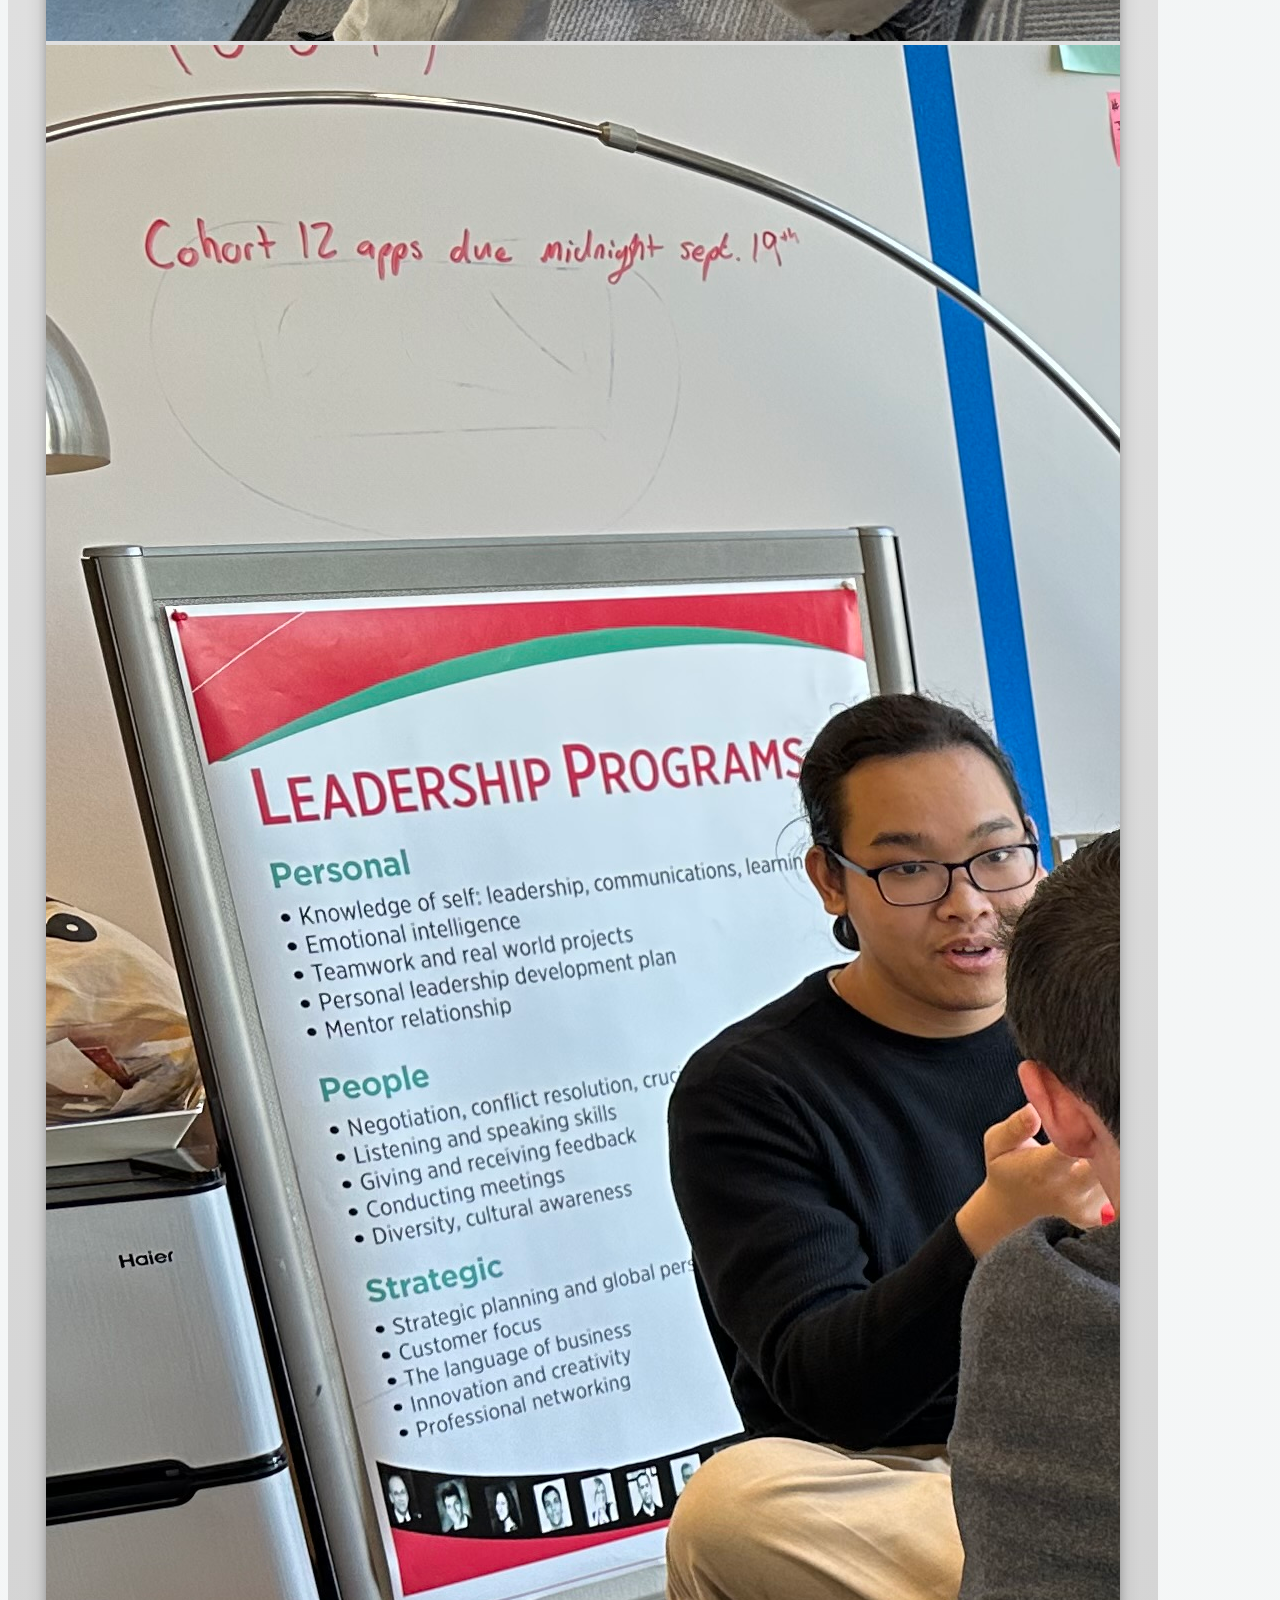
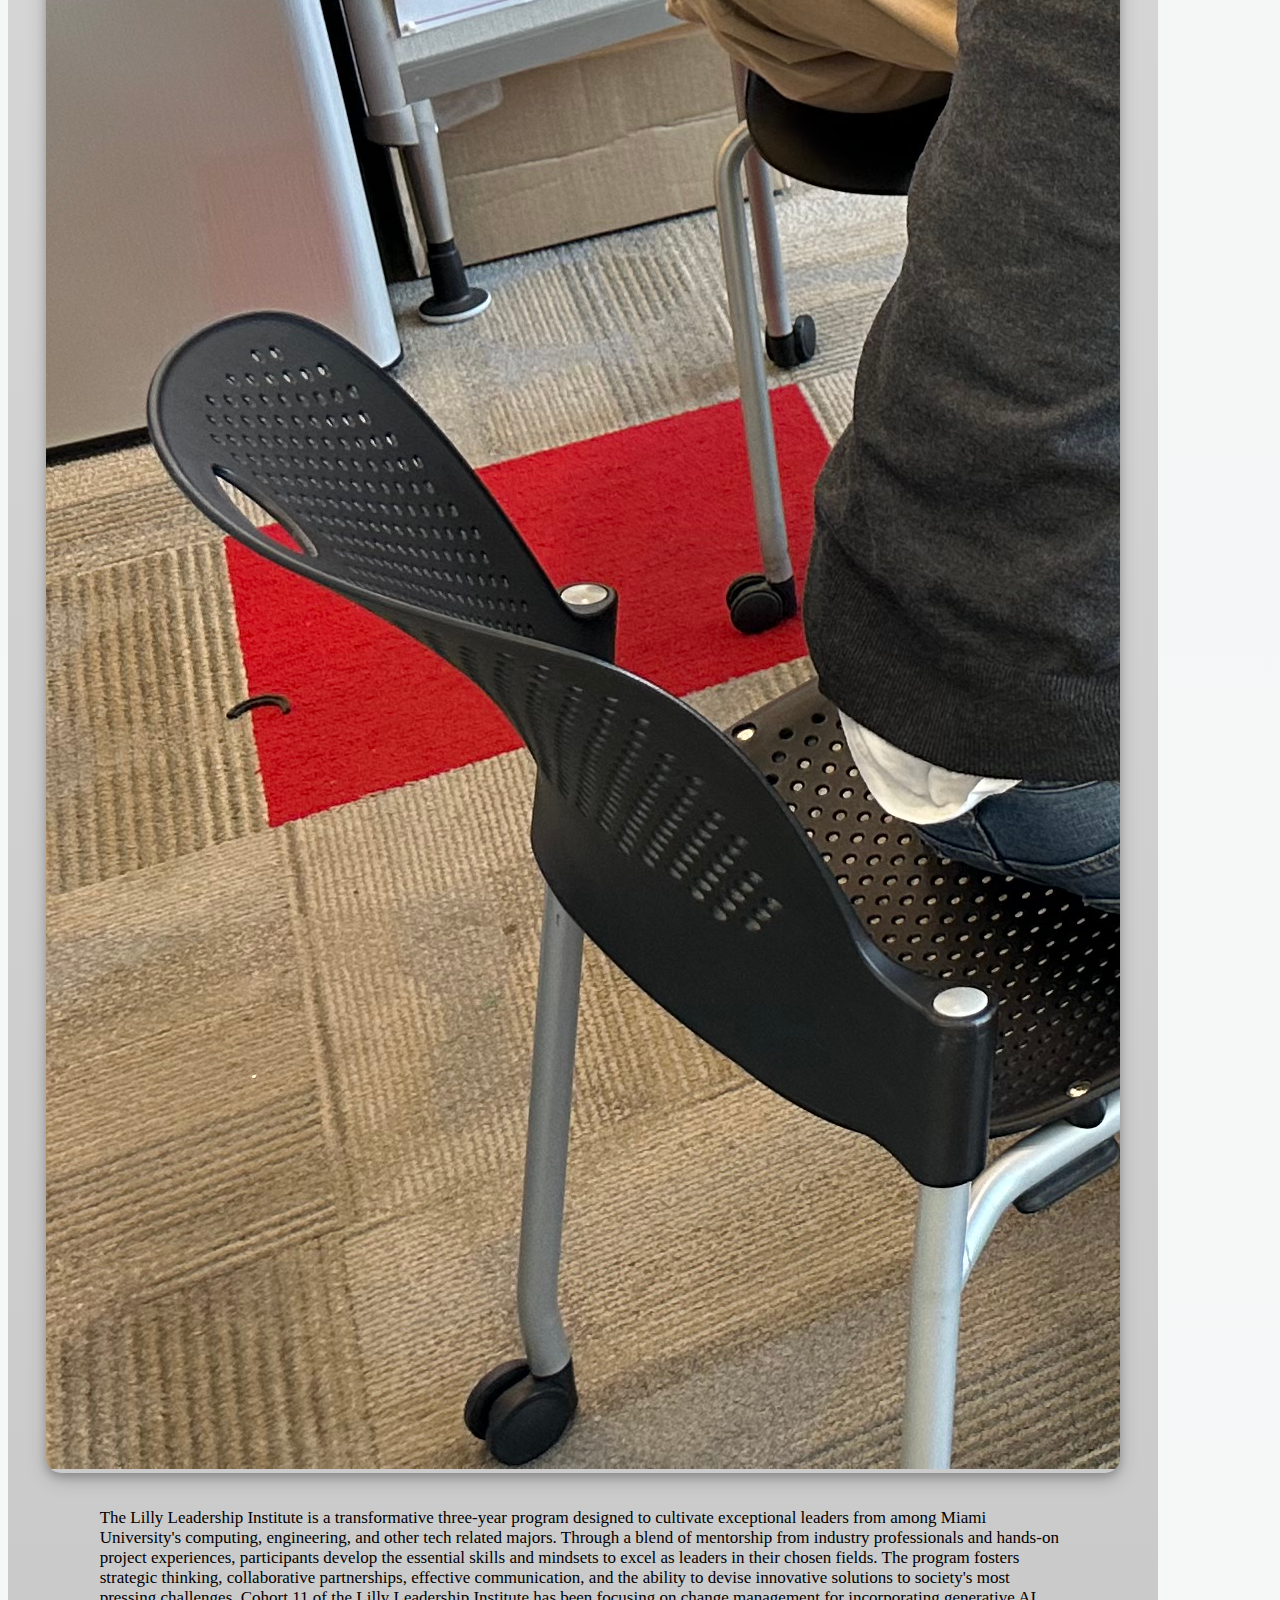
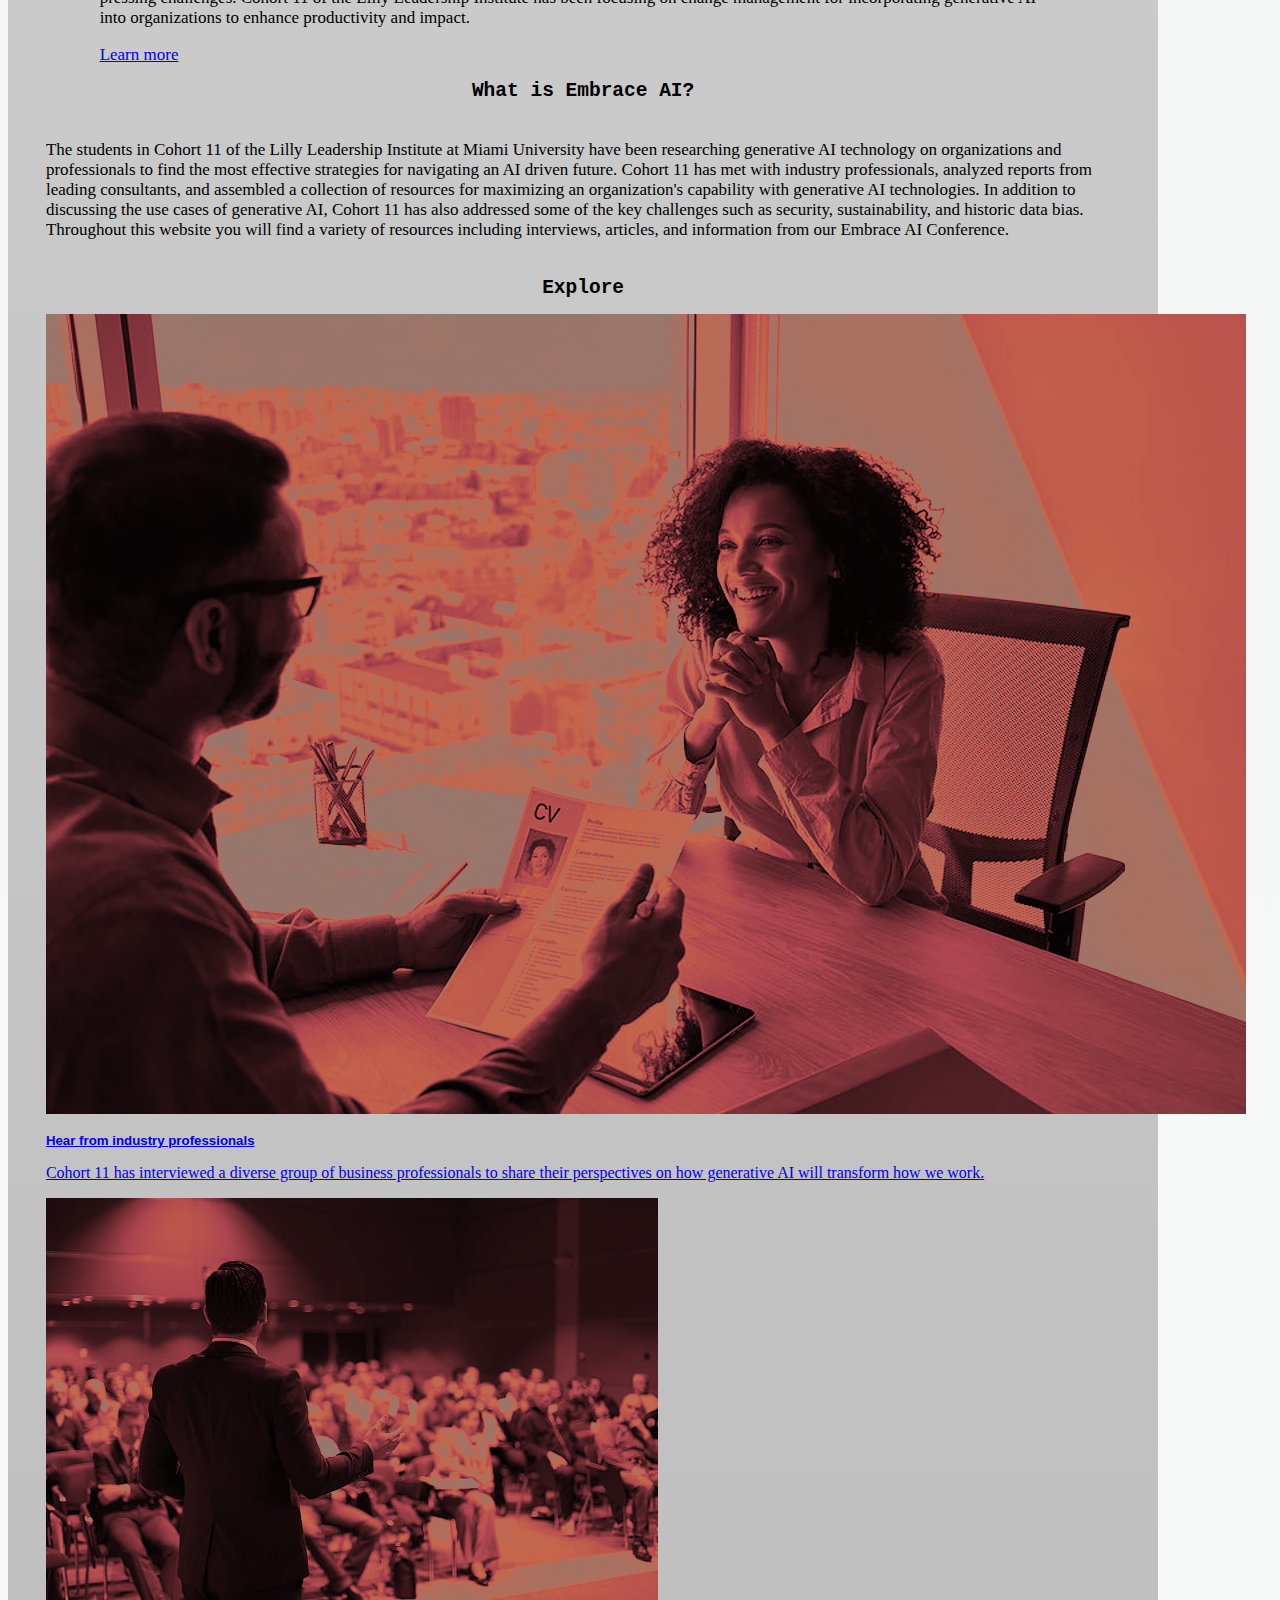
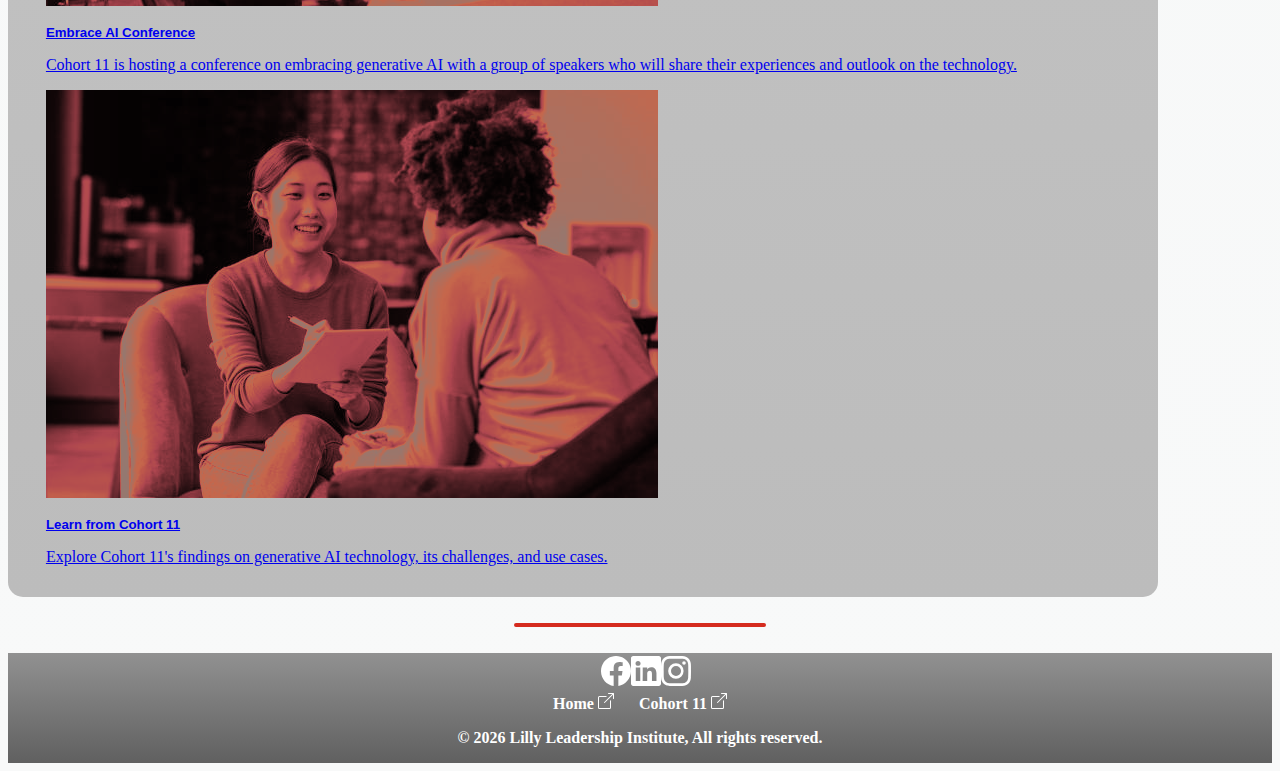
==== commit e3e390aa: "we are fucking saved with the nav bar" ====
--- a/EmbraceAI/index.html
+++ b/EmbraceAI/index.html
@@ -13,8 +13,8 @@
 </head>
 <body class="gradGray">
     <body class="gradGray">
-        <nav class="container-fluid" id="navHeader">
-          <div class="row">
+        <nav class="navbar navbar-expand-lg" id="navHeader">
+          <div class="row navbar-collapse collapse show">
             <div class="col-lg-2">
               <a href="index.html">
                 <img class="navLogo" alt="logo" src="imgs/logoMini.png">
@@ -26,25 +26,30 @@
               </button>
               <!---->
               <ul class="nav nav-tabs">
-                <li class="nav-item">
+                <div class="navbar-nav">
+                  <li class="nav-item">
                     <a class="nav-link active" id="activeTab" href="index.html">Home</a>
-                </li>
-                <li class="nav-item ">
-                    <a class="nav-link" href="cohort.html">Meet Cohort XI</a>
-                </li>
-                <li class="nav-item">
+                  </li>
+                  <li class="nav-item ">
+                    <div class="navbar-nav">
+                      <a class="nav-link" href="cohort.html">Meet Cohort XI</a>
+                    </div>
+                  </li>
+                  <li class="nav-item">
                     <a class="nav-link" href="conference.html">Conference</a>
-                </li>
-                <li class="nav-item">
-                  <a class="nav-link" href="studentVids.html">Student Interviews</a>
-                </li>
-                <li class="nav-item">
-                  <a class="nav-link" href="professionalVids.html">Professional Interviews</a>
-                </li>
-                <li class="nav-item">
-                  <a class="nav-link" href="#">Resources - COMING SOON</a>
-                </li>
-            </ul>
+                  </li>
+                  <li class="nav-item">
+                    <a class="nav-link" href="studentVids.html">Student Interviews</a>
+                  </li>
+                  <li class="nav-item">
+                    <a class="nav-link" href="professionalVids.html">Professional Interviews</a>
+                  </li>
+                  <li class="nav-item">
+                    <a class="nav-link" href="#">Resources - COMING SOON</a>
+                  </li>
+
+                </div>
+              </ul>
               <!---->
             </div>
             <div class="col-lg-1"></div>
--- a/EmbraceAI/Styles/style.css
+++ b/EmbraceAI/Styles/style.css
@@ -82,10 +82,10 @@
   color: white;
   border-radius: 0px;
 }
+
 #navHeader a {
   color: white;
   font-weight: bold;
-  font-size: 120%;
   margin-left: 10px;
   margin-right: 10px;
   text-shadow: 0px 1px black;
@@ -309,4 +309,33 @@
   margin-left: auto;
   margin-right: auto;
   background-image: linear-gradient(rgb(188, 188, 188), rgb(230, 230, 230), rgb(188, 188, 188));
-}+}
+.confBioIm {
+  border-radius: 50%;
+  width: 25vw; /* 25% of the viewport width */
+  height: 25vw; /* 25% of the viewport width */
+  max-width: 350px; /* Limit the maximum width to 350px */
+  max-height: 350px; /* Limit the maximum height to 350px */
+  display: block;
+  margin: 0 auto;
+}
+
+.confBioHead{
+  text-align: center;
+  /* position: absolute;  Makes the element positioned relative to its parent */
+  top: 100px;/* Positions the bottom of the element 10px from the bottom of the container */
+}
+.justCenter {
+  text-align: center;
+}
+
+.bioPara {
+  text-align: left;
+}
+.confrow {
+  padding-bottom: 5%;
+}
+
+.btn {
+  margin-bottom: 20px;
+}
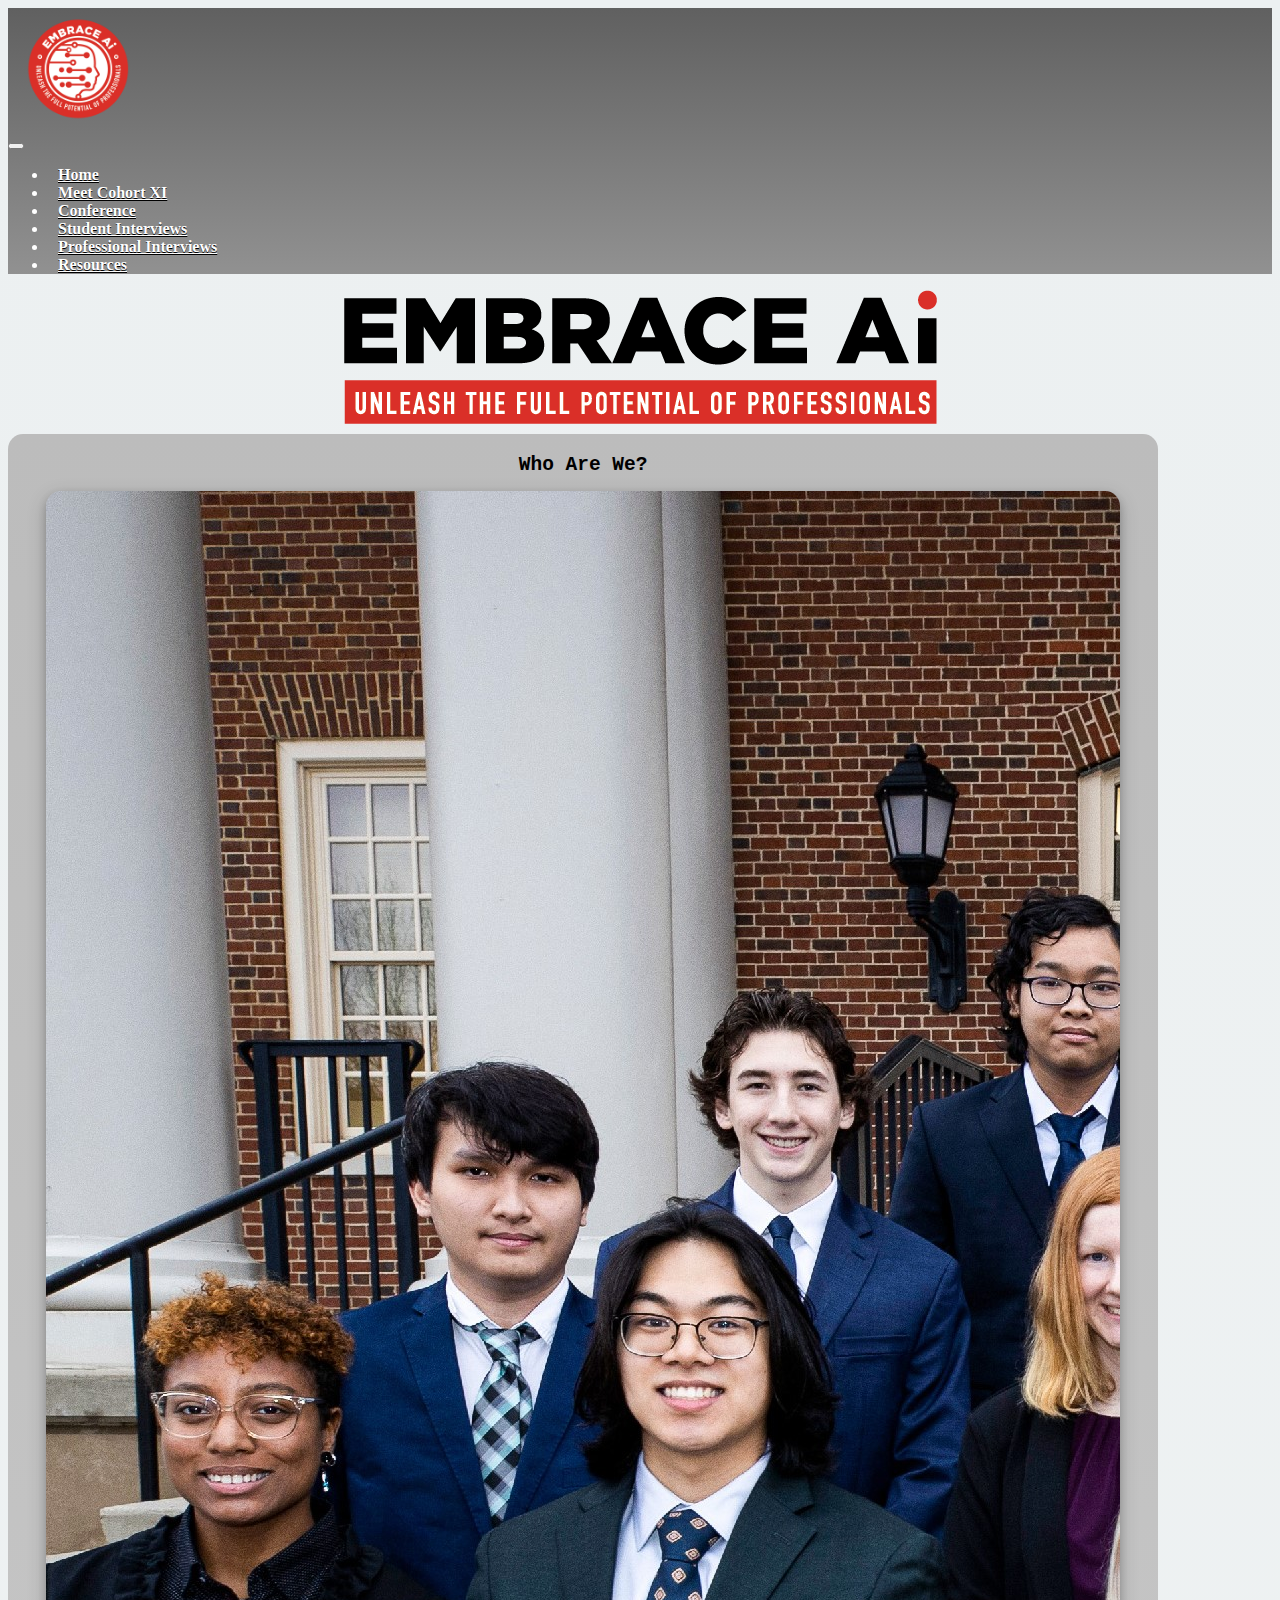
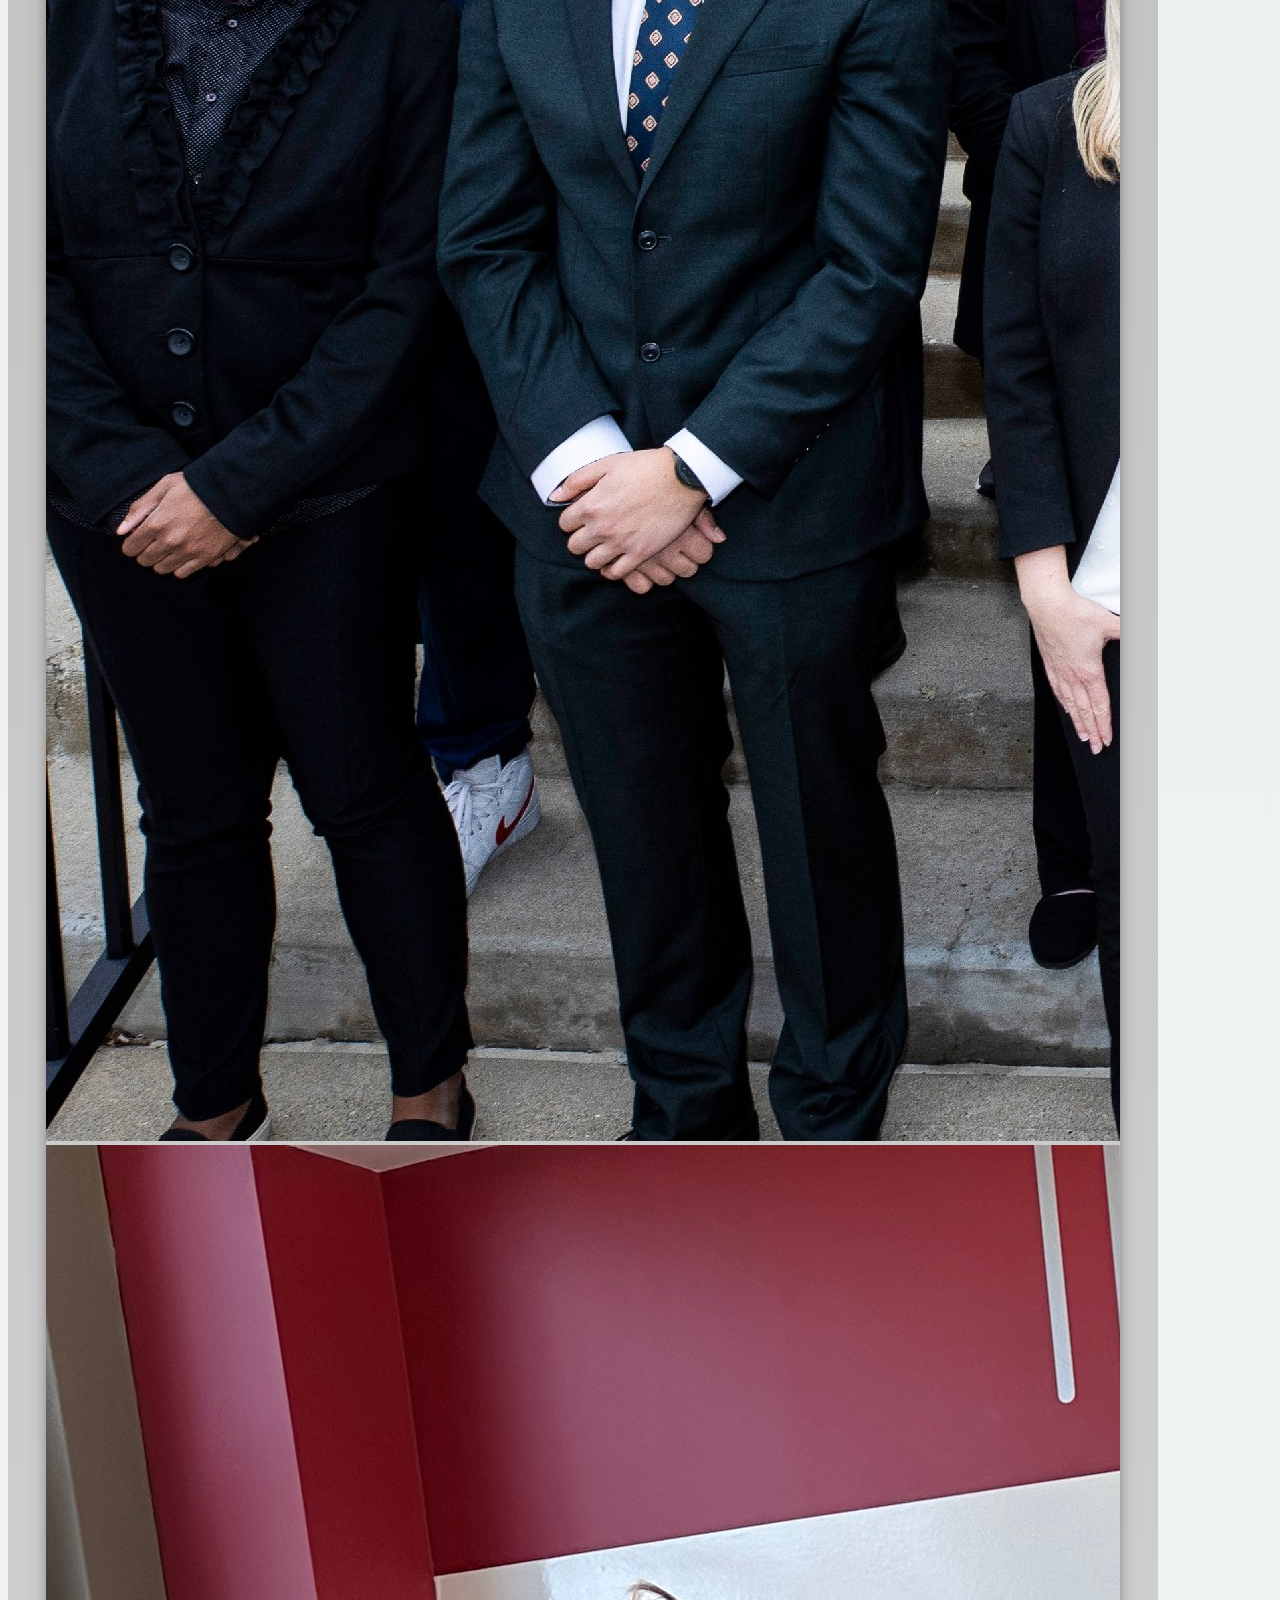
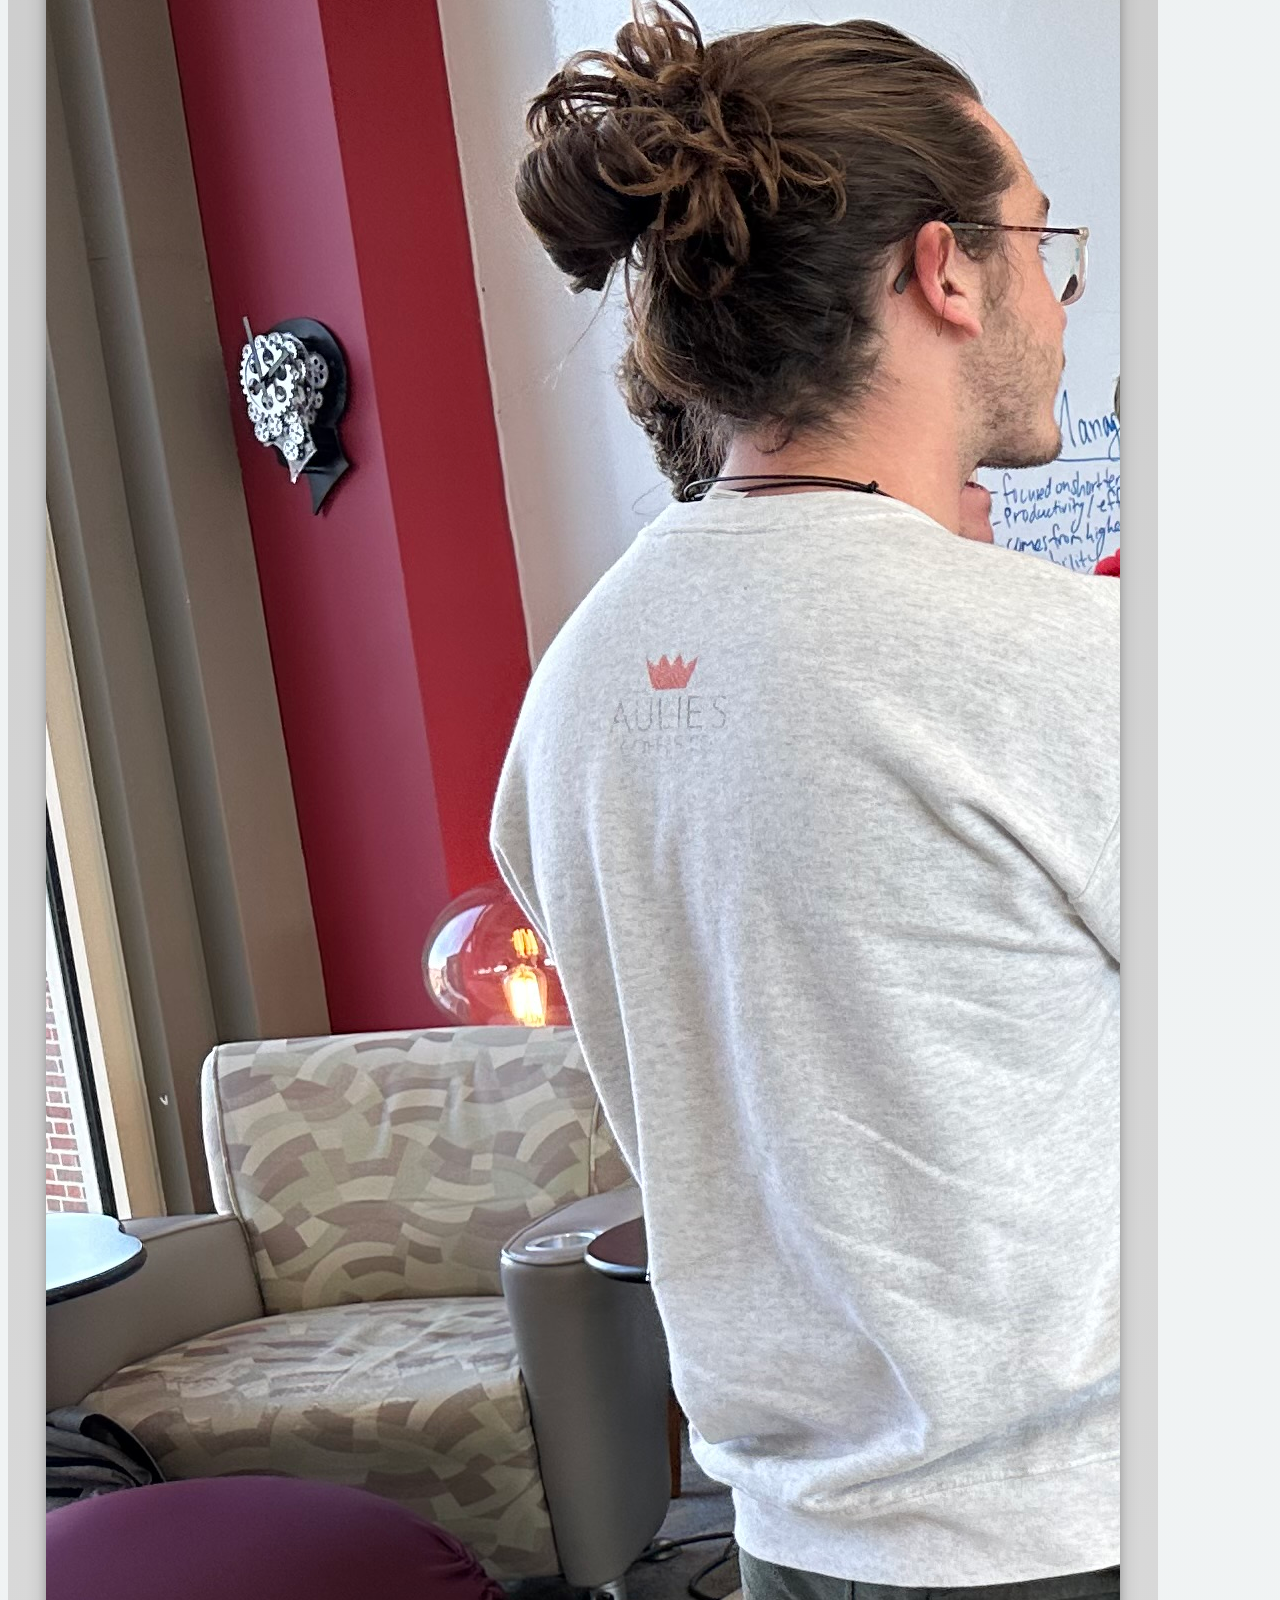
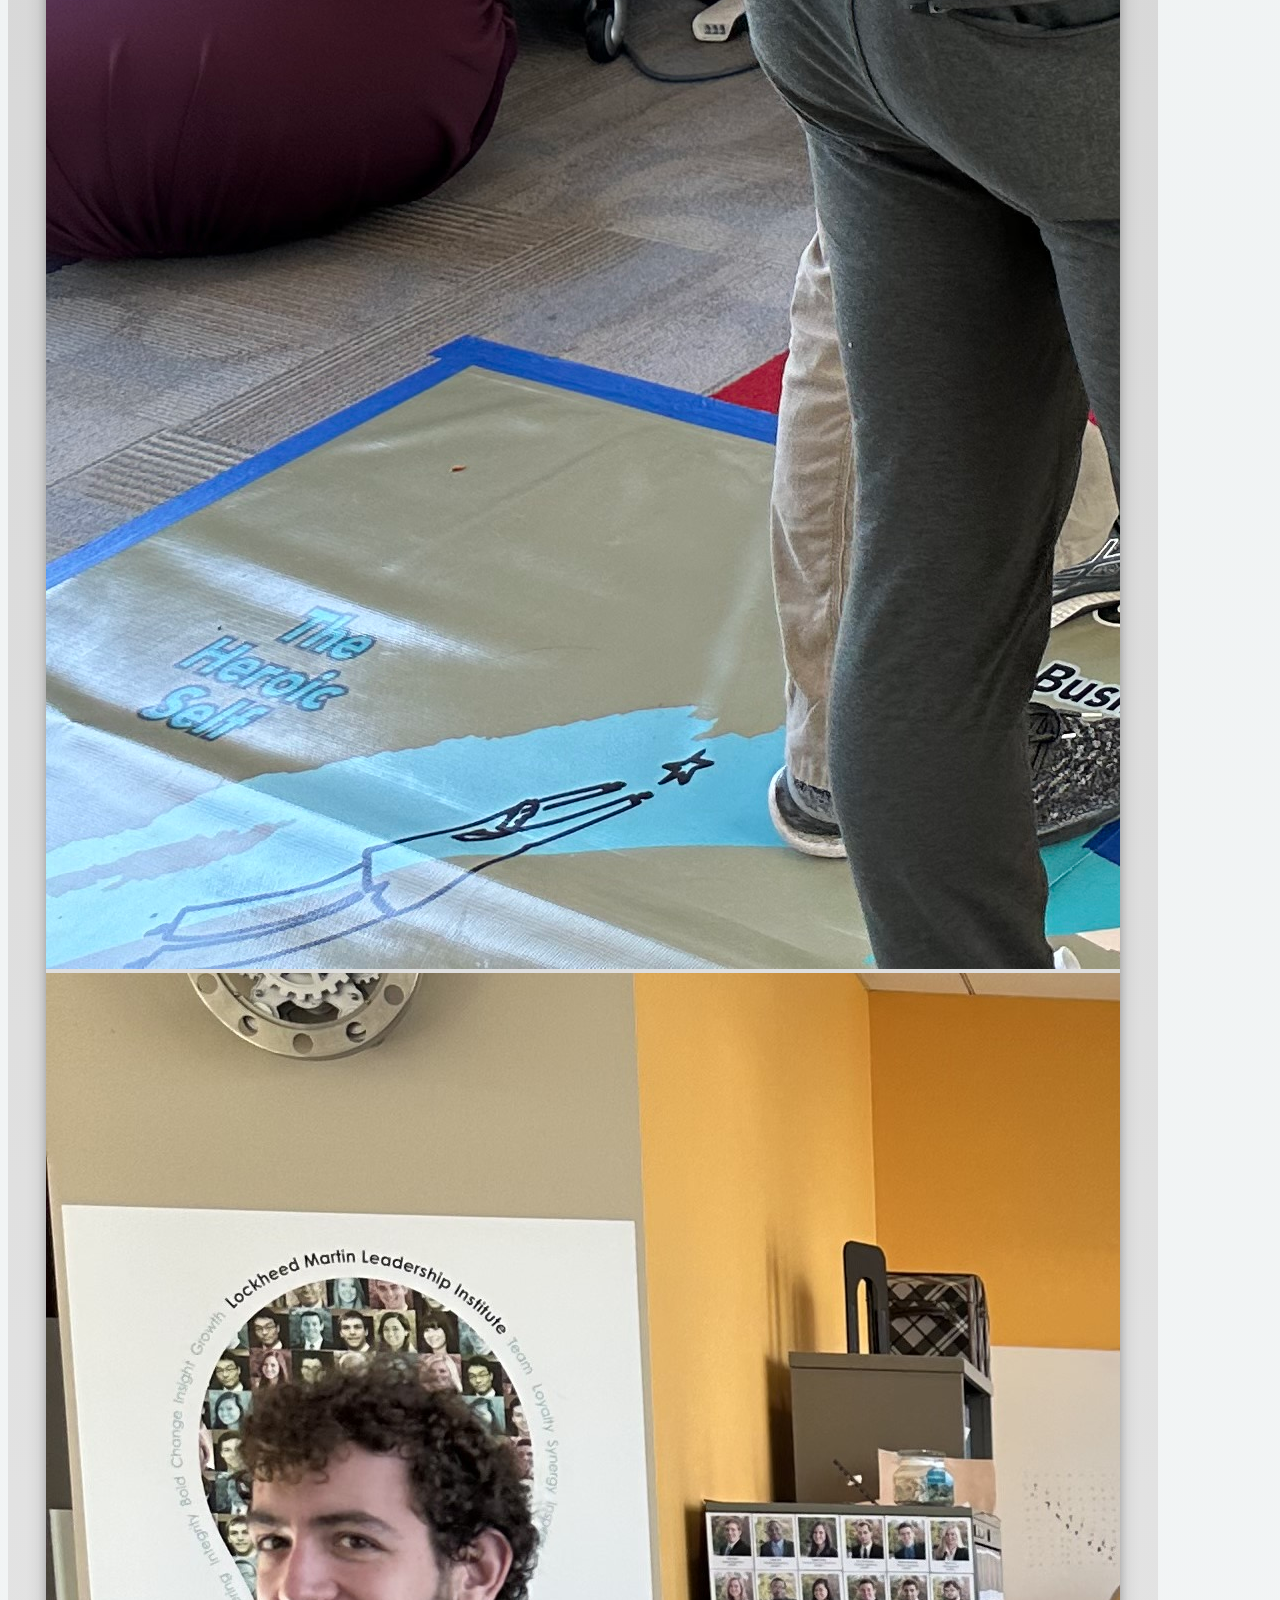
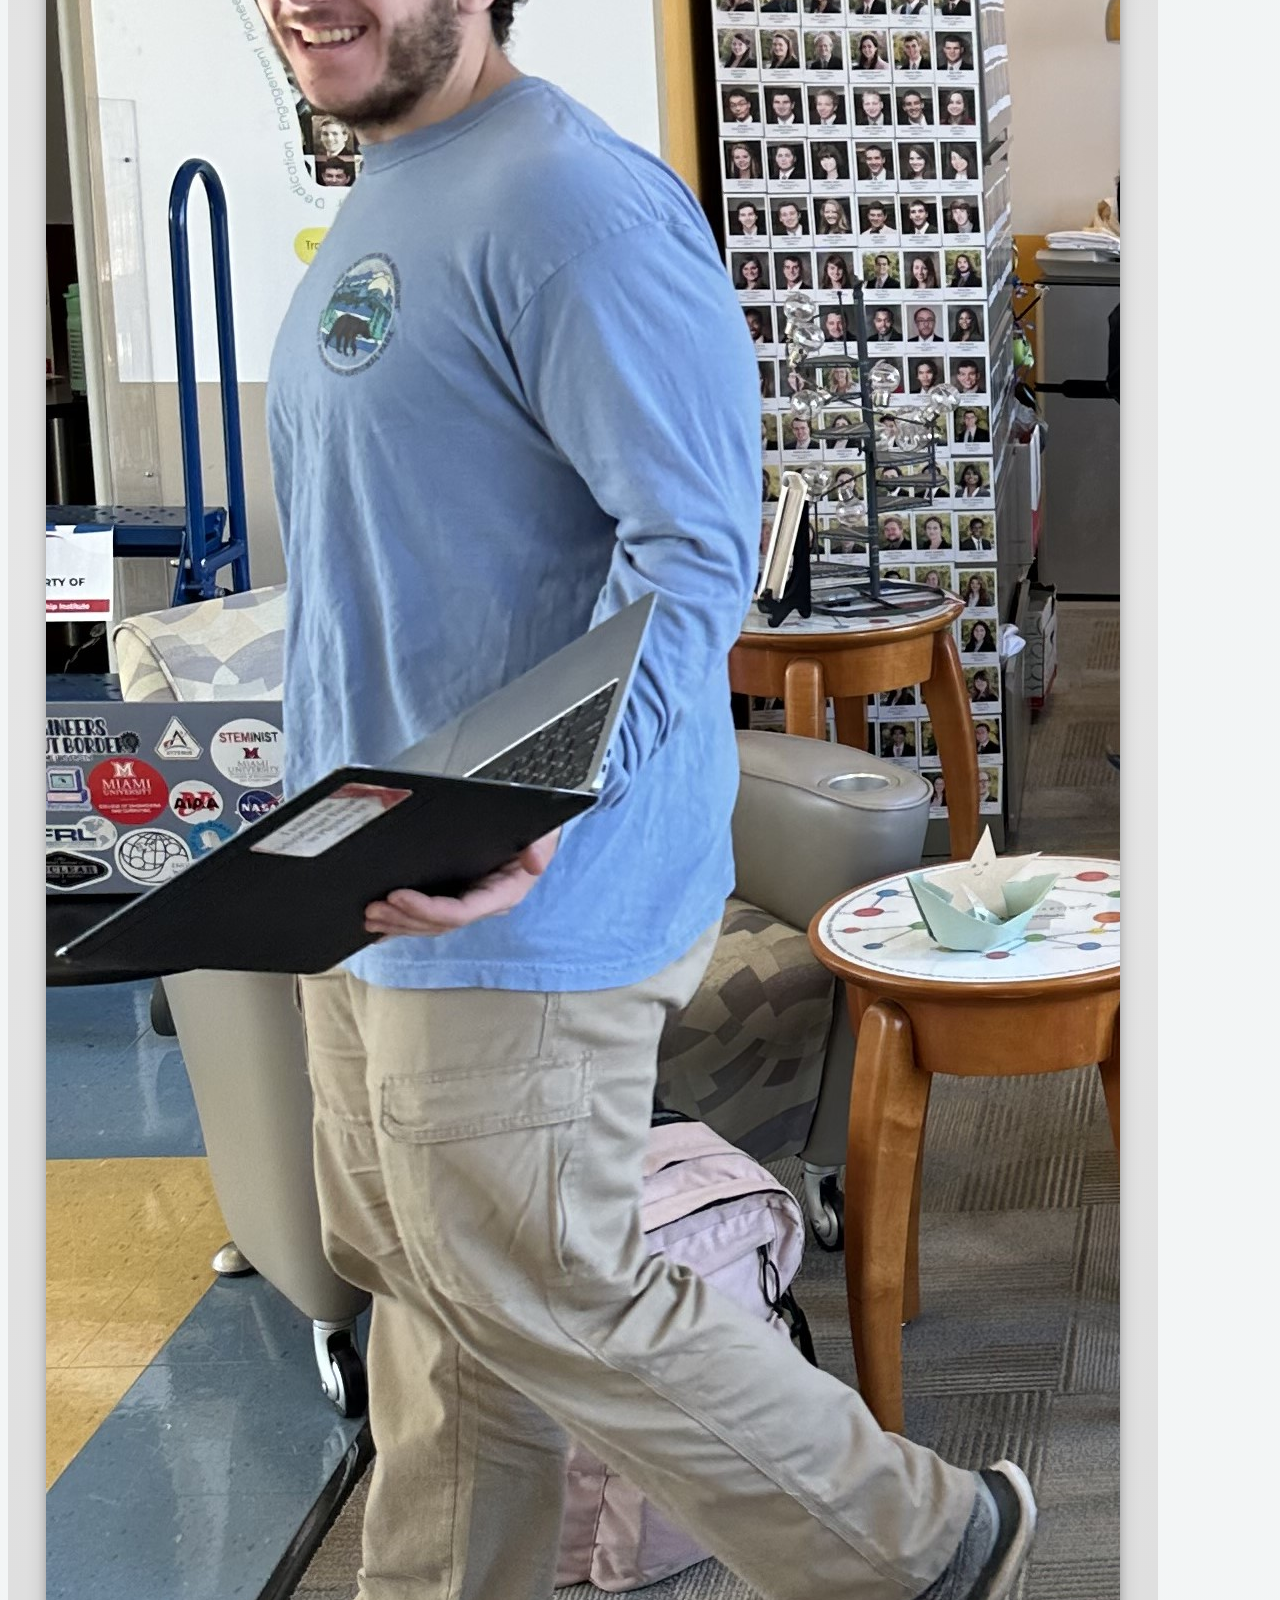
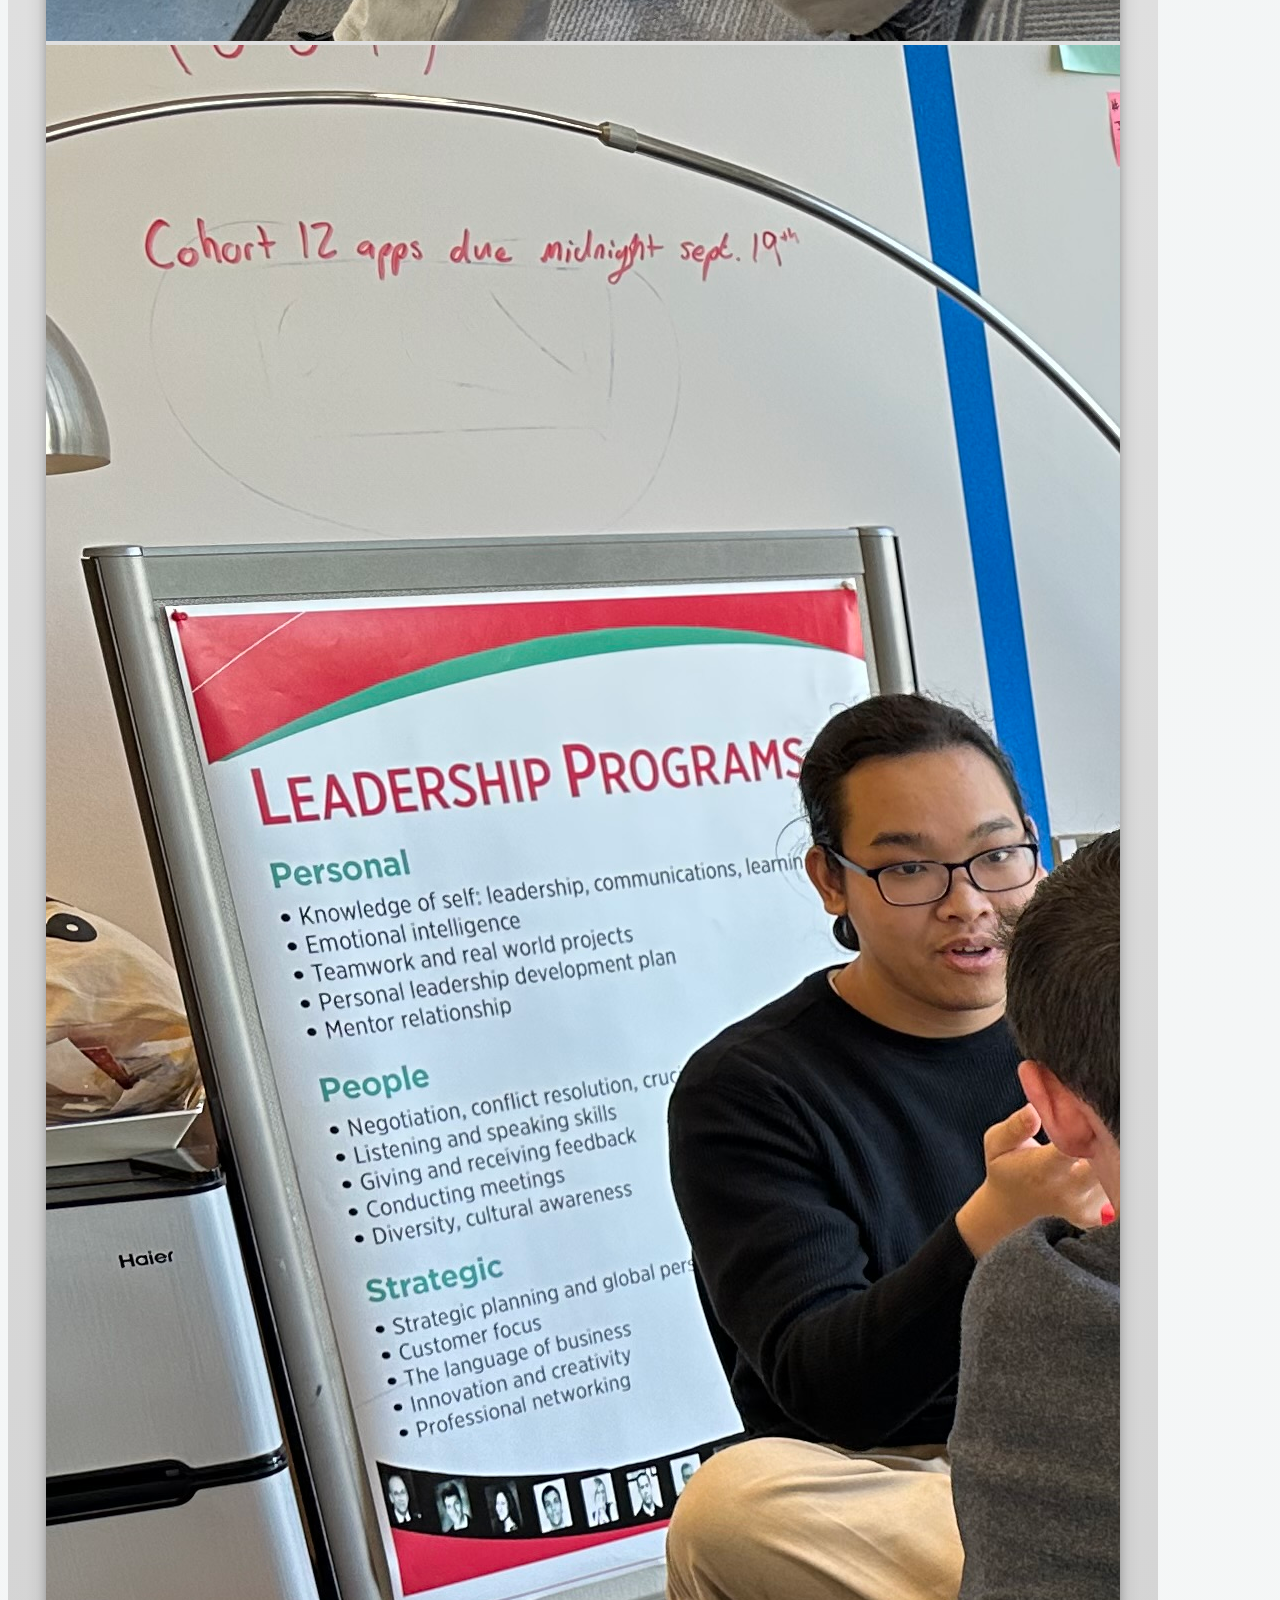
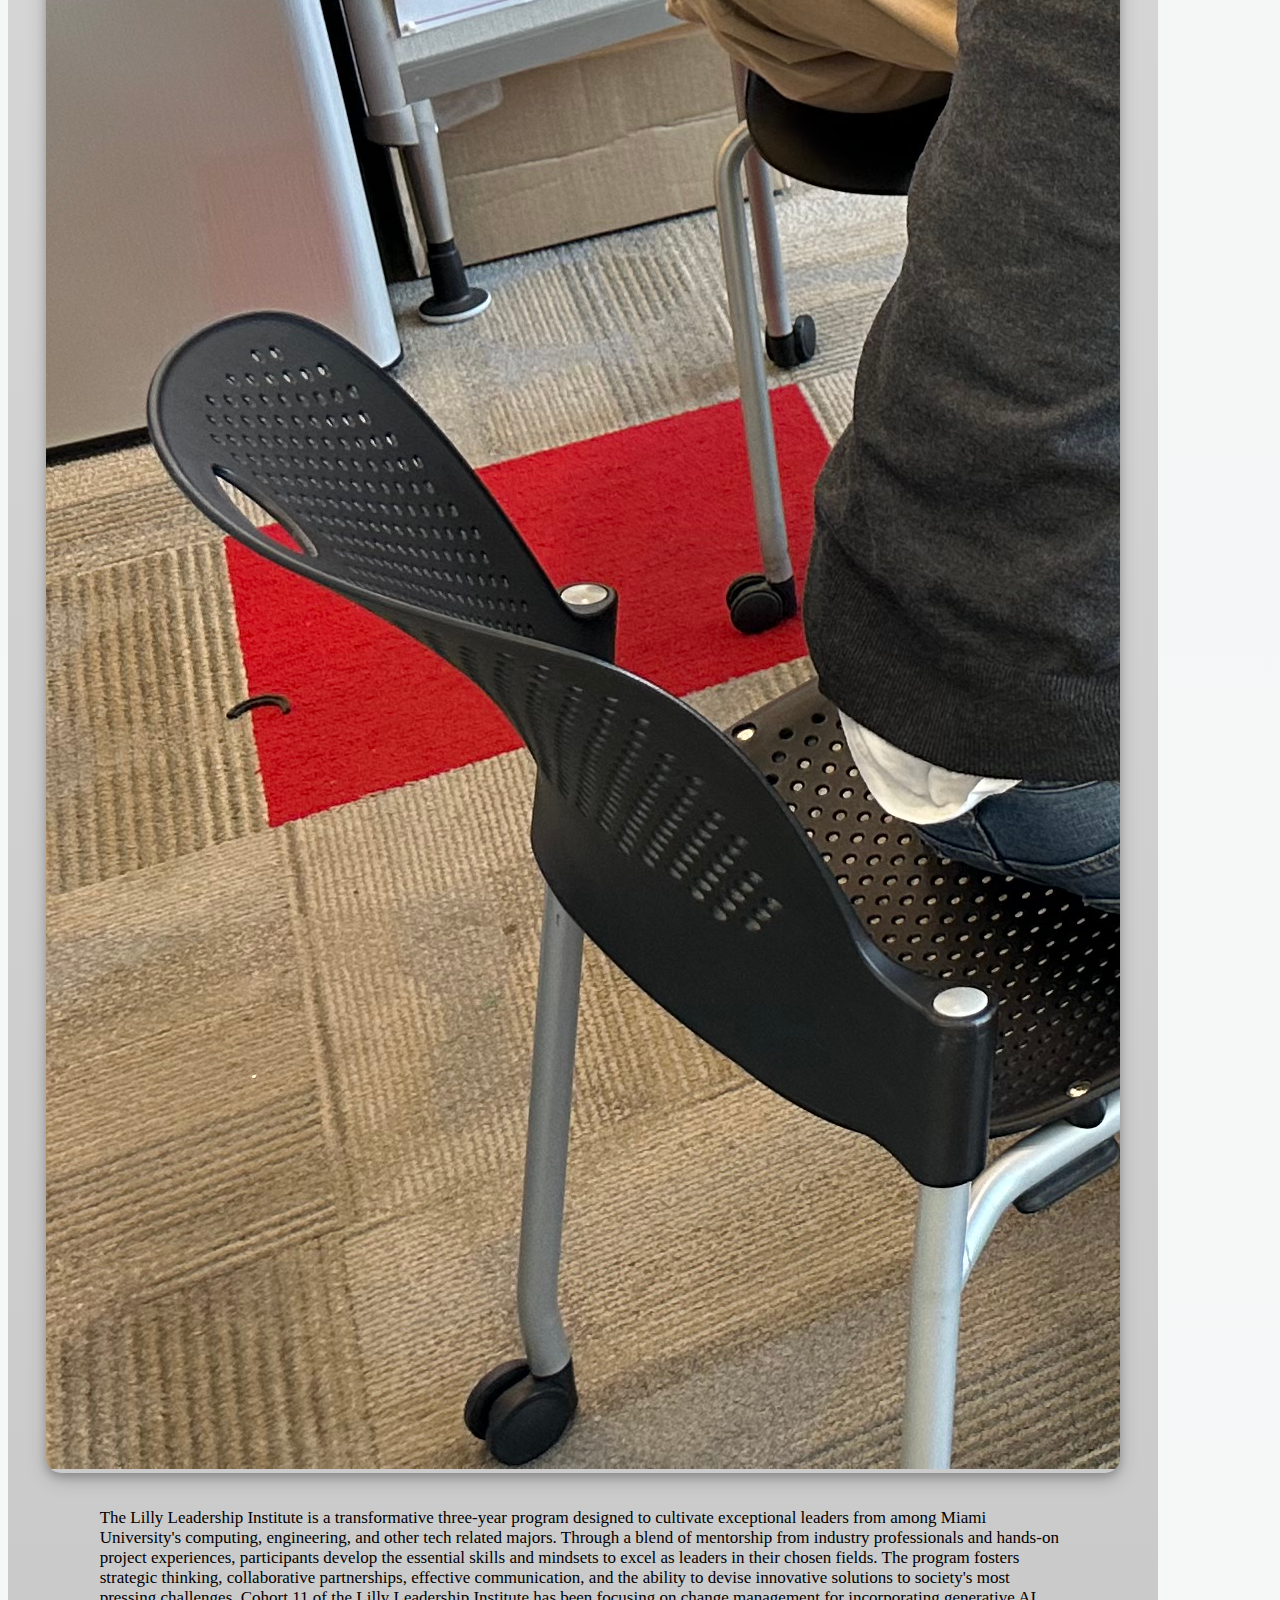
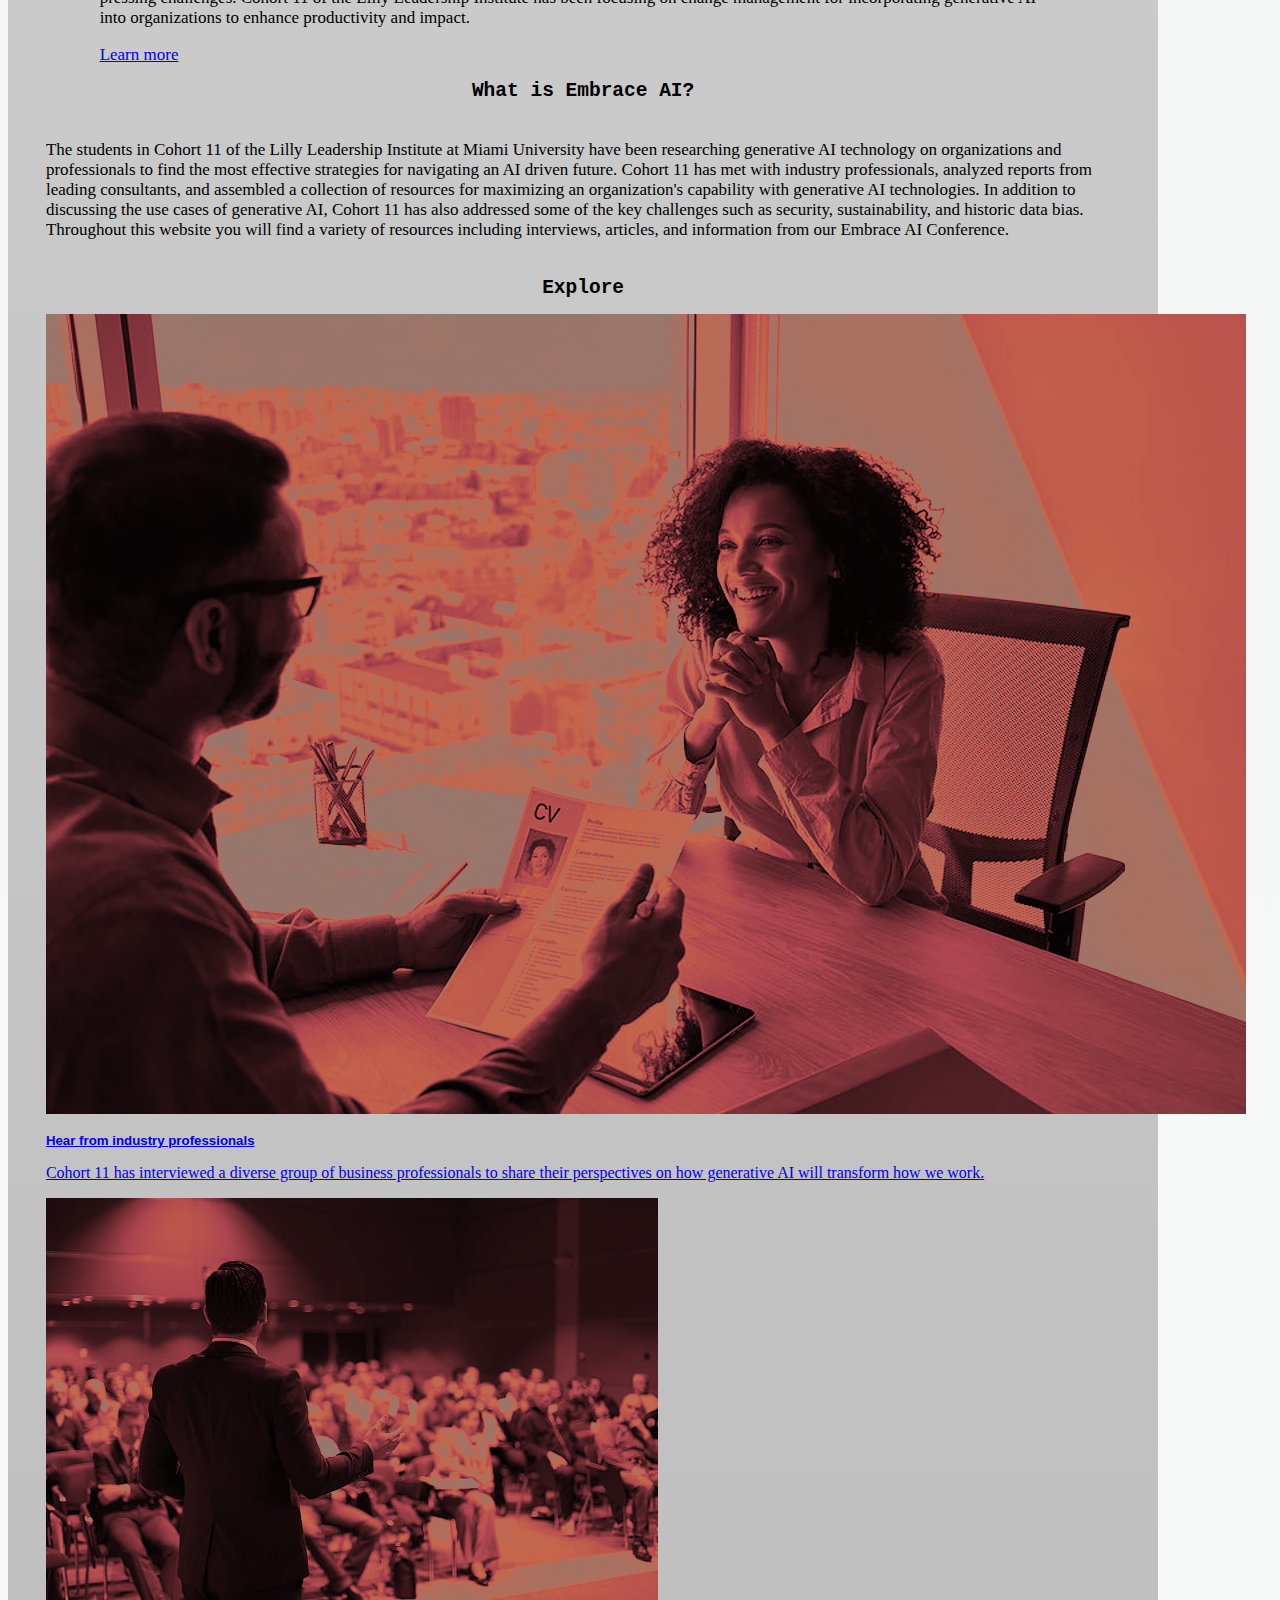
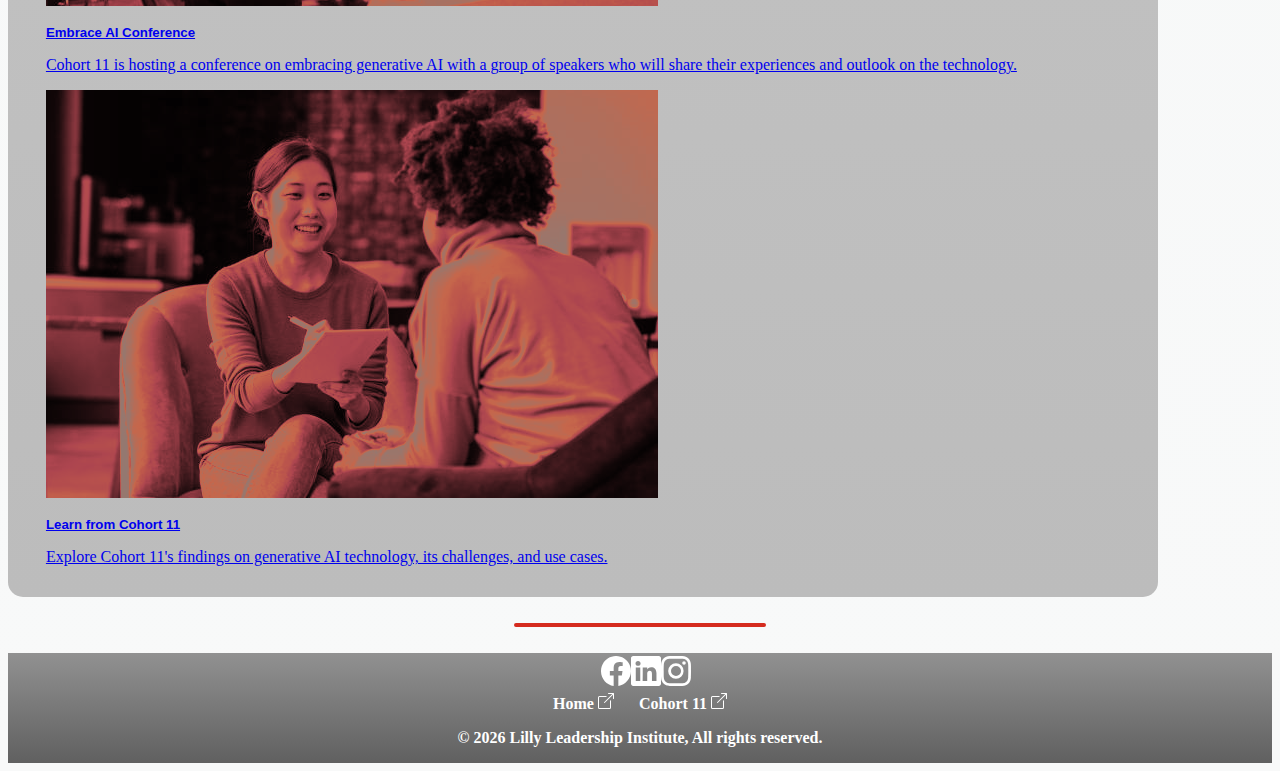
==== commit 7ceaa70d: "finishing up" ====
--- a/EmbraceAI/index.html
+++ b/EmbraceAI/index.html
@@ -45,7 +45,7 @@
                     <a class="nav-link" href="professionalVids.html">Professional Interviews</a>
                   </li>
                   <li class="nav-item">
-                    <a class="nav-link" href="#">Resources - COMING SOON</a>
+                    <a class="nav-link" href="resources.html">Resources</a>
                   </li>
 
                 </div>
--- a/EmbraceAI/Styles/style.css
+++ b/EmbraceAI/Styles/style.css
@@ -97,6 +97,11 @@
 
 .dropdown-menu{
   background-image: linear-gradient(rgb(96, 96, 96), rgb(145, 145, 145));
+  font-weight: bold;
+}
+#drResources {
+  background-color: #ecf0f1;
+  background-image: none;
   font-weight: bold;
 }
 
@@ -237,6 +242,31 @@
 .h6space {
   display: inline;
 }
+.rightScroll {
+  overflow-y: scroll;
+  position: relative;
+  max-height: 600px;
+}
+.leftScroll {
+  overflow-y: scroll;
+  position: relative;
+  max-height: 600px;
+}
+.sideNav {
+  background-image: linear-gradient(rgb(96, 96, 96), rgb(145, 145, 145));
+}
+.overTest {
+  overflow: auto;
+}
+.nav-pills .nav-link.active, .nav-pills .show > .nav-link {
+	color: rgb(213, 43, 30);
+	background-color: transparent;
+}
+.nav-link {
+  color: rgb(213, 43, 30);
+}
+.nav-link:hover {color: rgb(34, 34, 34);}
+
 .introText {
   font-size: 17px;
   text-align: center;
@@ -309,6 +339,12 @@
   margin-left: auto;
   margin-right: auto;
   background-image: linear-gradient(rgb(188, 188, 188), rgb(230, 230, 230), rgb(188, 188, 188));
+}
+.sidenavlink.btn-primary {
+  background-color: rgb(213, 43, 30) !important;
+  color: white;
+  margin-top: .25rem !important;
+  margin-bottom: .25rem !important;
 }
 .confBioIm {
   border-radius: 50%;
@@ -337,5 +373,46 @@
 }
 
 .btn {
+  margin-top: 20px;
   margin-bottom: 20px;
 }
+
+table {
+  font-family: arial, sans-serif;
+  border-collapse: collapse;
+  width: 100%;
+}
+
+td, th {
+  border: 1px solid #838383;
+  text-align: left;
+  padding: 8px;
+}
+
+
+.videoLinkButton {
+  margin-bottom: 5px;
+  color: rgb(94, 94, 94);
+  border-radius: 5px;
+  max-width: 100%;
+  border-color: rgb(125, 125, 125);
+  border-style: solid;
+  border-width: 2px;
+  background-color: linear-gradient(#6a6a6a45, #f8f9f965);
+  padding: 5px;
+}
+.tableContHS {
+  width: 80px;
+  margin-left: 0%;
+  margin-right: 100%;
+  border-radius: 50%
+}
+.fuck {
+  width: 20%;
+}
+.rcard {
+  height: 1.5vh;
+}
+.rcard > .card-img-top {
+  height: 50vh;
+}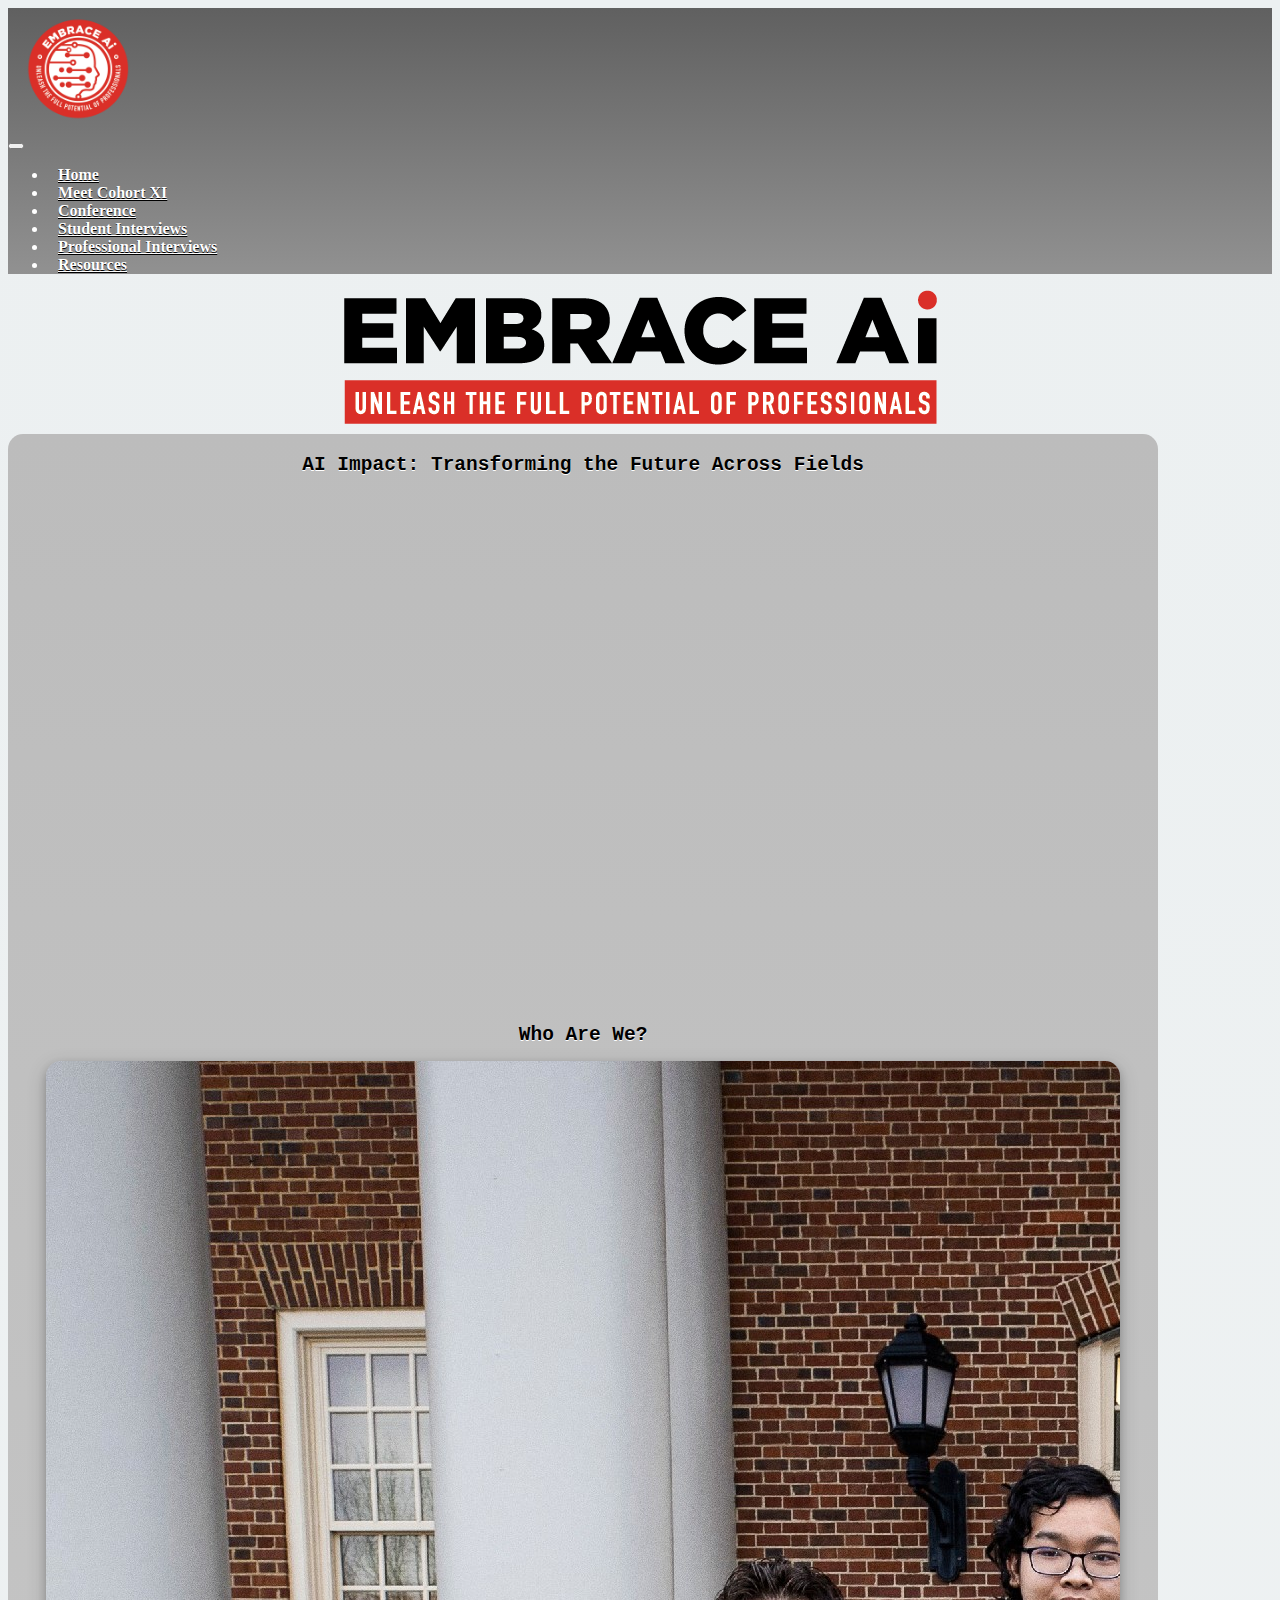
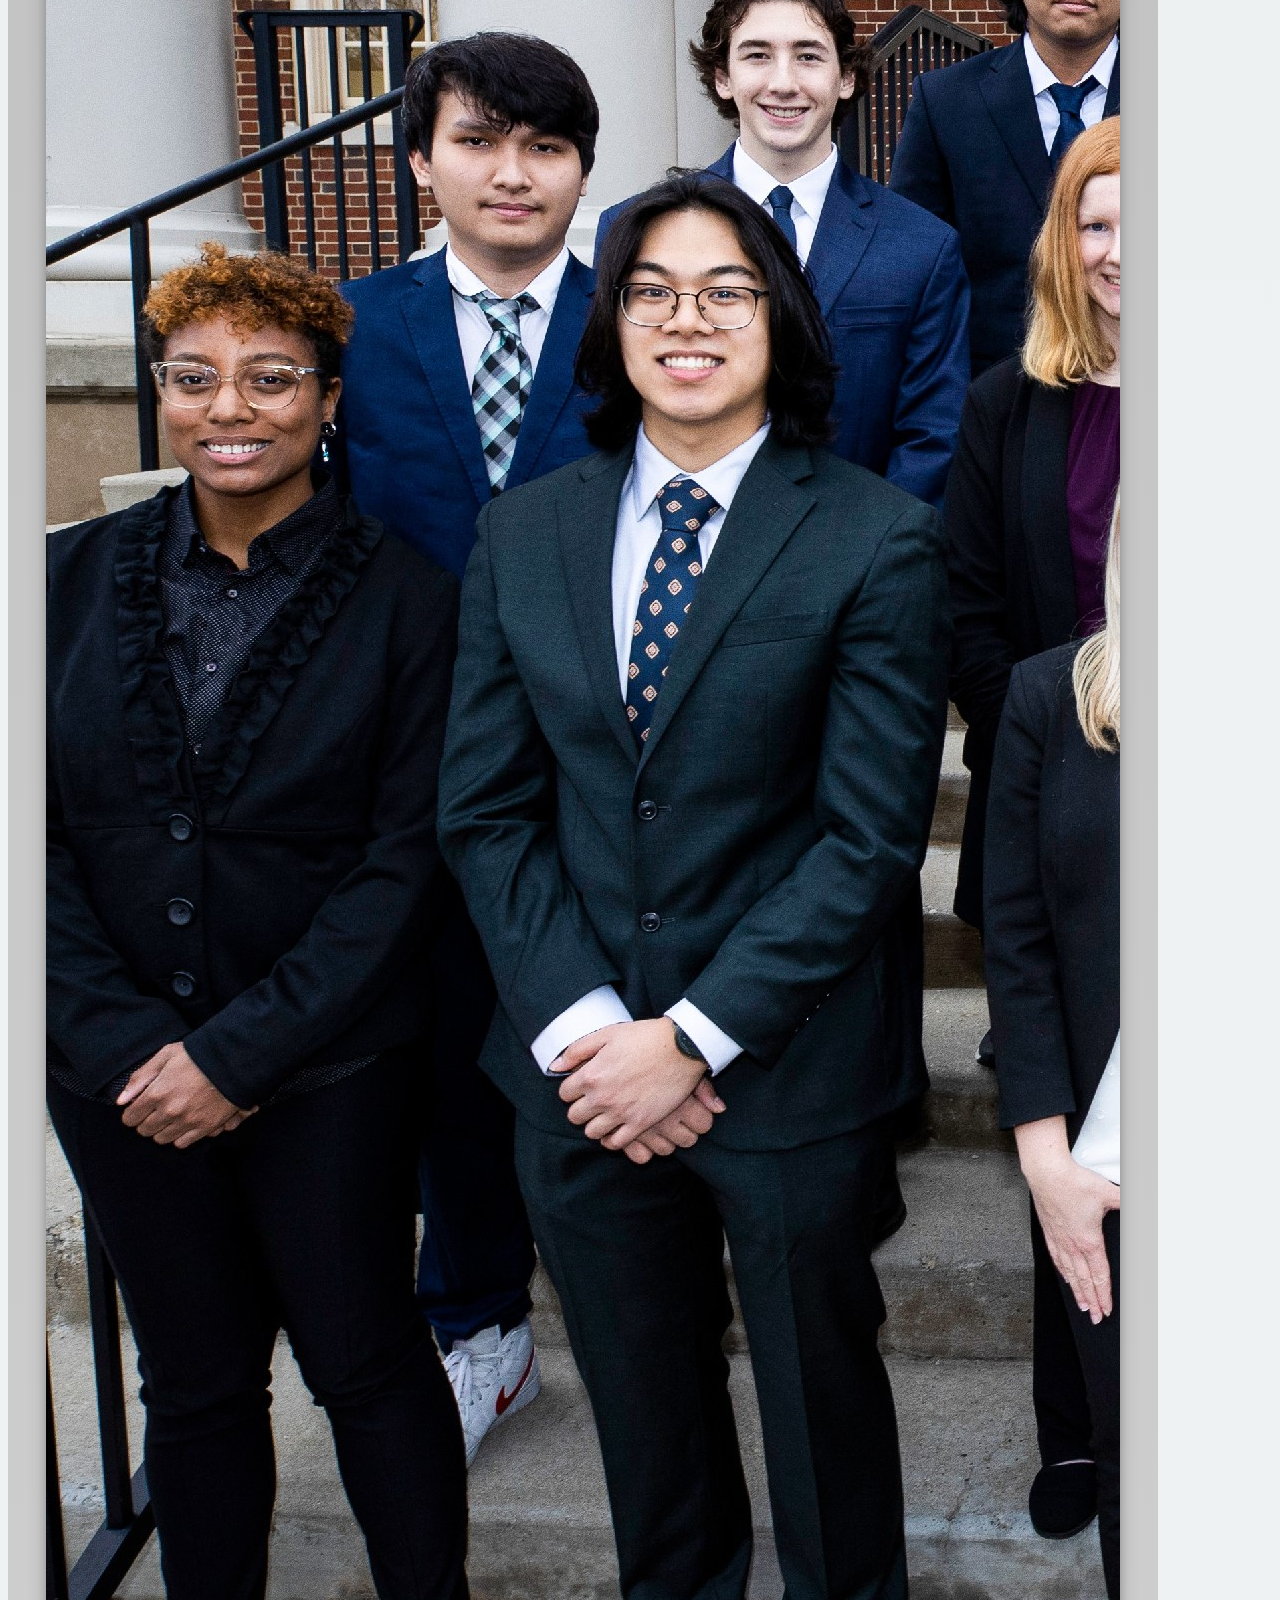
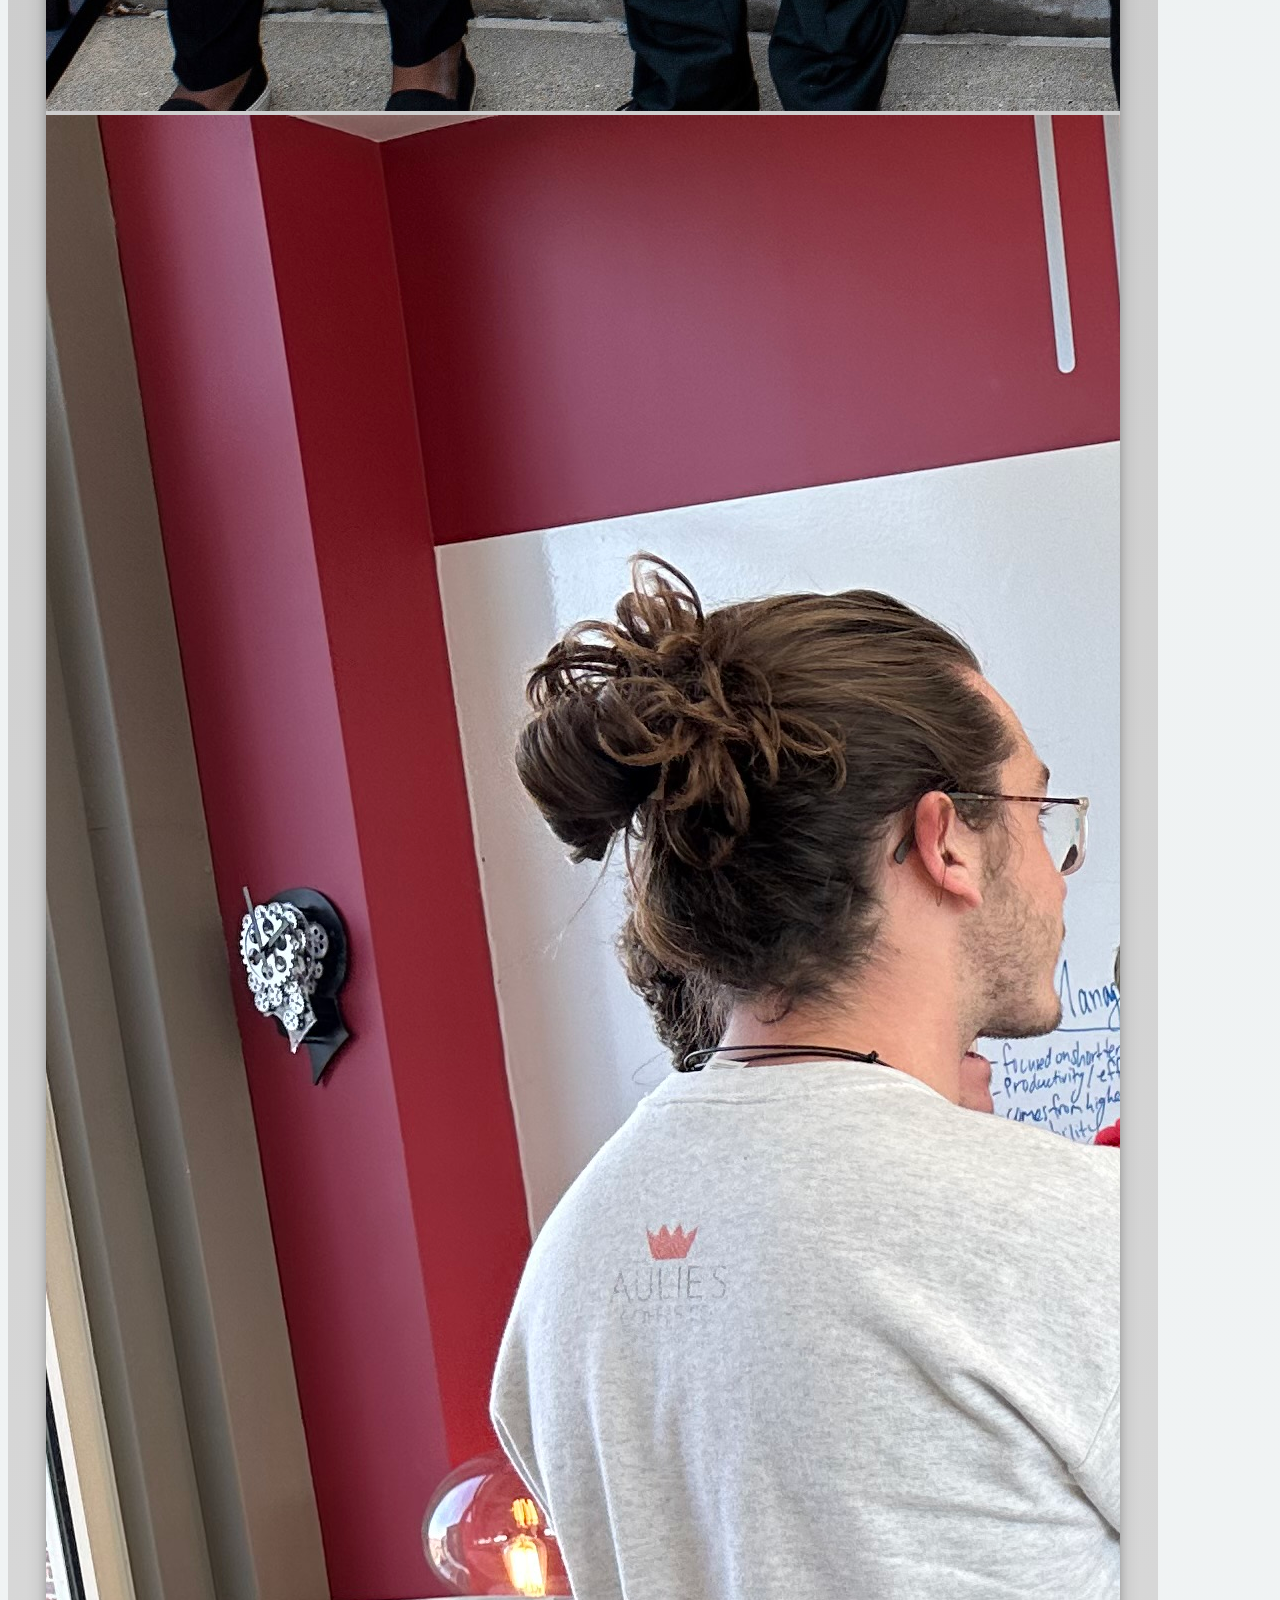
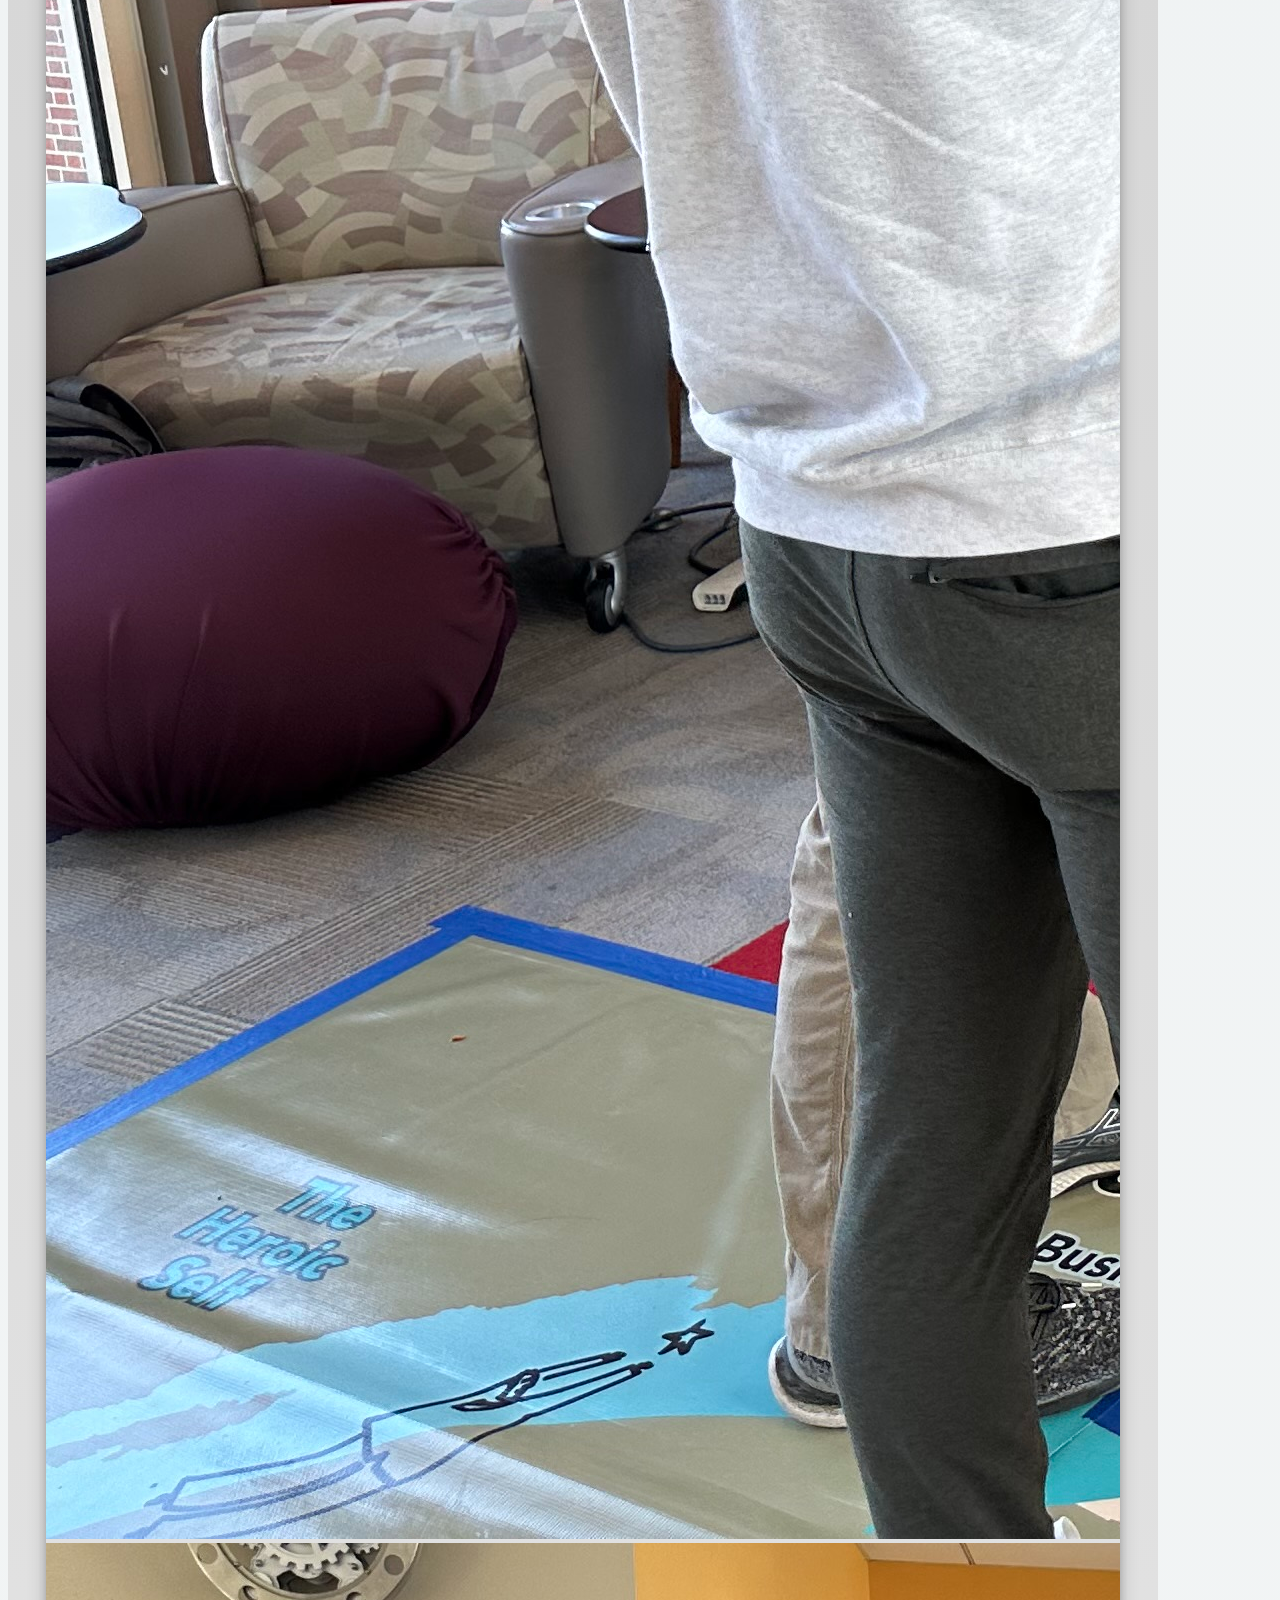
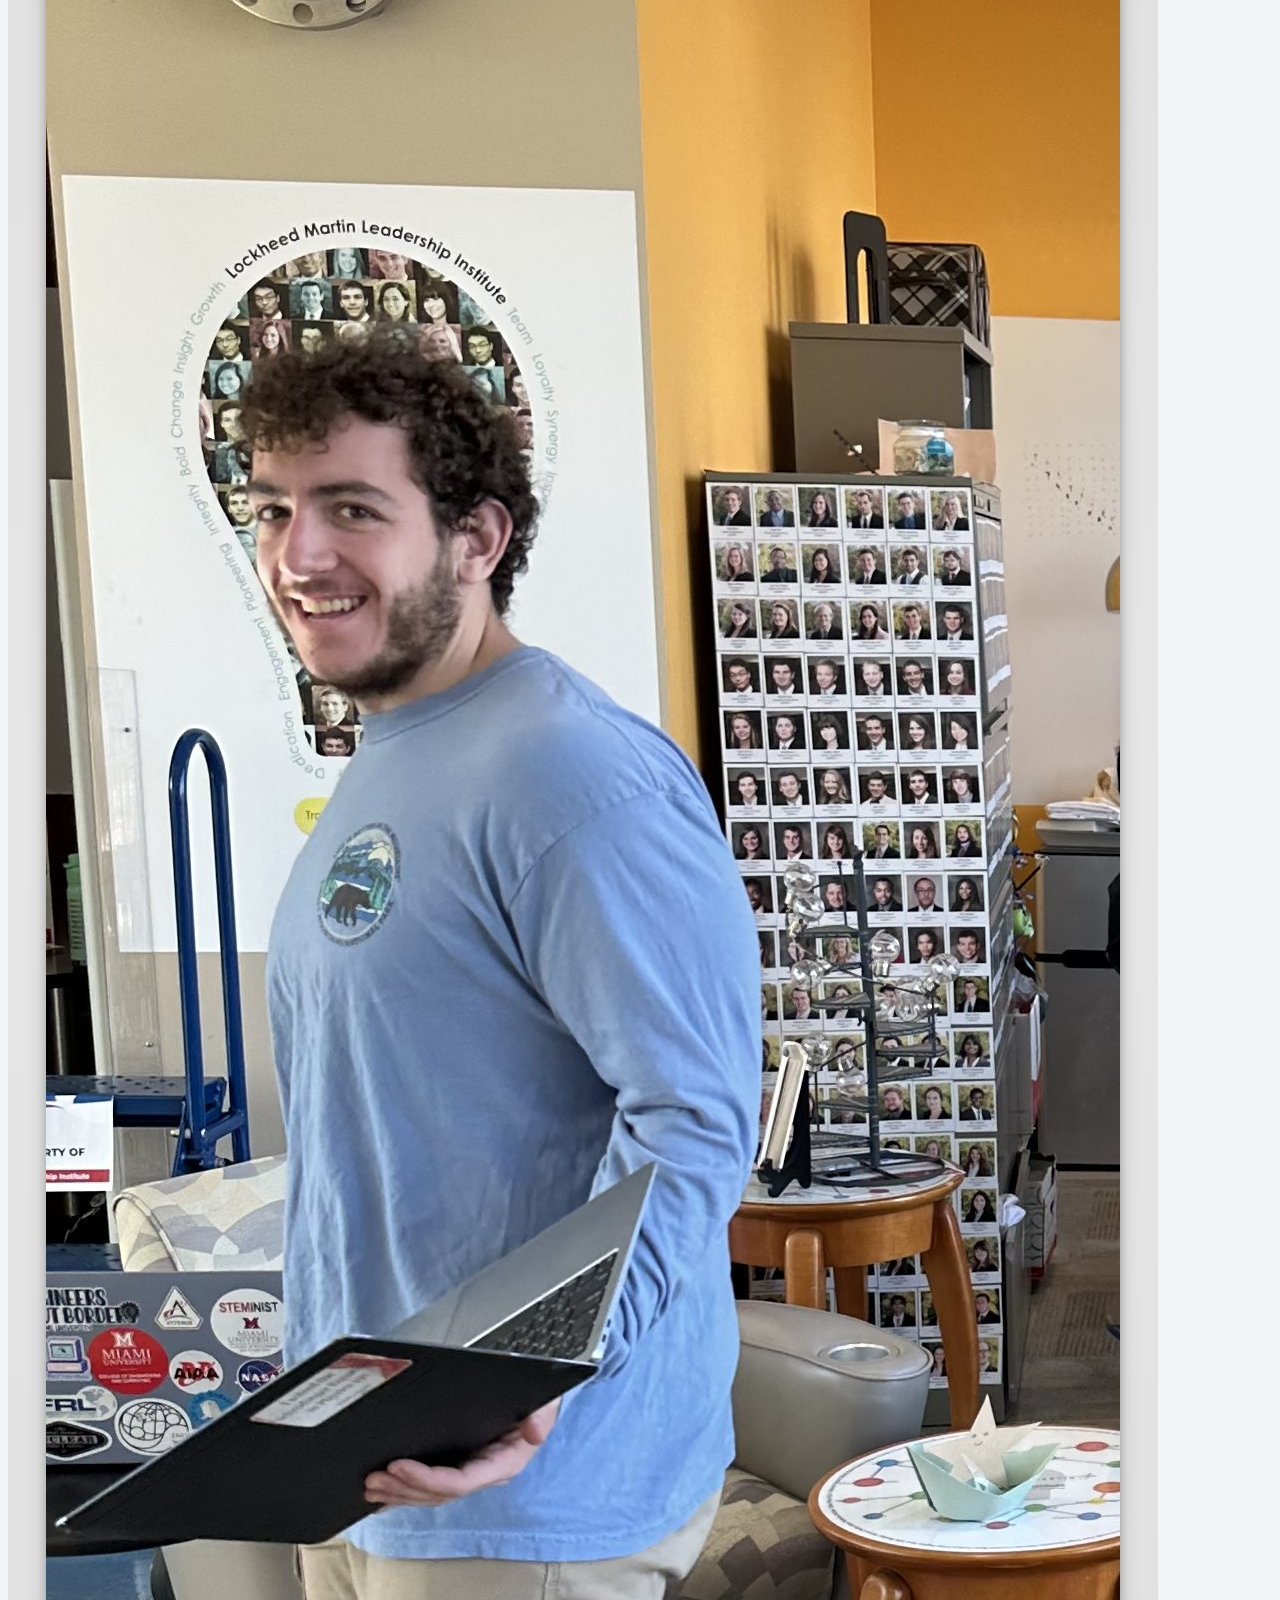
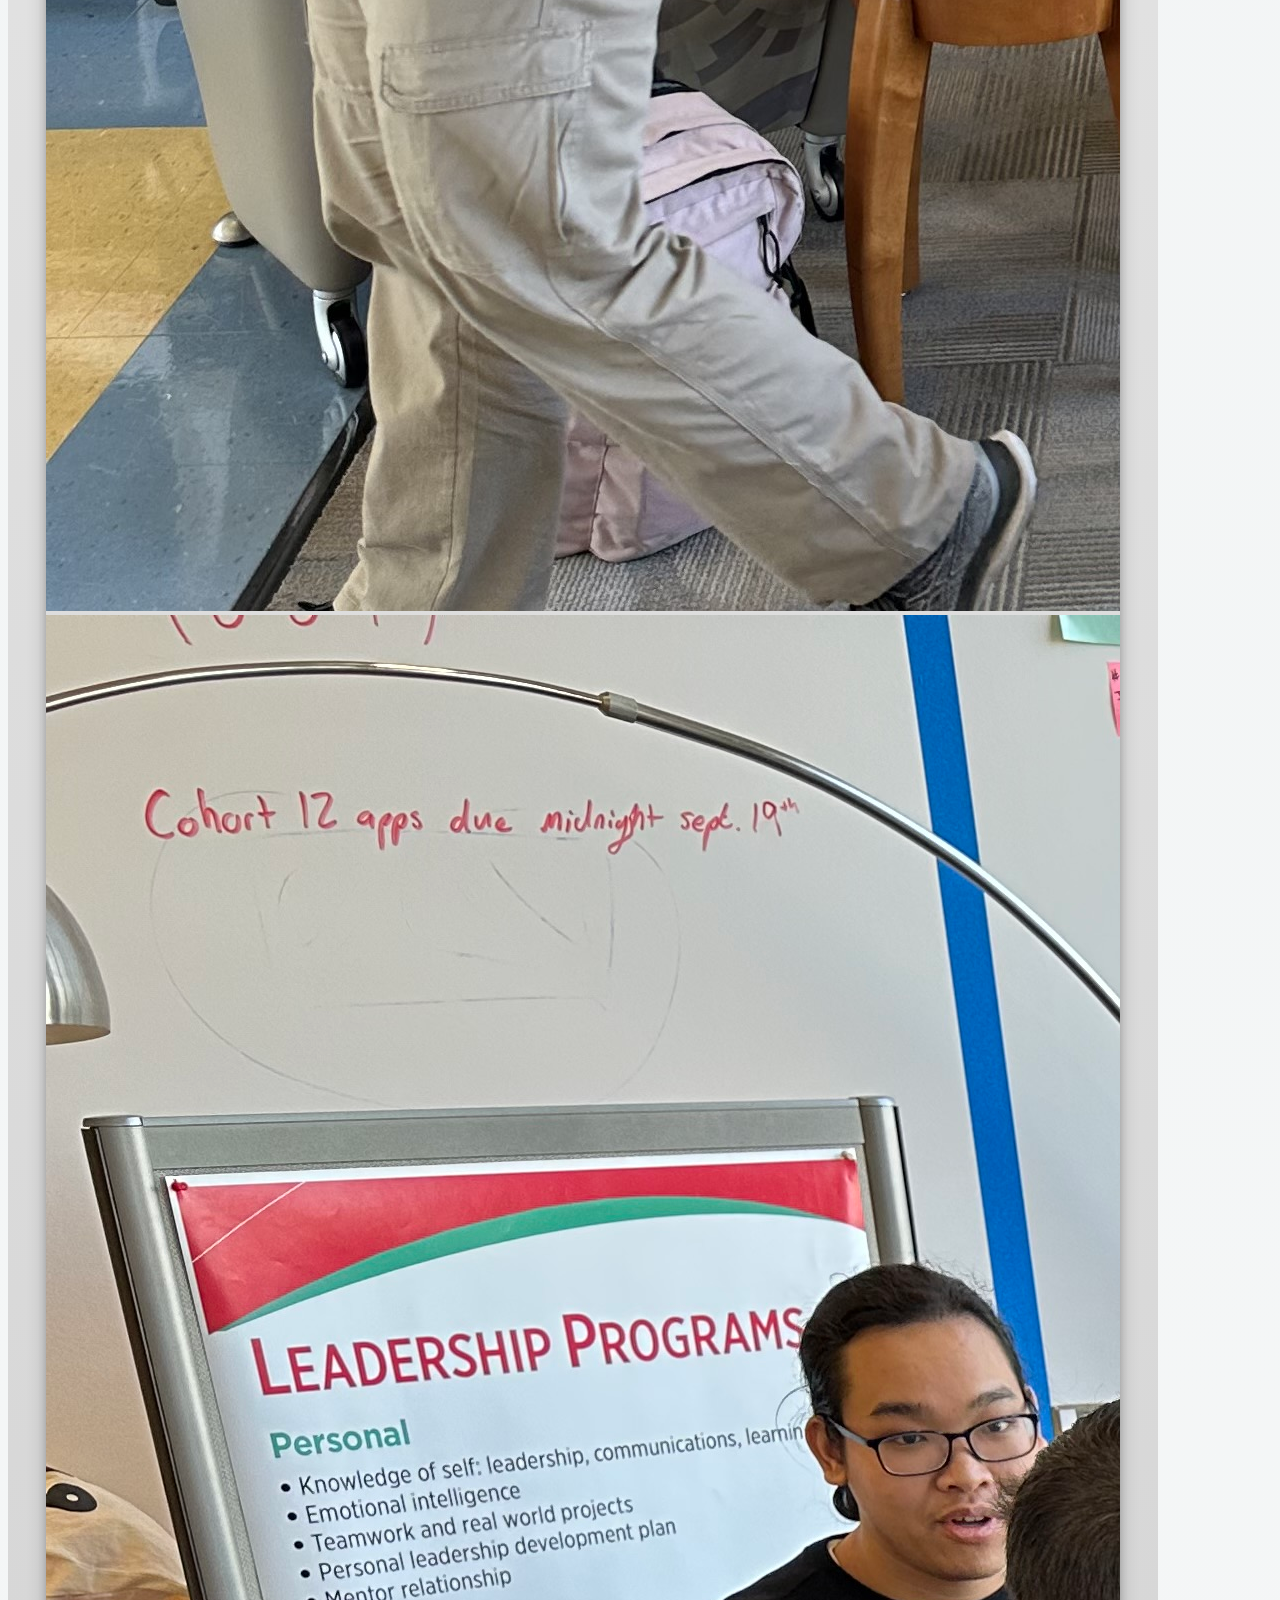
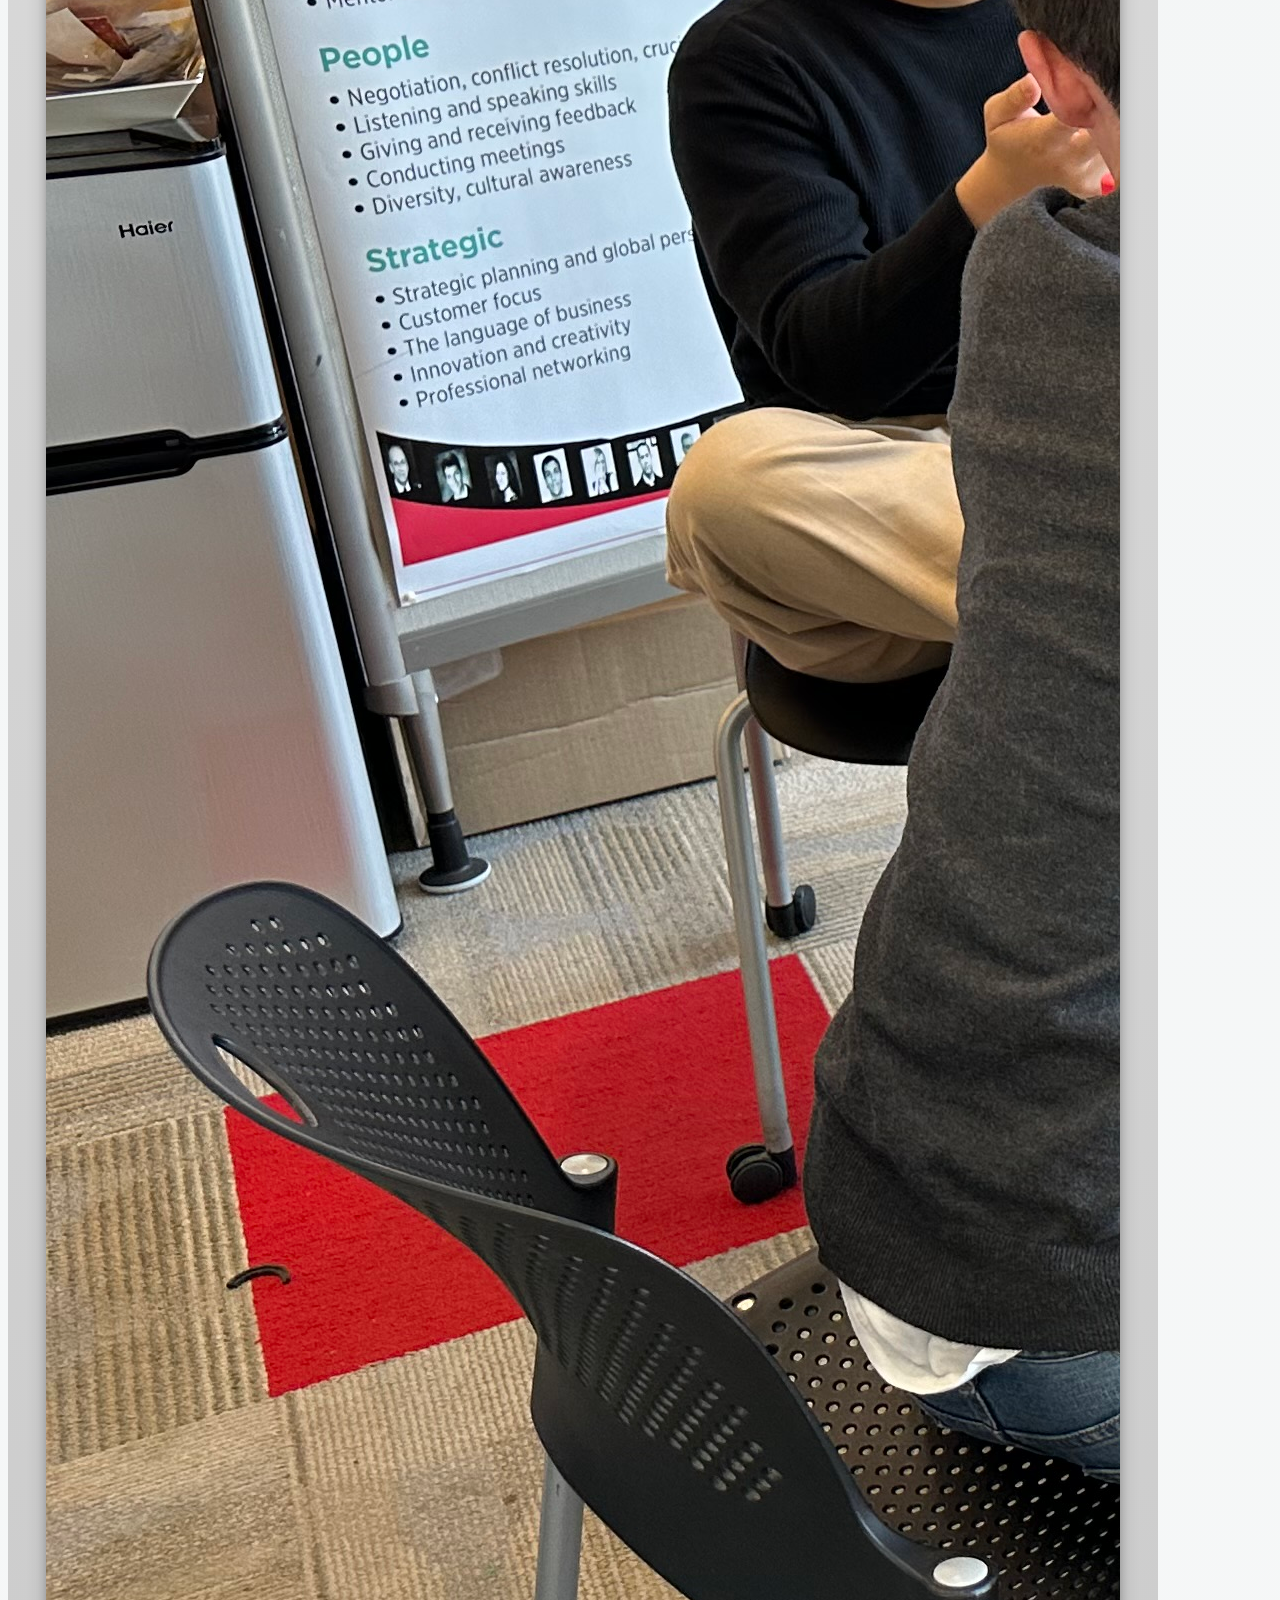
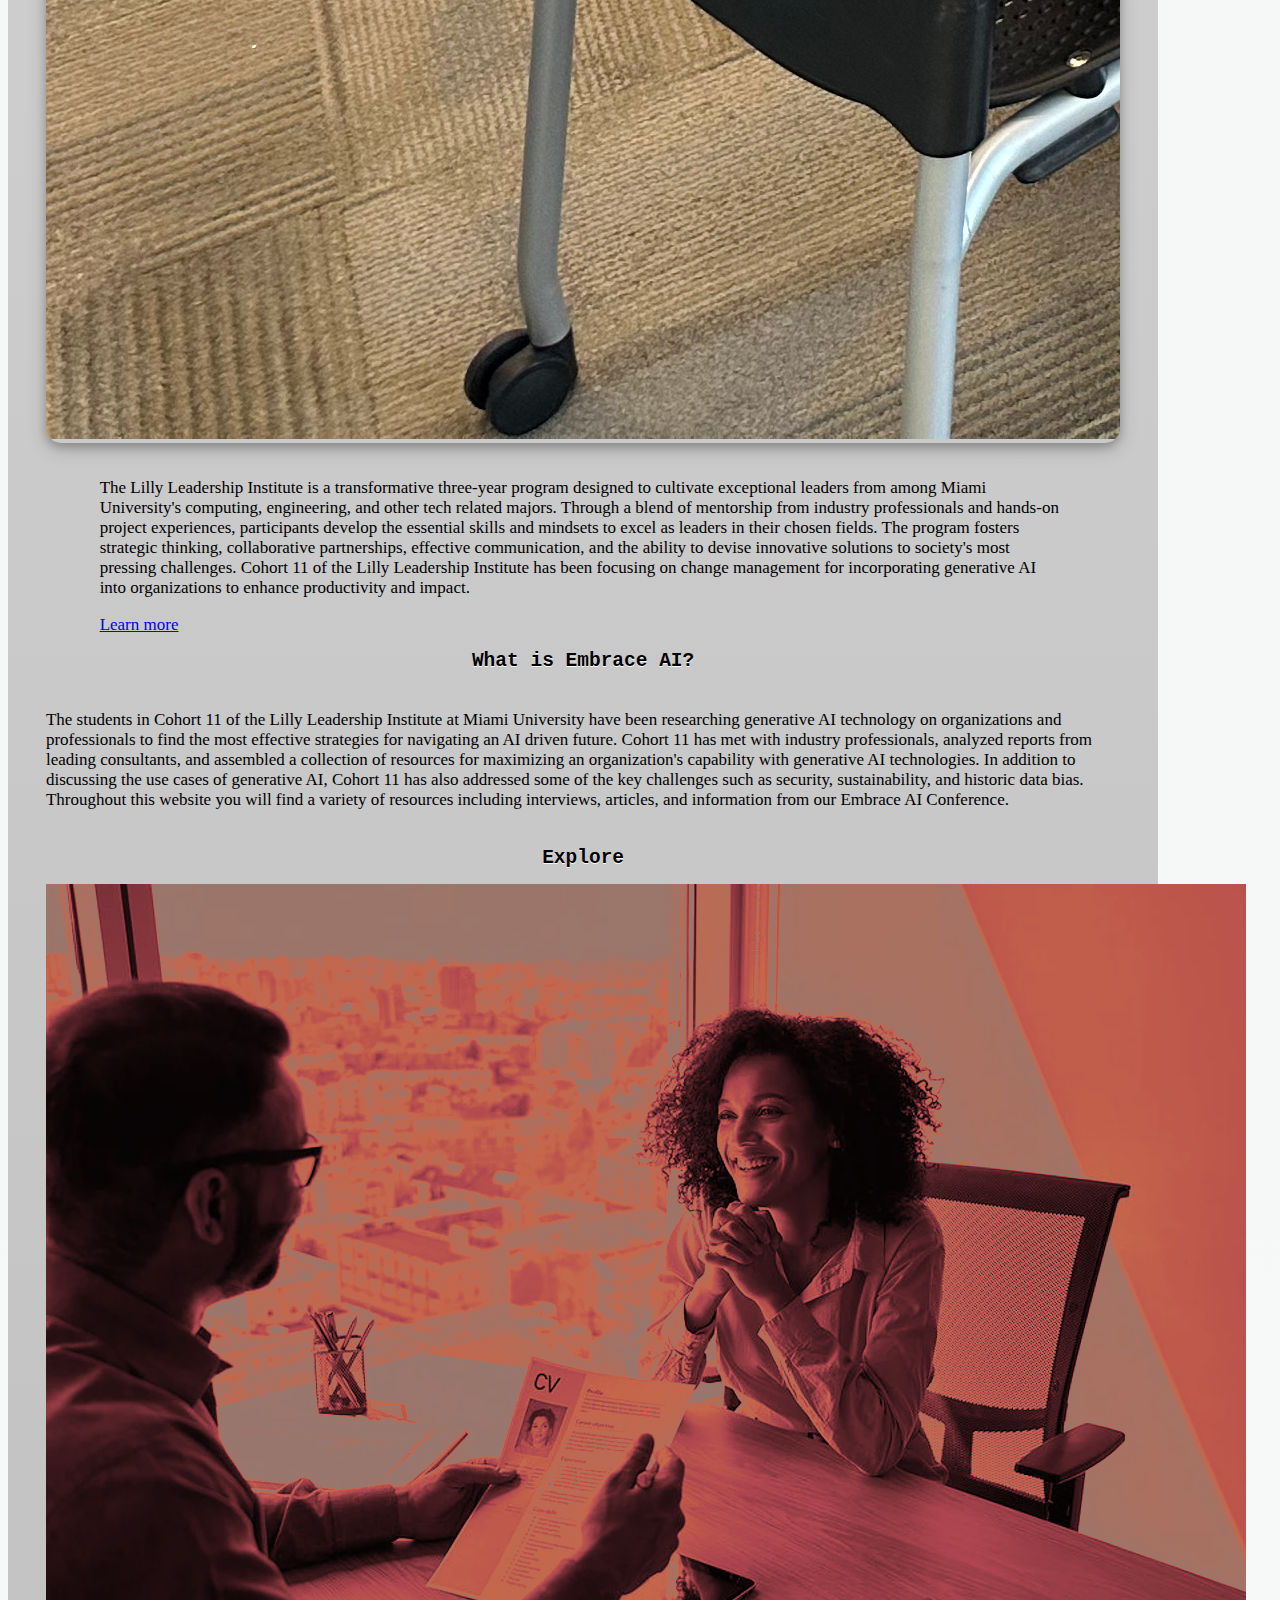
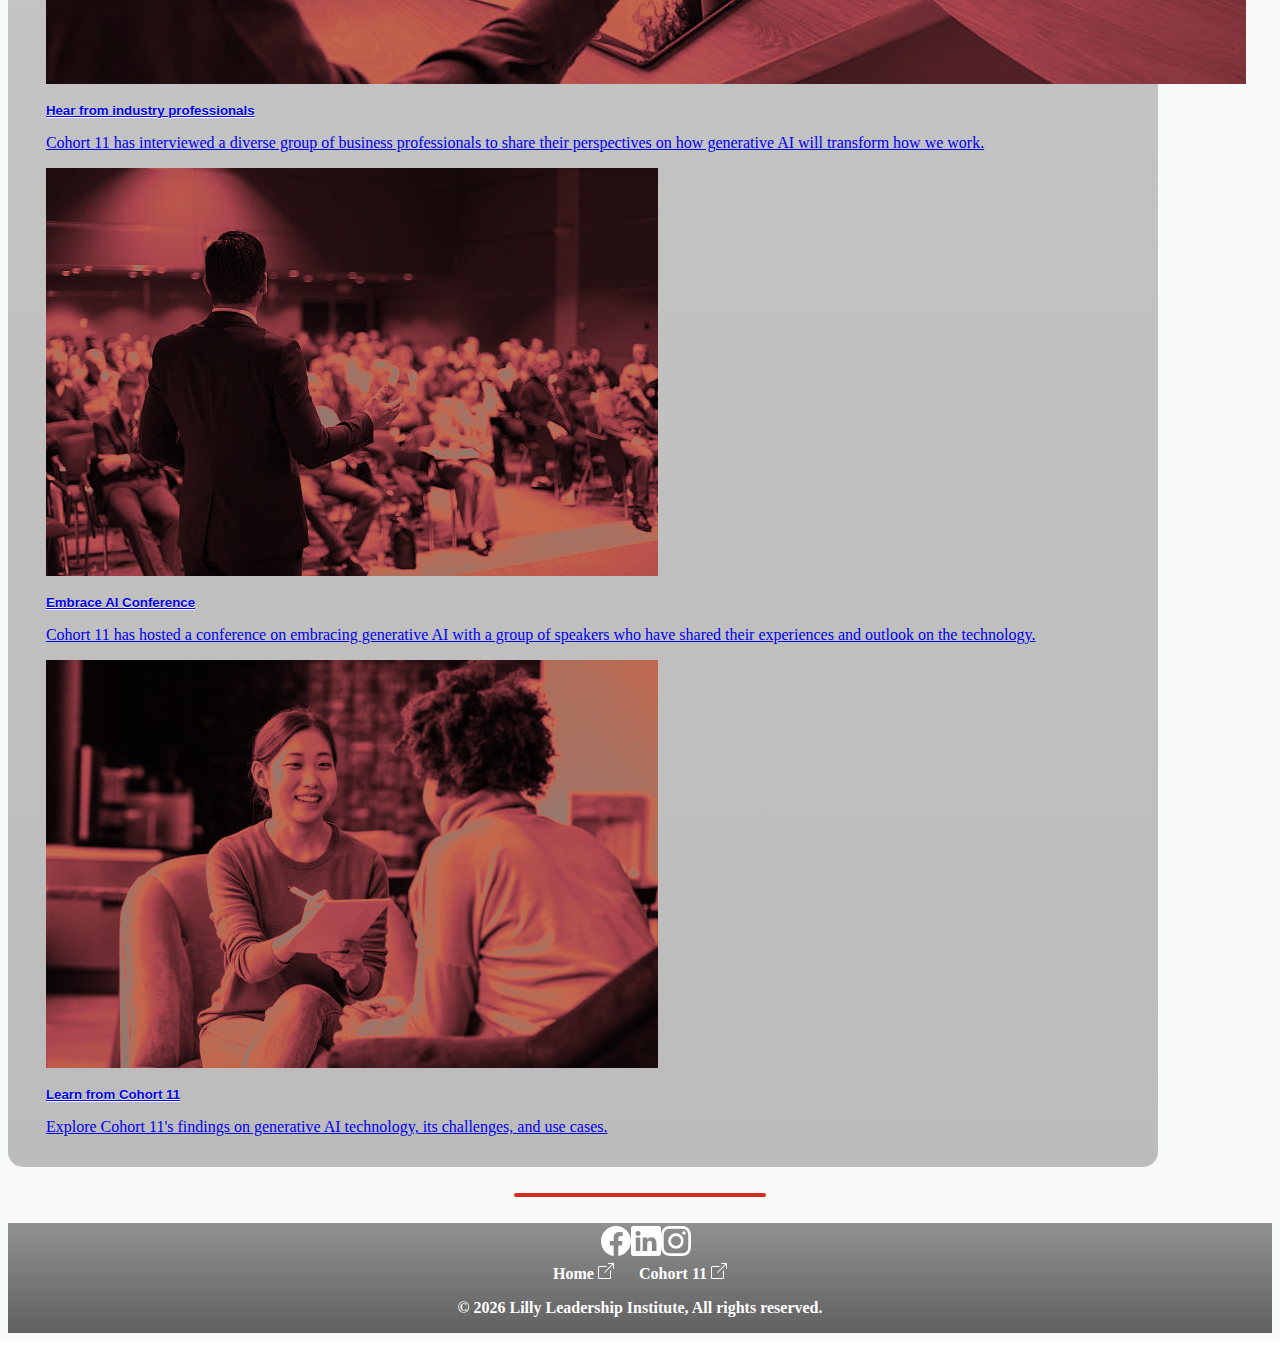
==== commit e16a8563: "honors video" ====
--- a/EmbraceAI/index.html
+++ b/EmbraceAI/index.html
@@ -62,9 +62,15 @@
     <div class="brief">
         <div class="row">
             <div class="col-lg-12">
-                <!--<img src="../imgs/logoBanner.png" class="card-img-top banner hoverOn" alt="Embrace AI Banner"></img>-->
+                <h2 class="sitetitle">AI Impact: Transforming the Future Across Fields</h2>
+                    <iframe class="centered-iframe" width="800" height="500" class="croppedNoSize" src="https://www.youtube.com/embed/G6fvCILGphc?si=exuUSgR-ce-UT80A" title="YouTube video player" frameborder="0" allow="accelerometer; autoplay; clipboard-write; encrypted-media; gyroscope; picture-in-picture; web-share" referrerpolicy="strict-origin-when-cross-origin" allowfullscreen></iframe>
+            <br>
+                </div>
+        </div>
+        <div class="row">
+            <div class="col-lg-12">
                 <h2 class="sitetitle">Who Are We?</h2>
-            </div>
+        </div>
         </div>
         <div class="row">
             <div class="col-lg-6">
@@ -132,8 +138,7 @@
                         <img src="imgs/conferenceIMG.jpeg" class="card-img-top indexImg" alt="...">
                         <div class="card-body">
                             <h5 class="card-title">Embrace AI Conference</h5>
-                            <p class="card-text">Cohort 11 is hosting a conference on embracing generative AI with a group of speakers who will share their experiences and outlook on the technology.</p>
-                            <!--<p style="text-align: center; color: brown;">Coming soon!</p>-->
+                            <p class="card-text">Cohort 11 has hosted a conference on embracing generative AI with a group of speakers who have shared their experiences and outlook on the technology.</p>
                         </div>
                     </div>
                 </a>
--- a/EmbraceAI/Styles/style.css
+++ b/EmbraceAI/Styles/style.css
@@ -134,6 +134,7 @@
   margin-top: 15px;
   margin-bottom: 15px;
   font-weight: bold !important;
+  text-shadow: 0px 1px rgb(255, 255, 255) !important; 
 }
 
 .cropped {
@@ -347,7 +348,7 @@
   margin-bottom: .25rem !important;
 }
 .confBioIm {
-  border-radius: 50%;
+  border-radius: 55%;
   width: 25vw; /* 25% of the viewport width */
   height: 25vw; /* 25% of the viewport width */
   max-width: 350px; /* Limit the maximum width to 350px */
@@ -403,8 +404,8 @@
 }
 .tableContHS {
   width: 80px;
-  margin-left: 0%;
-  margin-right: 100%;
+  margin-left: auto;
+  margin-right: auto;
   border-radius: 50%
 }
 .fuck {
@@ -415,4 +416,8 @@
 }
 .rcard > .card-img-top {
   height: 50vh;
+}
+.centered-iframe {
+  display: block;
+  margin: 0 auto;
 }